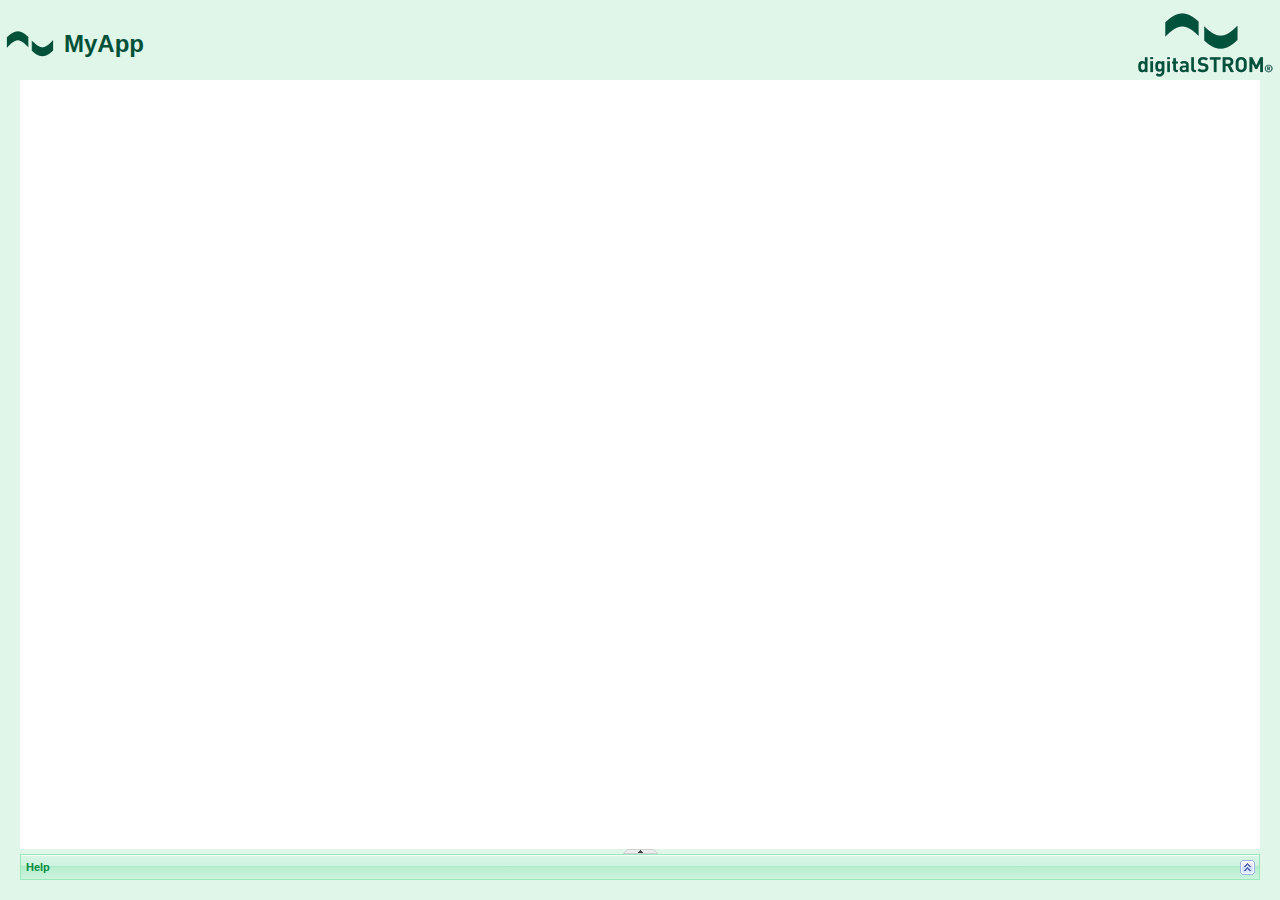
==== ui/index.html @ 5374234f "import ui framework" ====
<!DOCTYPE HTML PUBLIC "-//W3C//DTD HTML 4.01 Transitional//EN" "http://www.w3.org/TR/html4/loose.dtd">
<html>
    <head>
        <meta content="text/html; charset=UTF-8" http-equiv="content-type">
        <link rel="stylesheet" type="text/css" href="js/ext/resources/css/ext-all.css" />
        <link rel="stylesheet" type="text/css" href="ds_gui.css" />

        <script type="text/javascript" src="js/ext/ext-all-debug.js"></script>

        <script type="text/javascript" src="js/jsgettext/Gettext.js"></script>
        <script type="text/javascript" src="locale/de_DE/LC_MESSAGES/dss-addon-framework.js"></script>
        <script type="text/javascript" src="locale/de_DE/LC_MESSAGES/dss-addon.js"></script>
        <script type="text/javascript" src="js/locale.js"></script>

        <script type="text/javascript" src="js/dss/dss-json.js"></script>
        <script type="text/javascript" src="js/dss/dss-stores.js"></script>
        <script type="text/javascript" src="js/dss/dss-addon-framework.js"></script>
        <script type="text/javascript" src="js/dss/dss-components.js"></script>
        <script type="text/javascript" src="js/main.js"></script>
        <title>digitalSTROM Server</title>
        <link href="favicon.png" rel="shortcut icon" />
</head>
<body>
    <div id="start"><p class="x-green-text">Loading...</p></div>
</body>
</html>
---- ui/js/ext/resources/css/ext-all.css ----
html,body,div,dl,dt,dd,ul,ol,li,h1,h2,h3,h4,h5,h6,pre,code,form,fieldset,legend,input,textarea,p,blockquote,th,td{margin:0;padding:0}table{border-collapse:collapse;border-spacing:0}fieldset,img{border:0}address,caption,cite,code,dfn,em,strong,th,var{font-style:normal;font-weight:normal}li{list-style:none}caption,th{text-align:left}h1,h2,h3,h4,h5,h6{font-size:100%}q:before,q:after{content:""}abbr,acronym{border:0;font-variant:normal}sup{vertical-align:text-top}sub{vertical-align:text-bottom}input,textarea,select{font-family:inherit;font-size:inherit;font-weight:inherit}*:focus{outline:none}.x-border-box,.x-border-box *{box-sizing:border-box;-moz-box-sizing:border-box;-ms-box-sizing:border-box;-webkit-box-sizing:border-box}.x-body{color:black;font-size:12px;font-family:tahoma, arial, verdana, sans-serif}.x-clear{overflow:hidden;clear:both;height:0;width:0;font-size:0;line-height:0}.x-layer{position:absolute;overflow:hidden;zoom:1}.x-shim{position:absolute;left:0;top:0;overflow:hidden;filter:progid:DXImageTransform.Microsoft.Alpha(Opacity=0);opacity:0}.x-hide-display{display:none !important}.x-hide-visibility{visibility:hidden !important}.x-item-disabled{filter:progid:DXImageTransform.Microsoft.Alpha(Opacity=30);opacity:0.3}.x-ie6 .x-item-disabled{filter:none}.x-hidden,.x-hide-offsets{display:block !important;position:absolute!important;left:-10000px !important;top:-10000px !important}.x-hide-nosize{height:0!important;width:0!important}.x-masked-relative{position:relative}.x-ie6 .x-masked select,.x-ie6.x-body-masked select{visibility:hidden !important}.x-css-shadow{position:absolute;-moz-border-radius:5px 5px;-webkit-border-radius:5px 5px;-o-border-radius:5px 5px;-ms-border-radius:5px 5px;-khtml-border-radius:5px 5px;border-radius:5px 5px}.x-ie-shadow{background-color:#777;display:none;position:absolute;overflow:hidden;zoom:1}.x-frame-shadow{display:none;position:absolute;overflow:hidden}.x-frame-shadow *{overflow:hidden}.x-frame-shadow *{padding:0;border:0;margin:0;clear:none;zoom:1}.x-frame-shadow .xstc,.x-frame-shadow .xsbc{height:6px;float:left}.x-frame-shadow .xsc{width:100%}.x-frame-shadow .xsml{background:transparent repeat-y 0 0}.x-frame-shadow .xsmr{background:transparent repeat-y -6px 0}.x-frame-shadow .xstl{background:transparent no-repeat 0 0}.x-frame-shadow .xstc{background:transparent repeat-x 0 -30px}.x-frame-shadow .xstr{background:transparent repeat-x 0 -18px}.x-frame-shadow .xsbl{background:transparent no-repeat 0 -12px}.x-frame-shadow .xsbc{background:transparent repeat-x 0 -36px}.x-frame-shadow .xsbr{background:transparent repeat-x 0 -6px}.x-frame-shadow .xstl,.x-frame-shadow .xstc,.x-frame-shadow .xstr,.x-frame-shadow .xsbl,.x-frame-shadow .xsbc,.x-frame-shadow .xsbr{width:6px;height:6px;float:left;background-image:url('../../resources/themes/images/default/shared/shadow.png')}.x-frame-shadow .xsml,.x-frame-shadow .xsmr{width:6px;float:left;height:100%;background-image:url('../../resources/themes/images/default/shared/shadow-lr.png')}.x-frame-shadow .xsmc{float:left;height:100%;background-image:url('../../resources/themes/images/default/shared/shadow-c.png')}.x-frame-shadow .xst,.x-frame-shadow .xsb{height:6px;overflow:hidden;width:100%}.x-box-tl{background:transparent no-repeat 0 0;zoom:1}.x-box-tc{height:8px;background:transparent repeat-x 0 0;overflow:hidden}.x-box-tr{background:transparent no-repeat right -8px}.x-box-ml{background:transparent repeat-y 0;padding-left:4px;overflow:hidden;zoom:1}.x-box-mc{background:repeat-x 0 -16px;padding:4px 10px}.x-box-mc h3{margin:0 0 4px 0;zoom:1}.x-box-mr{background:transparent repeat-y right;padding-right:4px;overflow:hidden}.x-box-bl{background:transparent no-repeat 0 -16px;zoom:1}.x-box-bc{background:transparent repeat-x 0 -8px;height:8px;overflow:hidden}.x-box-br{background:transparent no-repeat right -24px}.x-box-tl,.x-box-bl{padding-left:8px;overflow:hidden}.x-box-tr,.x-box-br{padding-right:8px;overflow:hidden}.x-box-tl{background-image:url('../../resources/themes/images/default/box/corners.gif')}.x-box-tc{background-image:url('../../resources/themes/images/default/box/tb.gif')}.x-box-tr{background-image:url('../../resources/themes/images/default/box/corners.gif')}.x-box-ml{background-image:url('../../resources/themes/images/default/box/l.gif')}.x-box-mc{background-color:#eee;background-image:url('../../resources/themes/images/default/box/tb.gif');font-family:"Myriad Pro","Myriad Web","Tahoma","Helvetica","Arial",sans-serif;color:#393939;font-size:15px}.x-box-mc h3{font-size:18px;font-weight:bold}.x-box-mr{background-image:url('../../resources/themes/images/default/box/r.gif')}.x-box-bl{background-image:url('../../resources/themes/images/default/box/corners.gif')}.x-box-bc{background-image:url('../../resources/themes/images/default/box/tb.gif')}.x-box-br{background-image:url('../../resources/themes/images/default/box/corners.gif')}.x-box-blue .x-box-bl,.x-box-blue .x-box-br,.x-box-blue .x-box-tl,.x-box-blue .x-box-tr{background-image:url('../../resources/themes/images/default/box/corners-blue.gif')}.x-box-blue .x-box-bc,.x-box-blue .x-box-mc,.x-box-blue .x-box-tc{background-image:url('../../resources/themes/images/default/box/tb-blue.gif')}.x-box-blue .x-box-mc{background-color:#c3f9da}.x-box-blue .x-box-mc h3{color:#175b38}.x-box-blue .x-box-ml{background-image:url('../../resources/themes/images/default/box/l-blue.gif')}.x-box-blue .x-box-mr{background-image:url('../../resources/themes/images/default/box/r-blue.gif')}.x-focus-element{position:absolute;top:-10px;left:-10px;width:0px;height:0px}.x-focus-frame{position:absolute;left:0px;top:0px;z-index:100000000;width:0px;height:0px}.x-focus-frame-top,.x-focus-frame-bottom,.x-focus-frame-left,.x-focus-frame-right{position:absolute;top:0px;left:0px}.x-focus-frame-top,.x-focus-frame-bottom{border-top:solid 2px #158b42;height:2px}.x-focus-frame-left,.x-focus-frame-right{border-left:solid 2px #158b42;width:2px}.x-mask{z-index:100;position:absolute;top:0;left:0;filter:progid:DXImageTransform.Microsoft.Alpha(Opacity=50);opacity:0.5;width:100%;height:100%;zoom:1;background:#cccccc}.x-mask-msg{z-index:20001;position:absolute;top:0;left:0;padding:2px;border:1px solid;border-color:#99e8bc;background-image:none;background-color:#dff6e9}.x-mask-msg div{padding:5px 10px 5px 25px;background-image:url('../../resources/themes/images/default/grid/loading.gif');background-repeat:no-repeat;background-position:5px center;cursor:wait;border:1px solid #a3d9ba;background-color:#eeeeee;color:#222222;font:normal 11px tahoma, arial, verdana, sans-serif}.x-boundlist{border-width:1px;border-style:solid;border-color:#98f4c0;background:white}.x-boundlist .x-toolbar{border-width:1px 0 0 0}.x-boundlist-item{padding:2px;user-select:none;-o-user-select:none;-ms-user-select:none;-moz-user-select:-moz-none;-webkit-user-select:none;cursor:default;cursor:pointer;cursor:hand;position:relative;border-width:1px;border-style:dotted;border-color:white}.x-boundlist-selected{background:#cbf0da;border-color:#8ee4ab}.x-boundlist-item-over{background:#dff6e8;border-color:#a3e9ba}.x-boundlist-floating{border-top-width:0}.x-boundlist-above{border-top-width:1px;border-bottom-width:1px}.x-btn{display:inline-block;zoom:1;*display:inline;position:relative;cursor:pointer;cursor:hand;white-space:nowrap;vertical-align:middle;background-repeat:no-repeat}.x-btn *{cursor:pointer;cursor:hand}.x-btn em{background-repeat:no-repeat}.x-btn em a{text-decoration:none;display:inline-block;color:inherit}.x-btn button{margin:0;padding:0;border:0;width:auto;background:none;outline:0 none;overflow:hidden;vertical-align:bottom;-webkit-appearance:none}.x-btn button::-moz-focus-inner{border:0;padding:0}.x-btn .x-btn-inner{display:block;white-space:nowrap;background-color:transparent;background-repeat:no-repeat;background-position:left center}.x-btn .x-btn-left .x-btn-inner{text-align:left}.x-btn .x-btn-center .x-btn-inner{text-align:center}.x-btn .x-btn-right .x-btn-inner{text-align:right}.x-btn-disabled{filter:progid:DXImageTransform.Microsoft.Alpha(Opacity=100);opacity:1}.x-btn-disabled span{filter:progid:DXImageTransform.Microsoft.Alpha(Opacity=50);opacity:0.5}.x-ie6 .x-btn-disabled span,.x-ie7 .x-btn-disabled span{filter:none}.x-ie7 .x-btn-disabled,.x-ie8 .x-btn-disabled{filter:none}.x-ie6 .x-btn-disabled .x-btn-icon,.x-ie7 .x-btn-disabled .x-btn-icon,.x-ie8 .x-btn-disabled .x-btn-icon{filter:progid:DXImageTransform.Microsoft.Alpha(Opacity=60);opacity:0.6}* html .x-ie .x-btn button{width:1px}.x-ie .x-btn button{overflow-x:visible;vertical-align:baseline}.x-strict .x-ie6 .x-btn .x-frame-mc,.x-strict .x-ie7 .x-btn .x-frame-mc{height:100%}.x-nbr .x-btn .x-frame-mc{vertical-align:middle;white-space:nowrap;text-align:center;cursor:pointer}.x-btn-icon-text-left .x-btn-icon{background-position:left center}.x-btn-icon-text-right .x-btn-icon{background-position:right center}.x-btn-icon-text-top .x-btn-icon{background-position:center top}.x-btn-icon-text-bottom .x-btn-icon{background-position:center bottom}.x-btn button,.x-btn a{position:relative}.x-btn button .x-btn-icon,.x-btn a .x-btn-icon{position:absolute;background-repeat:no-repeat}.x-btn-arrow-right{background:transparent no-repeat right center;padding-right:12px}.x-btn-arrow-right .x-btn-inner{padding-right:0 !important}.x-toolbar .x-btn-arrow-right{padding-right:12px}.x-btn-arrow-bottom{background:transparent no-repeat center bottom;padding-bottom:12px}.x-btn-arrow{background-image:url('../../resources/themes/images/default/button/arrow.gif');display:block}.x-btn-split-right,.x-btn-over .x-btn-split-right{background:transparent no-repeat right center;background-image:url('../../resources/themes/images/default/button/s-arrow.gif');padding-right:14px !important}.x-btn-split-bottom,.x-btn-over .x-btn-split-bottom{background:transparent no-repeat center bottom;background-image:url('../../resources/themes/images/default/button/s-arrow-b.gif');padding-bottom:14px}.x-toolbar .x-btn-split-right{background-image:url('../../resources/themes/images/default/button/s-arrow-noline.gif');padding-right:12px !important}.x-toolbar .x-btn-split-bottom{background-image:url('../../resources/themes/images/default/button/s-arrow-b-noline.gif')}.x-btn-split{display:block}.x-item-disabled,.x-item-disabled *{cursor:default}.x-cycle-fixed-width .x-btn-inner{text-align:inherit}.x-btn-over .x-btn-split-right{background-image:url('../../resources/themes/images/default/button/s-arrow-o.gif')}.x-btn-over .x-btn-split-bottom{background-image:url('../../resources/themes/images/default/button/s-arrow-bo.gif')}.x-btn-default-small{border-color:#d1d1d1}.x-btn-default-small{-moz-border-radius:3px;-webkit-border-radius:3px;-o-border-radius:3px;-ms-border-radius:3px;-khtml-border-radius:3px;border-radius:3px;padding:2px 2px 2px 2px;border-width:1px;border-style:solid;background-image:none;background-color:white;background-image:-webkit-gradient(linear, 50% 0%, 50% 100%, color-stop(0%, #ffffff), color-stop(48%, #f9f9f9), color-stop(52%, #e2e2e2), color-stop(100%, #e7e7e7));background-image:-webkit-linear-gradient(top, #ffffff,#f9f9f9 48%,#e2e2e2 52%,#e7e7e7);background-image:-moz-linear-gradient(top, #ffffff,#f9f9f9 48%,#e2e2e2 52%,#e7e7e7);background-image:-o-linear-gradient(top, #ffffff,#f9f9f9 48%,#e2e2e2 52%,#e7e7e7);background-image:-ms-linear-gradient(top, #ffffff,#f9f9f9 48%,#e2e2e2 52%,#e7e7e7);background-image:linear-gradient(top, #ffffff,#f9f9f9 48%,#e2e2e2 52%,#e7e7e7)}.x-nlg .x-btn-default-small-mc{background-image:url('../../resources/themes/images/default/btn/btn-default-small-bg.gif');background-color:#fff}.x-nbr .x-btn-default-small{padding:0 !important;border-width:0 !important;-moz-border-radius:0px;-webkit-border-radius:0px;-o-border-radius:0px;-ms-border-radius:0px;-khtml-border-radius:0px;border-radius:0px;background-color:transparent;background-position:1100303px 1000303px}.x-nbr .x-btn-default-small-tl,.x-nbr .x-btn-default-small-bl,.x-nbr .x-btn-default-small-tr,.x-nbr .x-btn-default-small-br,.x-nbr .x-btn-default-small-tc,.x-nbr .x-btn-default-small-bc,.x-nbr .x-btn-default-small-ml,.x-nbr .x-btn-default-small-mr{zoom:1;background-image:url('../../resources/themes/images/default/btn/btn-default-small-corners.gif')}.x-nbr .x-btn-default-small-ml,.x-nbr .x-btn-default-small-mr{zoom:1;background-image:url('../../resources/themes/images/default/btn/btn-default-small-sides.gif');background-position:0 0}.x-nbr .x-btn-default-small-mc{padding:0 0 0 0}.x-btn-default-small .x-btn-inner{font-size:11px;font-weight:normal;font-family:tahoma, arial, verdana, sans-serif;color:#333333;background-repeat:no-repeat;padding:0 4px}.x-btn-default-small-icon button,.x-btn-default-small-icon .x-btn-inner,.x-btn-default-small-noicon button,.x-btn-default-small-noicon .x-btn-inner{height:16px;line-height:16px}.x-btn-default-small-icon button{padding:0;width:16px !important;height:16px}.x-btn-default-small-icon .x-btn-icon{width:16px;height:16px;top:0;left:0;bottom:0;right:0}.x-btn-default-small-icon-text-left button{height:16px}.x-btn-default-small-icon-text-left .x-btn-inner{height:16px;line-height:16px;padding-left:20px}.x-btn-default-small-icon-text-left .x-btn-icon{width:16px;height:auto;top:0;left:0;bottom:0;right:auto}.x-ie6 .x-btn-default-small-icon-text-left .x-btn-icon,.x-quirks .x-btn-default-small-icon-text-left .x-btn-icon{height:16px}.x-btn-default-small-icon-text-right button{height:16px}.x-btn-default-small-icon-text-right .x-btn-inner{height:16px;line-height:16px;padding-right:20px !important}.x-btn-default-small-icon-text-right .x-btn-icon{width:16px;height:auto;top:0;left:auto;bottom:0;right:0}.x-ie6 .x-btn-default-small-icon-text-right .x-btn-icon,.x-quirks .x-btn-default-small-icon-text-right .x-btn-icon{height:16px}.x-btn-default-small-icon-text-top .x-btn-inner{padding-top:20px}.x-btn-default-small-icon-text-top .x-btn-icon{width:auto;height:16px;top:0;left:0;bottom:auto;right:0}.x-ie6 .x-btn-default-small-icon-text-top .x-btn-icon,.x-quirks .x-ie .x-btn-default-small-icon-text-top .x-btn-icon{width:16px}.x-btn-default-small-icon-text-bottom .x-btn-inner{padding-bottom:20px}.x-btn-default-small-icon-text-bottom .x-btn-icon{width:auto;height:16px;top:auto;left:0;bottom:0;right:0}.x-ie6 .x-btn-default-small-icon-text-bottom .x-btn-icon,.x-quirks .x-ie .x-btn-default-small-icon-text-bottom .x-btn-icon{width:16px}.x-btn-default-small-over{border-color:#b0f2cc;background-image:none;background-color:#e4fff3;background-image:-webkit-gradient(linear, 50% 0%, 50% 100%, color-stop(0%, #e4fff3), color-stop(48%, #d9ffed), color-stop(52%, #c2f2d8), color-stop(100%, #c6f6dc));background-image:-webkit-linear-gradient(top, #e4fff3,#d9ffed 48%,#c2f2d8 52%,#c6f6dc);background-image:-moz-linear-gradient(top, #e4fff3,#d9ffed 48%,#c2f2d8 52%,#c6f6dc);background-image:-o-linear-gradient(top, #e4fff3,#d9ffed 48%,#c2f2d8 52%,#c6f6dc);background-image:-ms-linear-gradient(top, #e4fff3,#d9ffed 48%,#c2f2d8 52%,#c6f6dc);background-image:linear-gradient(top, #e4fff3,#d9ffed 48%,#c2f2d8 52%,#c6f6dc)}.x-btn-default-small-focus{border-color:#b0f2cc;background-image:none;background-color:#e4fff3;background-image:-webkit-gradient(linear, 50% 0%, 50% 100%, color-stop(0%, #e4fff3), color-stop(48%, #d9ffed), color-stop(52%, #c2f2d8), color-stop(100%, #c6f6dc));background-image:-webkit-linear-gradient(top, #e4fff3,#d9ffed 48%,#c2f2d8 52%,#c6f6dc);background-image:-moz-linear-gradient(top, #e4fff3,#d9ffed 48%,#c2f2d8 52%,#c6f6dc);background-image:-o-linear-gradient(top, #e4fff3,#d9ffed 48%,#c2f2d8 52%,#c6f6dc);background-image:-ms-linear-gradient(top, #e4fff3,#d9ffed 48%,#c2f2d8 52%,#c6f6dc);background-image:linear-gradient(top, #e4fff3,#d9ffed 48%,#c2f2d8 52%,#c6f6dc)}.x-btn-default-small-menu-active,.x-btn-default-small-pressed{border-color:#9ee1ba;background-image:none;background-color:#b6e4cb;background-image:-webkit-gradient(linear, 50% 0%, 50% 100%, color-stop(0%, #b6e4cb), color-stop(48%, #bfe6d2), color-stop(52%, #8df5c0), color-stop(100%, #98f5c5));background-image:-webkit-linear-gradient(top, #b6e4cb,#bfe6d2 48%,#8df5c0 52%,#98f5c5);background-image:-moz-linear-gradient(top, #b6e4cb,#bfe6d2 48%,#8df5c0 52%,#98f5c5);background-image:-o-linear-gradient(top, #b6e4cb,#bfe6d2 48%,#8df5c0 52%,#98f5c5);background-image:-ms-linear-gradient(top, #b6e4cb,#bfe6d2 48%,#8df5c0 52%,#98f5c5);background-image:linear-gradient(top, #b6e4cb,#bfe6d2 48%,#8df5c0 52%,#98f5c5)}.x-btn-default-small-disabled{border-color:#e1e1e1;background-image:none;background-color:#f7f7f7;background-image:-webkit-gradient(linear, 50% 0%, 50% 100%, color-stop(0%, #f7f7f7), color-stop(48%, #f1f1f1), color-stop(52%, #dadada), color-stop(100%, #dfdfdf));background-image:-webkit-linear-gradient(top, #f7f7f7,#f1f1f1 48%,#dadada 52%,#dfdfdf);background-image:-moz-linear-gradient(top, #f7f7f7,#f1f1f1 48%,#dadada 52%,#dfdfdf);background-image:-o-linear-gradient(top, #f7f7f7,#f1f1f1 48%,#dadada 52%,#dfdfdf);background-image:-ms-linear-gradient(top, #f7f7f7,#f1f1f1 48%,#dadada 52%,#dfdfdf);background-image:linear-gradient(top, #f7f7f7,#f1f1f1 48%,#dadada 52%,#dfdfdf)}.x-btn-default-small-disabled .x-btn-inner{color:#333333 !important}.x-ie .x-btn-default-small-disabled .x-btn-inner{color:#595959 !important}.x-ie6 .x-btn-default-small-disabled .x-btn-inner{color:#8c8c8c !important}.x-nbr .x-btn-default-small-over .x-frame-tl,.x-nbr .x-btn-default-small-over .x-frame-bl,.x-nbr .x-btn-default-small-over .x-frame-tr,.x-nbr .x-btn-default-small-over .x-frame-br,.x-nbr .x-btn-default-small-over .x-frame-tc,.x-nbr .x-btn-default-small-over .x-frame-bc{background-image:url('../../resources/themes/images/default/btn/btn-default-small-over-corners.gif')}.x-nbr .x-btn-default-small-over .x-frame-ml,.x-nbr .x-btn-default-small-over .x-frame-mr{background-image:url('../../resources/themes/images/default/btn/btn-default-small-over-sides.gif')}.x-nbr .x-btn-default-small-over .x-frame-mc{background-color:#e4fff3;background-image:url('../../resources/themes/images/default/btn/btn-default-small-over-bg.gif')}.x-nbr .x-btn-default-small-focus .x-frame-tl,.x-nbr .x-btn-default-small-focus .x-frame-bl,.x-nbr .x-btn-default-small-focus .x-frame-tr,.x-nbr .x-btn-default-small-focus .x-frame-br,.x-nbr .x-btn-default-small-focus .x-frame-tc,.x-nbr .x-btn-default-small-focus .x-frame-bc{background-image:url('../../resources/themes/images/default/btn/btn-default-small-focus-corners.gif')}.x-nbr .x-btn-default-small-focus .x-frame-ml,.x-nbr .x-btn-default-small-focus .x-frame-mr{background-image:url('../../resources/themes/images/default/btn/btn-default-small-focus-sides.gif')}.x-nbr .x-btn-default-small-focus .x-frame-mc{background-color:#e4fff3;background-image:url('../../resources/themes/images/default/btn/btn-default-small-focus-bg.gif')}.x-nbr .x-btn-default-small-menu-active .x-frame-tl,.x-nbr .x-btn-default-small-menu-active .x-frame-bl,.x-nbr .x-btn-default-small-menu-active .x-frame-tr,.x-nbr .x-btn-default-small-menu-active .x-frame-br,.x-nbr .x-btn-default-small-menu-active .x-frame-tc,.x-nbr .x-btn-default-small-menu-active .x-frame-bc,.x-nbr .x-btn-default-small-pressed .x-frame-tl,.x-nbr .x-btn-default-small-pressed .x-frame-bl,.x-nbr .x-btn-default-small-pressed .x-frame-tr,.x-nbr .x-btn-default-small-pressed .x-frame-br,.x-nbr .x-btn-default-small-pressed .x-frame-tc,.x-nbr .x-btn-default-small-pressed .x-frame-bc{background-image:url('../../resources/themes/images/default/btn/btn-default-small-pressed-corners.gif')}.x-nbr .x-btn-default-small-menu-active .x-frame-ml,.x-nbr .x-btn-default-small-menu-active .x-frame-mr,.x-nbr .x-btn-default-small-pressed .x-frame-ml,.x-nbr .x-btn-default-small-pressed .x-frame-mr{background-image:url('../../resources/themes/images/default/btn/btn-default-small-pressed-sides.gif')}.x-nbr .x-btn-default-small-menu-active .x-frame-mc,.x-nbr .x-btn-default-small-pressed .x-frame-mc{background-color:#b6e4cb;background-image:url('../../resources/themes/images/default/btn/btn-default-small-pressed-bg.gif')}.x-nbr .x-btn-default-small-disabled .x-frame-tl,.x-nbr .x-btn-default-small-disabled .x-frame-bl,.x-nbr .x-btn-default-small-disabled .x-frame-tr,.x-nbr .x-btn-default-small-disabled .x-frame-br,.x-nbr .x-btn-default-small-disabled .x-frame-tc,.x-nbr .x-btn-default-small-disabled .x-frame-bc{background-image:url('../../resources/themes/images/default/btn/btn-default-small-disabled-corners.gif')}.x-nbr .x-btn-default-small-disabled .x-frame-ml,.x-nbr .x-btn-default-small-disabled .x-frame-mr{background-image:url('../../resources/themes/images/default/btn/btn-default-small-disabled-sides.gif')}.x-nbr .x-btn-default-small-disabled .x-frame-mc{background-color:#f7f7f7;background-image:url('../../resources/themes/images/default/btn/btn-default-small-disabled-bg.gif')}.x-nlg .x-btn-default-small{background-repeat:repeat-x;background-image:url('../../resources/themes/images/default/btn/btn-default-small-bg.gif')}.x-nlg .x-btn-default-small-over{background-repeat:repeat-x;background-image:url('../../resources/themes/images/default/btn/btn-default-small-over-bg.gif')}.x-nlg .x-btn-default-small-focus{background-repeat:repeat-x;background-image:url('../../resources/themes/images/default/btn/btn-default-small-focus-bg.gif')}.x-nlg .x-btn-default-small-menu-active,.x-nlg .x-btn-default-small-pressed{background-repeat:repeat-x;background-image:url('../../resources/themes/images/default/btn/btn-default-small-pressed-bg.gif')}.x-nlg .x-btn-default-small-disabled{background-repeat:repeat-x;background-image:url('../../resources/themes/images/default/btn/btn-default-small-disabled-bg.gif')}.x-btn-default-medium{border-color:#d1d1d1}.x-btn-default-medium{-moz-border-radius:3px;-webkit-border-radius:3px;-o-border-radius:3px;-ms-border-radius:3px;-khtml-border-radius:3px;border-radius:3px;padding:3px 3px 3px 3px;border-width:1px;border-style:solid;background-image:none;background-color:#fff;background-image:-webkit-gradient(linear, 50% 0%, 50% 100%, color-stop(0%, #ffffff), color-stop(48%, #f9f9f9), color-stop(52%, #e2e2e2), color-stop(100%, #e7e7e7));background-image:-webkit-linear-gradient(top, #ffffff,#f9f9f9 48%,#e2e2e2 52%,#e7e7e7);background-image:-moz-linear-gradient(top, #ffffff,#f9f9f9 48%,#e2e2e2 52%,#e7e7e7);background-image:-o-linear-gradient(top, #ffffff,#f9f9f9 48%,#e2e2e2 52%,#e7e7e7);background-image:-ms-linear-gradient(top, #ffffff,#f9f9f9 48%,#e2e2e2 52%,#e7e7e7);background-image:linear-gradient(top, #ffffff,#f9f9f9 48%,#e2e2e2 52%,#e7e7e7)}.x-nlg .x-btn-default-medium-mc{background-image:url('../../resources/themes/images/default/btn/btn-default-medium-bg.gif');background-color:#fff}.x-nbr .x-btn-default-medium{padding:0 !important;border-width:0 !important;-moz-border-radius:0px;-webkit-border-radius:0px;-o-border-radius:0px;-ms-border-radius:0px;-khtml-border-radius:0px;border-radius:0px;background-color:transparent;background-position:1100303px 1000303px}.x-nbr .x-btn-default-medium-tl,.x-nbr .x-btn-default-medium-bl,.x-nbr .x-btn-default-medium-tr,.x-nbr .x-btn-default-medium-br,.x-nbr .x-btn-default-medium-tc,.x-nbr .x-btn-default-medium-bc,.x-nbr .x-btn-default-medium-ml,.x-nbr .x-btn-default-medium-mr{zoom:1;background-image:url('../../resources/themes/images/default/btn/btn-default-medium-corners.gif')}.x-nbr .x-btn-default-medium-ml,.x-nbr .x-btn-default-medium-mr{zoom:1;background-image:url('../../resources/themes/images/default/btn/btn-default-medium-sides.gif');background-position:0 0}.x-nbr .x-btn-default-medium-mc{padding:0px 0px 0px 0px}.x-btn-default-medium .x-btn-inner{font-size:11px;font-weight:normal;font-family:tahoma, arial, verdana, sans-serif;color:#333333;background-repeat:no-repeat;padding:0 3px}.x-btn-default-medium-icon button,.x-btn-default-medium-icon .x-btn-inner,.x-btn-default-medium-noicon button,.x-btn-default-medium-noicon .x-btn-inner{height:24px;line-height:24px}.x-btn-default-medium-icon button{padding:0;width:24px !important;height:24px}.x-btn-default-medium-icon .x-btn-icon{width:24px;height:24px;top:0;left:0;bottom:0;right:0}.x-btn-default-medium-icon-text-left button{height:24px}.x-btn-default-medium-icon-text-left .x-btn-inner{height:24px;line-height:24px;padding-left:28px}.x-btn-default-medium-icon-text-left .x-btn-icon{width:24px;height:auto;top:0;left:0;bottom:0;right:auto}.x-ie6 .x-btn-default-medium-icon-text-left .x-btn-icon,.x-quirks .x-btn-default-medium-icon-text-left .x-btn-icon{height:24px}.x-btn-default-medium-icon-text-right button{height:24px}.x-btn-default-medium-icon-text-right .x-btn-inner{height:24px;line-height:24px;padding-right:28px !important}.x-btn-default-medium-icon-text-right .x-btn-icon{width:24px;height:auto;top:0;left:auto;bottom:0;right:0}.x-ie6 .x-btn-default-medium-icon-text-right .x-btn-icon,.x-quirks .x-btn-default-medium-icon-text-right .x-btn-icon{height:24px}.x-btn-default-medium-icon-text-top .x-btn-inner{padding-top:28px}.x-btn-default-medium-icon-text-top .x-btn-icon{width:auto;height:24px;top:0;left:0;bottom:auto;right:0}.x-ie6 .x-btn-default-medium-icon-text-top .x-btn-icon,.x-quirks .x-ie .x-btn-default-medium-icon-text-top .x-btn-icon{width:24px}.x-btn-default-medium-icon-text-bottom .x-btn-inner{padding-bottom:28px}.x-btn-default-medium-icon-text-bottom .x-btn-icon{width:auto;height:24px;top:auto;left:0;bottom:0;right:0}.x-ie6 .x-btn-default-medium-icon-text-bottom .x-btn-icon,.x-quirks .x-ie .x-btn-default-medium-icon-text-bottom .x-btn-icon{width:24px}.x-btn-default-medium-over{border-color:#b0f2cc;background-image:none;background-color:#e4fff3;background-image:-webkit-gradient(linear, 50% 0%, 50% 100%, color-stop(0%, #e4fff3), color-stop(48%, #d9ffed), color-stop(52%, #c2f2d8), color-stop(100%, #c6f6dc));background-image:-webkit-linear-gradient(top, #e4fff3,#d9ffed 48%,#c2f2d8 52%,#c6f6dc);background-image:-moz-linear-gradient(top, #e4fff3,#d9ffed 48%,#c2f2d8 52%,#c6f6dc);background-image:-o-linear-gradient(top, #e4fff3,#d9ffed 48%,#c2f2d8 52%,#c6f6dc);background-image:-ms-linear-gradient(top, #e4fff3,#d9ffed 48%,#c2f2d8 52%,#c6f6dc);background-image:linear-gradient(top, #e4fff3,#d9ffed 48%,#c2f2d8 52%,#c6f6dc)}.x-btn-default-medium-focus{border-color:#b0f2cc;background-image:none;background-color:#e4fff3;background-image:-webkit-gradient(linear, 50% 0%, 50% 100%, color-stop(0%, #e4fff3), color-stop(48%, #d9ffed), color-stop(52%, #c2f2d8), color-stop(100%, #c6f6dc));background-image:-webkit-linear-gradient(top, #e4fff3,#d9ffed 48%,#c2f2d8 52%,#c6f6dc);background-image:-moz-linear-gradient(top, #e4fff3,#d9ffed 48%,#c2f2d8 52%,#c6f6dc);background-image:-o-linear-gradient(top, #e4fff3,#d9ffed 48%,#c2f2d8 52%,#c6f6dc);background-image:-ms-linear-gradient(top, #e4fff3,#d9ffed 48%,#c2f2d8 52%,#c6f6dc);background-image:linear-gradient(top, #e4fff3,#d9ffed 48%,#c2f2d8 52%,#c6f6dc)}.x-btn-default-medium-menu-active,.x-btn-default-medium-pressed{border-color:#9ee1ba;background-image:none;background-color:#b6e4cb;background-image:-webkit-gradient(linear, 50% 0%, 50% 100%, color-stop(0%, #b6e4cb), color-stop(48%, #bfe6d2), color-stop(52%, #8df5c0), color-stop(100%, #98f5c5));background-image:-webkit-linear-gradient(top, #b6e4cb,#bfe6d2 48%,#8df5c0 52%,#98f5c5);background-image:-moz-linear-gradient(top, #b6e4cb,#bfe6d2 48%,#8df5c0 52%,#98f5c5);background-image:-o-linear-gradient(top, #b6e4cb,#bfe6d2 48%,#8df5c0 52%,#98f5c5);background-image:-ms-linear-gradient(top, #b6e4cb,#bfe6d2 48%,#8df5c0 52%,#98f5c5);background-image:linear-gradient(top, #b6e4cb,#bfe6d2 48%,#8df5c0 52%,#98f5c5)}.x-btn-default-medium-disabled{border-color:#e1e1e1;background-image:none;background-color:#f7f7f7;background-image:-webkit-gradient(linear, 50% 0%, 50% 100%, color-stop(0%, #f7f7f7), color-stop(48%, #f1f1f1), color-stop(52%, #dadada), color-stop(100%, #dfdfdf));background-image:-webkit-linear-gradient(top, #f7f7f7,#f1f1f1 48%,#dadada 52%,#dfdfdf);background-image:-moz-linear-gradient(top, #f7f7f7,#f1f1f1 48%,#dadada 52%,#dfdfdf);background-image:-o-linear-gradient(top, #f7f7f7,#f1f1f1 48%,#dadada 52%,#dfdfdf);background-image:-ms-linear-gradient(top, #f7f7f7,#f1f1f1 48%,#dadada 52%,#dfdfdf);background-image:linear-gradient(top, #f7f7f7,#f1f1f1 48%,#dadada 52%,#dfdfdf)}.x-btn-default-medium-disabled .x-btn-inner{color:#333333 !important}.x-ie .x-btn-default-medium-disabled .x-btn-inner{color:#595959 !important}.x-ie6 .x-btn-default-medium-disabled .x-btn-inner{color:#8c8c8c !important}.x-nbr .x-btn-default-medium-over .x-frame-tl,.x-nbr .x-btn-default-medium-over .x-frame-bl,.x-nbr .x-btn-default-medium-over .x-frame-tr,.x-nbr .x-btn-default-medium-over .x-frame-br,.x-nbr .x-btn-default-medium-over .x-frame-tc,.x-nbr .x-btn-default-medium-over .x-frame-bc{background-image:url('../../resources/themes/images/default/btn/btn-default-medium-over-corners.gif')}.x-nbr .x-btn-default-medium-over .x-frame-ml,.x-nbr .x-btn-default-medium-over .x-frame-mr{background-image:url('../../resources/themes/images/default/btn/btn-default-medium-over-sides.gif')}.x-nbr .x-btn-default-medium-over .x-frame-mc{background-color:#e4fff3;background-image:url('../../resources/themes/images/default/btn/btn-default-medium-over-bg.gif')}.x-nbr .x-btn-default-medium-focus .x-frame-tl,.x-nbr .x-btn-default-medium-focus .x-frame-bl,.x-nbr .x-btn-default-medium-focus .x-frame-tr,.x-nbr .x-btn-default-medium-focus .x-frame-br,.x-nbr .x-btn-default-medium-focus .x-frame-tc,.x-nbr .x-btn-default-medium-focus .x-frame-bc{background-image:url('../../resources/themes/images/default/btn/btn-default-medium-focus-corners.gif')}.x-nbr .x-btn-default-medium-focus .x-frame-ml,.x-nbr .x-btn-default-medium-focus .x-frame-mr{background-image:url('../../resources/themes/images/default/btn/btn-default-medium-focus-sides.gif')}.x-nbr .x-btn-default-medium-focus .x-frame-mc{background-color:#e4fff3;background-image:url('../../resources/themes/images/default/btn/btn-default-medium-focus-bg.gif')}.x-nbr .x-btn-default-medium-menu-active .x-frame-tl,.x-nbr .x-btn-default-medium-menu-active .x-frame-bl,.x-nbr .x-btn-default-medium-menu-active .x-frame-tr,.x-nbr .x-btn-default-medium-menu-active .x-frame-br,.x-nbr .x-btn-default-medium-menu-active .x-frame-tc,.x-nbr .x-btn-default-medium-menu-active .x-frame-bc,.x-nbr .x-btn-default-medium-pressed .x-frame-tl,.x-nbr .x-btn-default-medium-pressed .x-frame-bl,.x-nbr .x-btn-default-medium-pressed .x-frame-tr,.x-nbr .x-btn-default-medium-pressed .x-frame-br,.x-nbr .x-btn-default-medium-pressed .x-frame-tc,.x-nbr .x-btn-default-medium-pressed .x-frame-bc{background-image:url('../../resources/themes/images/default/btn/btn-default-medium-pressed-corners.gif')}.x-nbr .x-btn-default-medium-menu-active .x-frame-ml,.x-nbr .x-btn-default-medium-menu-active .x-frame-mr,.x-nbr .x-btn-default-medium-pressed .x-frame-ml,.x-nbr .x-btn-default-medium-pressed .x-frame-mr{background-image:url('../../resources/themes/images/default/btn/btn-default-medium-pressed-sides.gif')}.x-nbr .x-btn-default-medium-menu-active .x-frame-mc,.x-nbr .x-btn-default-medium-pressed .x-frame-mc{background-color:#b6e4cb;background-image:url('../../resources/themes/images/default/btn/btn-default-medium-pressed-bg.gif')}.x-nbr .x-btn-default-medium-disabled .x-frame-tl,.x-nbr .x-btn-default-medium-disabled .x-frame-bl,.x-nbr .x-btn-default-medium-disabled .x-frame-tr,.x-nbr .x-btn-default-medium-disabled .x-frame-br,.x-nbr .x-btn-default-medium-disabled .x-frame-tc,.x-nbr .x-btn-default-medium-disabled .x-frame-bc{background-image:url('../../resources/themes/images/default/btn/btn-default-medium-disabled-corners.gif')}.x-nbr .x-btn-default-medium-disabled .x-frame-ml,.x-nbr .x-btn-default-medium-disabled .x-frame-mr{background-image:url('../../resources/themes/images/default/btn/btn-default-medium-disabled-sides.gif')}.x-nbr .x-btn-default-medium-disabled .x-frame-mc{background-color:#f7f7f7;background-image:url('../../resources/themes/images/default/btn/btn-default-medium-disabled-bg.gif')}.x-nlg .x-btn-default-medium{background-repeat:repeat-x;background-image:url('../../resources/themes/images/default/btn/btn-default-medium-bg.gif')}.x-nlg .x-btn-default-medium-over{background-repeat:repeat-x;background-image:url('../../resources/themes/images/default/btn/btn-default-medium-over-bg.gif')}.x-nlg .x-btn-default-medium-focus{background-repeat:repeat-x;background-image:url('../../resources/themes/images/default/btn/btn-default-medium-focus-bg.gif')}.x-nlg .x-btn-default-medium-menu-active,.x-nlg .x-btn-default-medium-pressed{background-repeat:repeat-x;background-image:url('../../resources/themes/images/default/btn/btn-default-medium-pressed-bg.gif')}.x-nlg .x-btn-default-medium-disabled{background-repeat:repeat-x;background-image:url('../../resources/themes/images/default/btn/btn-default-medium-disabled-bg.gif')}.x-btn-default-large{border-color:#d1d1d1}.x-btn-default-large{-moz-border-radius:3px;-webkit-border-radius:3px;-o-border-radius:3px;-ms-border-radius:3px;-khtml-border-radius:3px;border-radius:3px;padding:3px 3px 3px 3px;border-width:1px;border-style:solid;background-image:none;background-color:#fff;background-image:-webkit-gradient(linear, 50% 0%, 50% 100%, color-stop(0%, #ffffff), color-stop(48%, #f9f9f9), color-stop(52%, #e2e2e2), color-stop(100%, #e7e7e7));background-image:-webkit-linear-gradient(top, #ffffff,#f9f9f9 48%,#e2e2e2 52%,#e7e7e7);background-image:-moz-linear-gradient(top, #ffffff,#f9f9f9 48%,#e2e2e2 52%,#e7e7e7);background-image:-o-linear-gradient(top, #ffffff,#f9f9f9 48%,#e2e2e2 52%,#e7e7e7);background-image:-ms-linear-gradient(top, #ffffff,#f9f9f9 48%,#e2e2e2 52%,#e7e7e7);background-image:linear-gradient(top, #ffffff,#f9f9f9 48%,#e2e2e2 52%,#e7e7e7)}.x-nlg .x-btn-default-large-mc{background-image:url('../../resources/themes/images/default/btn/btn-default-large-bg.gif');background-color:#fff}.x-nbr .x-btn-default-large{padding:0 !important;border-width:0 !important;-moz-border-radius:0px;-webkit-border-radius:0px;-o-border-radius:0px;-ms-border-radius:0px;-khtml-border-radius:0px;border-radius:0px;background-color:transparent;background-position:1100303px 1000303px}.x-nbr .x-btn-default-large-tl,.x-nbr .x-btn-default-large-bl,.x-nbr .x-btn-default-large-tr,.x-nbr .x-btn-default-large-br,.x-nbr .x-btn-default-large-tc,.x-nbr .x-btn-default-large-bc,.x-nbr .x-btn-default-large-ml,.x-nbr .x-btn-default-large-mr{zoom:1;background-image:url('../../resources/themes/images/default/btn/btn-default-large-corners.gif')}.x-nbr .x-btn-default-large-ml,.x-nbr .x-btn-default-large-mr{zoom:1;background-image:url('../../resources/themes/images/default/btn/btn-default-large-sides.gif');background-position:0 0}.x-nbr .x-btn-default-large-mc{padding:0px 0px 0px 0px}.x-btn-default-large .x-btn-inner{font-size:11px;font-weight:normal;font-family:tahoma, arial, verdana, sans-serif;color:#333333;background-repeat:no-repeat;padding:0 3px}.x-btn-default-large-icon button,.x-btn-default-large-icon .x-btn-inner,.x-btn-default-large-noicon button,.x-btn-default-large-noicon .x-btn-inner{height:32px;line-height:32px}.x-btn-default-large-icon button{padding:0;width:32px !important;height:32px}.x-btn-default-large-icon .x-btn-icon{width:32px;height:32px;top:0;left:0;bottom:0;right:0}.x-btn-default-large-icon-text-left button{height:32px}.x-btn-default-large-icon-text-left .x-btn-inner{height:32px;line-height:32px;padding-left:36px}.x-btn-default-large-icon-text-left .x-btn-icon{width:32px;height:auto;top:0;left:0;bottom:0;right:auto}.x-ie6 .x-btn-default-large-icon-text-left .x-btn-icon,.x-quirks .x-btn-default-large-icon-text-left .x-btn-icon{height:32px}.x-btn-default-large-icon-text-right button{height:32px}.x-btn-default-large-icon-text-right .x-btn-inner{height:32px;line-height:32px;padding-right:36px !important}.x-btn-default-large-icon-text-right .x-btn-icon{width:32px;height:auto;top:0;left:auto;bottom:0;right:0}.x-ie6 .x-btn-default-large-icon-text-right .x-btn-icon,.x-quirks .x-btn-default-large-icon-text-right .x-btn-icon{height:32px}.x-btn-default-large-icon-text-top .x-btn-inner{padding-top:36px}.x-btn-default-large-icon-text-top .x-btn-icon{width:auto;height:32px;top:0;left:0;bottom:auto;right:0}.x-ie6 .x-btn-default-large-icon-text-top .x-btn-icon,.x-quirks .x-ie .x-btn-default-large-icon-text-top .x-btn-icon{width:32px}.x-btn-default-large-icon-text-bottom .x-btn-inner{padding-bottom:36px}.x-btn-default-large-icon-text-bottom .x-btn-icon{width:auto;height:32px;top:auto;left:0;bottom:0;right:0}.x-ie6 .x-btn-default-large-icon-text-bottom .x-btn-icon,.x-quirks .x-ie .x-btn-default-large-icon-text-bottom .x-btn-icon{width:32px}.x-btn-default-large-over{border-color:#b0f2cc;background-image:none;background-color:#e4fff3;background-image:-webkit-gradient(linear, 50% 0%, 50% 100%, color-stop(0%, #e4fff3), color-stop(48%, #d9ffed), color-stop(52%, #c2f2d8), color-stop(100%, #c6f6dc));background-image:-webkit-linear-gradient(top, #e4fff3,#d9ffed 48%,#c2f2d8 52%,#c6f6dc);background-image:-moz-linear-gradient(top, #e4fff3,#d9ffed 48%,#c2f2d8 52%,#c6f6dc);background-image:-o-linear-gradient(top, #e4fff3,#d9ffed 48%,#c2f2d8 52%,#c6f6dc);background-image:-ms-linear-gradient(top, #e4fff3,#d9ffed 48%,#c2f2d8 52%,#c6f6dc);background-image:linear-gradient(top, #e4fff3,#d9ffed 48%,#c2f2d8 52%,#c6f6dc)}.x-btn-default-large-focus{border-color:#b0f2cc;background-image:none;background-color:#e4fff3;background-image:-webkit-gradient(linear, 50% 0%, 50% 100%, color-stop(0%, #e4fff3), color-stop(48%, #d9ffed), color-stop(52%, #c2f2d8), color-stop(100%, #c6f6dc));background-image:-webkit-linear-gradient(top, #e4fff3,#d9ffed 48%,#c2f2d8 52%,#c6f6dc);background-image:-moz-linear-gradient(top, #e4fff3,#d9ffed 48%,#c2f2d8 52%,#c6f6dc);background-image:-o-linear-gradient(top, #e4fff3,#d9ffed 48%,#c2f2d8 52%,#c6f6dc);background-image:-ms-linear-gradient(top, #e4fff3,#d9ffed 48%,#c2f2d8 52%,#c6f6dc);background-image:linear-gradient(top, #e4fff3,#d9ffed 48%,#c2f2d8 52%,#c6f6dc)}.x-btn-default-large-menu-active,.x-btn-default-large-pressed{border-color:#9ee1ba;background-image:none;background-color:#b6e4cb;background-image:-webkit-gradient(linear, 50% 0%, 50% 100%, color-stop(0%, #b6e4cb), color-stop(48%, #bfe6d2), color-stop(52%, #8df5c0), color-stop(100%, #98f5c5));background-image:-webkit-linear-gradient(top, #b6e4cb,#bfe6d2 48%,#8df5c0 52%,#98f5c5);background-image:-moz-linear-gradient(top, #b6e4cb,#bfe6d2 48%,#8df5c0 52%,#98f5c5);background-image:-o-linear-gradient(top, #b6e4cb,#bfe6d2 48%,#8df5c0 52%,#98f5c5);background-image:-ms-linear-gradient(top, #b6e4cb,#bfe6d2 48%,#8df5c0 52%,#98f5c5);background-image:linear-gradient(top, #b6e4cb,#bfe6d2 48%,#8df5c0 52%,#98f5c5)}.x-btn-default-large-disabled{border-color:#e1e1e1;background-image:none;background-color:#f7f7f7;background-image:-webkit-gradient(linear, 50% 0%, 50% 100%, color-stop(0%, #f7f7f7), color-stop(48%, #f1f1f1), color-stop(52%, #dadada), color-stop(100%, #dfdfdf));background-image:-webkit-linear-gradient(top, #f7f7f7,#f1f1f1 48%,#dadada 52%,#dfdfdf);background-image:-moz-linear-gradient(top, #f7f7f7,#f1f1f1 48%,#dadada 52%,#dfdfdf);background-image:-o-linear-gradient(top, #f7f7f7,#f1f1f1 48%,#dadada 52%,#dfdfdf);background-image:-ms-linear-gradient(top, #f7f7f7,#f1f1f1 48%,#dadada 52%,#dfdfdf);background-image:linear-gradient(top, #f7f7f7,#f1f1f1 48%,#dadada 52%,#dfdfdf)}.x-btn-default-large-disabled .x-btn-inner{color:#333333 !important}.x-ie .x-btn-default-large-disabled .x-btn-inner{color:#595959 !important}.x-ie6 .x-btn-default-large-disabled .x-btn-inner{color:#8c8c8c !important}.x-nbr .x-btn-default-large-over .x-frame-tl,.x-nbr .x-btn-default-large-over .x-frame-bl,.x-nbr .x-btn-default-large-over .x-frame-tr,.x-nbr .x-btn-default-large-over .x-frame-br,.x-nbr .x-btn-default-large-over .x-frame-tc,.x-nbr .x-btn-default-large-over .x-frame-bc{background-image:url('../../resources/themes/images/default/btn/btn-default-large-over-corners.gif')}.x-nbr .x-btn-default-large-over .x-frame-ml,.x-nbr .x-btn-default-large-over .x-frame-mr{background-image:url('../../resources/themes/images/default/btn/btn-default-large-over-sides.gif')}.x-nbr .x-btn-default-large-over .x-frame-mc{background-color:#e4fff3;background-image:url('../../resources/themes/images/default/btn/btn-default-large-over-bg.gif')}.x-nbr .x-btn-default-large-focus .x-frame-tl,.x-nbr .x-btn-default-large-focus .x-frame-bl,.x-nbr .x-btn-default-large-focus .x-frame-tr,.x-nbr .x-btn-default-large-focus .x-frame-br,.x-nbr .x-btn-default-large-focus .x-frame-tc,.x-nbr .x-btn-default-large-focus .x-frame-bc{background-image:url('../../resources/themes/images/default/btn/btn-default-large-focus-corners.gif')}.x-nbr .x-btn-default-large-focus .x-frame-ml,.x-nbr .x-btn-default-large-focus .x-frame-mr{background-image:url('../../resources/themes/images/default/btn/btn-default-large-focus-sides.gif')}.x-nbr .x-btn-default-large-focus .x-frame-mc{background-color:#e4fff3;background-image:url('../../resources/themes/images/default/btn/btn-default-large-focus-bg.gif')}.x-nbr .x-btn-default-large-menu-active .x-frame-tl,.x-nbr .x-btn-default-large-menu-active .x-frame-bl,.x-nbr .x-btn-default-large-menu-active .x-frame-tr,.x-nbr .x-btn-default-large-menu-active .x-frame-br,.x-nbr .x-btn-default-large-menu-active .x-frame-tc,.x-nbr .x-btn-default-large-menu-active .x-frame-bc,.x-nbr .x-btn-default-large-pressed .x-frame-tl,.x-nbr .x-btn-default-large-pressed .x-frame-bl,.x-nbr .x-btn-default-large-pressed .x-frame-tr,.x-nbr .x-btn-default-large-pressed .x-frame-br,.x-nbr .x-btn-default-large-pressed .x-frame-tc,.x-nbr .x-btn-default-large-pressed .x-frame-bc{background-image:url('../../resources/themes/images/default/btn/btn-default-large-pressed-corners.gif')}.x-nbr .x-btn-default-large-menu-active .x-frame-ml,.x-nbr .x-btn-default-large-menu-active .x-frame-mr,.x-nbr .x-btn-default-large-pressed .x-frame-ml,.x-nbr .x-btn-default-large-pressed .x-frame-mr{background-image:url('../../resources/themes/images/default/btn/btn-default-large-pressed-sides.gif')}.x-nbr .x-btn-default-large-menu-active .x-frame-mc,.x-nbr .x-btn-default-large-pressed .x-frame-mc{background-color:#b6e4cb;background-image:url('../../resources/themes/images/default/btn/btn-default-large-pressed-bg.gif')}.x-nbr .x-btn-default-large-disabled .x-frame-tl,.x-nbr .x-btn-default-large-disabled .x-frame-bl,.x-nbr .x-btn-default-large-disabled .x-frame-tr,.x-nbr .x-btn-default-large-disabled .x-frame-br,.x-nbr .x-btn-default-large-disabled .x-frame-tc,.x-nbr .x-btn-default-large-disabled .x-frame-bc{background-image:url('../../resources/themes/images/default/btn/btn-default-large-disabled-corners.gif')}.x-nbr .x-btn-default-large-disabled .x-frame-ml,.x-nbr .x-btn-default-large-disabled .x-frame-mr{background-image:url('../../resources/themes/images/default/btn/btn-default-large-disabled-sides.gif')}.x-nbr .x-btn-default-large-disabled .x-frame-mc{background-color:#f7f7f7;background-image:url('../../resources/themes/images/default/btn/btn-default-large-disabled-bg.gif')}.x-nlg .x-btn-default-large{background-repeat:repeat-x;background-image:url('../../resources/themes/images/default/btn/btn-default-large-bg.gif')}.x-nlg .x-btn-default-large-over{background-repeat:repeat-x;background-image:url('../../resources/themes/images/default/btn/btn-default-large-over-bg.gif')}.x-nlg .x-btn-default-large-focus{background-repeat:repeat-x;background-image:url('../../resources/themes/images/default/btn/btn-default-large-focus-bg.gif')}.x-nlg .x-btn-default-large-menu-active,.x-nlg .x-btn-default-large-pressed{background-repeat:repeat-x;background-image:url('../../resources/themes/images/default/btn/btn-default-large-pressed-bg.gif')}.x-nlg .x-btn-default-large-disabled{background-repeat:repeat-x;background-image:url('../../resources/themes/images/default/btn/btn-default-large-disabled-bg.gif')}.x-btn-default-toolbar-small{border-color:transparent}.x-btn-default-toolbar-small{-moz-border-radius:3px;-webkit-border-radius:3px;-o-border-radius:3px;-ms-border-radius:3px;-khtml-border-radius:3px;border-radius:3px;padding:2px 2px 2px 2px;border-width:1px;border-style:solid;background-color:transparent}.x-nlg .x-btn-default-toolbar-small-mc{background-color:transparent}.x-nbr .x-btn-default-toolbar-small{padding:0 !important;border-width:0 !important;-moz-border-radius:0px;-webkit-border-radius:0px;-o-border-radius:0px;-ms-border-radius:0px;-khtml-border-radius:0px;border-radius:0px;background-color:transparent;background-position:1100303px 1000303px}.x-nbr .x-btn-default-toolbar-small-tl,.x-nbr .x-btn-default-toolbar-small-bl,.x-nbr .x-btn-default-toolbar-small-tr,.x-nbr .x-btn-default-toolbar-small-br,.x-nbr .x-btn-default-toolbar-small-tc,.x-nbr .x-btn-default-toolbar-small-bc,.x-nbr .x-btn-default-toolbar-small-ml,.x-nbr .x-btn-default-toolbar-small-mr{zoom:1}.x-nbr .x-btn-default-toolbar-small-ml,.x-nbr .x-btn-default-toolbar-small-mr{zoom:1}.x-nbr .x-btn-default-toolbar-small-mc{padding:0 0 0 0}.x-btn-default-toolbar-small .x-btn-inner{font-size:11px;font-weight:normal;font-family:tahoma, arial, verdana, sans-serif;color:#333333;background-repeat:no-repeat;padding:0 4px}.x-btn-default-toolbar-small-icon button,.x-btn-default-toolbar-small-icon .x-btn-inner,.x-btn-default-toolbar-small-noicon button,.x-btn-default-toolbar-small-noicon .x-btn-inner{height:16px;line-height:16px}.x-btn-default-toolbar-small-icon button{padding:0;width:16px !important;height:16px}.x-btn-default-toolbar-small-icon .x-btn-icon{width:16px;height:16px;top:0;left:0;bottom:0;right:0}.x-btn-default-toolbar-small-icon-text-left button{height:16px}.x-btn-default-toolbar-small-icon-text-left .x-btn-inner{height:16px;line-height:16px;padding-left:20px}.x-btn-default-toolbar-small-icon-text-left .x-btn-icon{width:16px;height:auto;top:0;left:0;bottom:0;right:auto}.x-ie6 .x-btn-default-toolbar-small-icon-text-left .x-btn-icon,.x-quirks .x-btn-default-toolbar-small-icon-text-left .x-btn-icon{height:16px}.x-btn-default-toolbar-small-icon-text-right button{height:16px}.x-btn-default-toolbar-small-icon-text-right .x-btn-inner{height:16px;line-height:16px;padding-right:20px !important}.x-btn-default-toolbar-small-icon-text-right .x-btn-icon{width:16px;height:auto;top:0;left:auto;bottom:0;right:0}.x-ie6 .x-btn-default-toolbar-small-icon-text-right .x-btn-icon,.x-quirks .x-btn-default-toolbar-small-icon-text-right .x-btn-icon{height:16px}.x-btn-default-toolbar-small-icon-text-top .x-btn-inner{padding-top:20px}.x-btn-default-toolbar-small-icon-text-top .x-btn-icon{width:auto;height:16px;top:0;left:0;bottom:auto;right:0}.x-ie6 .x-btn-default-toolbar-small-icon-text-top .x-btn-icon,.x-quirks .x-ie .x-btn-default-toolbar-small-icon-text-top .x-btn-icon{width:16px}.x-btn-default-toolbar-small-icon-text-bottom .x-btn-inner{padding-bottom:20px}.x-btn-default-toolbar-small-icon-text-bottom .x-btn-icon{width:auto;height:16px;top:auto;left:0;bottom:0;right:0}.x-ie6 .x-btn-default-toolbar-small-icon-text-bottom .x-btn-icon,.x-quirks .x-ie .x-btn-default-toolbar-small-icon-text-bottom .x-btn-icon{width:16px}.x-btn-default-toolbar-small-over{border-color:#81d0a4;background-image:none;background-color:#dbffee;background-image:-webkit-gradient(linear, 50% 0%, 50% 100%, color-stop(0%, #dbffee), color-stop(48%, #d0ffe7), color-stop(52%, #bbf0d2), color-stop(100%, #bef5d6));background-image:-webkit-linear-gradient(top, #dbffee,#d0ffe7 48%,#bbf0d2 52%,#bef5d6);background-image:-moz-linear-gradient(top, #dbffee,#d0ffe7 48%,#bbf0d2 52%,#bef5d6);background-image:-o-linear-gradient(top, #dbffee,#d0ffe7 48%,#bbf0d2 52%,#bef5d6);background-image:-ms-linear-gradient(top, #dbffee,#d0ffe7 48%,#bbf0d2 52%,#bef5d6);background-image:linear-gradient(top, #dbffee,#d0ffe7 48%,#bbf0d2 52%,#bef5d6)}.x-btn-default-toolbar-small-focus{border-color:#81d0a4;background-image:none;background-color:#dbffee;background-image:-webkit-gradient(linear, 50% 0%, 50% 100%, color-stop(0%, #dbffee), color-stop(48%, #d0ffe7), color-stop(52%, #bbf0d2), color-stop(100%, #bef5d6));background-image:-webkit-linear-gradient(top, #dbffee,#d0ffe7 48%,#bbf0d2 52%,#bef5d6);background-image:-moz-linear-gradient(top, #dbffee,#d0ffe7 48%,#bbf0d2 52%,#bef5d6);background-image:-o-linear-gradient(top, #dbffee,#d0ffe7 48%,#bbf0d2 52%,#bef5d6);background-image:-ms-linear-gradient(top, #dbffee,#d0ffe7 48%,#bbf0d2 52%,#bef5d6);background-image:linear-gradient(top, #dbffee,#d0ffe7 48%,#bbf0d2 52%,#bef5d6)}.x-btn-default-toolbar-small-menu-active,.x-btn-default-toolbar-small-pressed{border-color:#7ac49a;background-image:none;background-color:#bce5cf;background-image:-webkit-gradient(linear, 50% 0%, 50% 100%, color-stop(0%, #bce5cf), color-stop(48%, #c5e7d6), color-stop(52%, #95f4c4), color-stop(100%, #9ff5c9));background-image:-webkit-linear-gradient(top, #bce5cf,#c5e7d6 48%,#95f4c4 52%,#9ff5c9);background-image:-moz-linear-gradient(top, #bce5cf,#c5e7d6 48%,#95f4c4 52%,#9ff5c9);background-image:-o-linear-gradient(top, #bce5cf,#c5e7d6 48%,#95f4c4 52%,#9ff5c9);background-image:-ms-linear-gradient(top, #bce5cf,#c5e7d6 48%,#95f4c4 52%,#9ff5c9);background-image:linear-gradient(top, #bce5cf,#c5e7d6 48%,#95f4c4 52%,#9ff5c9)}.x-btn-default-toolbar-small-disabled{background-image:none;background-color:transparent}.x-btn-default-toolbar-small-disabled .x-btn-inner{color:#333333 !important}.x-ie .x-btn-default-toolbar-small-disabled .x-btn-inner{color:#595959 !important}.x-ie6 .x-btn-default-toolbar-small-disabled .x-btn-inner{color:#8c8c8c !important}.x-nbr .x-btn-default-toolbar-small-over .x-frame-tl,.x-nbr .x-btn-default-toolbar-small-over .x-frame-bl,.x-nbr .x-btn-default-toolbar-small-over .x-frame-tr,.x-nbr .x-btn-default-toolbar-small-over .x-frame-br,.x-nbr .x-btn-default-toolbar-small-over .x-frame-tc,.x-nbr .x-btn-default-toolbar-small-over .x-frame-bc{background-image:url('../../resources/themes/images/default/btn/btn-default-toolbar-small-over-corners.gif')}.x-nbr .x-btn-default-toolbar-small-over .x-frame-ml,.x-nbr .x-btn-default-toolbar-small-over .x-frame-mr{background-image:url('../../resources/themes/images/default/btn/btn-default-toolbar-small-over-sides.gif')}.x-nbr .x-btn-default-toolbar-small-over .x-frame-mc{background-color:#dbffee;background-image:url('../../resources/themes/images/default/btn/btn-default-toolbar-small-over-bg.gif')}.x-nbr .x-btn-default-toolbar-small-focus .x-frame-tl,.x-nbr .x-btn-default-toolbar-small-focus .x-frame-bl,.x-nbr .x-btn-default-toolbar-small-focus .x-frame-tr,.x-nbr .x-btn-default-toolbar-small-focus .x-frame-br,.x-nbr .x-btn-default-toolbar-small-focus .x-frame-tc,.x-nbr .x-btn-default-toolbar-small-focus .x-frame-bc{background-image:url('../../resources/themes/images/default/btn/btn-default-toolbar-small-focus-corners.gif')}.x-nbr .x-btn-default-toolbar-small-focus .x-frame-ml,.x-nbr .x-btn-default-toolbar-small-focus .x-frame-mr{background-image:url('../../resources/themes/images/default/btn/btn-default-toolbar-small-focus-sides.gif')}.x-nbr .x-btn-default-toolbar-small-focus .x-frame-mc{background-color:#dbffee;background-image:url('../../resources/themes/images/default/btn/btn-default-toolbar-small-focus-bg.gif')}.x-nbr .x-btn-default-toolbar-small-menu-active .x-frame-tl,.x-nbr .x-btn-default-toolbar-small-menu-active .x-frame-bl,.x-nbr .x-btn-default-toolbar-small-menu-active .x-frame-tr,.x-nbr .x-btn-default-toolbar-small-menu-active .x-frame-br,.x-nbr .x-btn-default-toolbar-small-menu-active .x-frame-tc,.x-nbr .x-btn-default-toolbar-small-menu-active .x-frame-bc,.x-nbr .x-btn-default-toolbar-small-pressed .x-frame-tl,.x-nbr .x-btn-default-toolbar-small-pressed .x-frame-bl,.x-nbr .x-btn-default-toolbar-small-pressed .x-frame-tr,.x-nbr .x-btn-default-toolbar-small-pressed .x-frame-br,.x-nbr .x-btn-default-toolbar-small-pressed .x-frame-tc,.x-nbr .x-btn-default-toolbar-small-pressed .x-frame-bc{background-image:url('../../resources/themes/images/default/btn/btn-default-toolbar-small-pressed-corners.gif')}.x-nbr .x-btn-default-toolbar-small-menu-active .x-frame-ml,.x-nbr .x-btn-default-toolbar-small-menu-active .x-frame-mr,.x-nbr .x-btn-default-toolbar-small-pressed .x-frame-ml,.x-nbr .x-btn-default-toolbar-small-pressed .x-frame-mr{background-image:url('../../resources/themes/images/default/btn/btn-default-toolbar-small-pressed-sides.gif')}.x-nbr .x-btn-default-toolbar-small-menu-active .x-frame-mc,.x-nbr .x-btn-default-toolbar-small-pressed .x-frame-mc{background-color:#bce5cf;background-image:url('../../resources/themes/images/default/btn/btn-default-toolbar-small-pressed-bg.gif')}.x-nbr .x-btn-default-toolbar-small-disabled .x-frame-tl,.x-nbr .x-btn-default-toolbar-small-disabled .x-frame-bl,.x-nbr .x-btn-default-toolbar-small-disabled .x-frame-tr,.x-nbr .x-btn-default-toolbar-small-disabled .x-frame-br,.x-nbr .x-btn-default-toolbar-small-disabled .x-frame-tc,.x-nbr .x-btn-default-toolbar-small-disabled .x-frame-bc{background-image:url('../../resources/themes/images/default/btn/btn-default-toolbar-small-disabled-corners.gif')}.x-nbr .x-btn-default-toolbar-small-disabled .x-frame-ml,.x-nbr .x-btn-default-toolbar-small-disabled .x-frame-mr{background-image:url('../../resources/themes/images/default/btn/btn-default-toolbar-small-disabled-sides.gif')}.x-nbr .x-btn-default-toolbar-small-disabled .x-frame-mc{background-color:transparent}.x-nlg .x-btn-default-toolbar-small-over{background-repeat:repeat-x;background-image:url('../../resources/themes/images/default/btn/btn-default-toolbar-small-over-bg.gif')}.x-nlg .x-btn-default-toolbar-small-focus{background-repeat:repeat-x;background-image:url('../../resources/themes/images/default/btn/btn-default-toolbar-small-focus-bg.gif')}.x-nlg .x-btn-default-toolbar-small-menu-active,.x-nlg .x-btn-default-toolbar-small-pressed{background-repeat:repeat-x;background-image:url('../../resources/themes/images/default/btn/btn-default-toolbar-small-pressed-bg.gif')}.x-btn-default-toolbar-medium{border-color:transparent}.x-btn-default-toolbar-medium{-moz-border-radius:3px;-webkit-border-radius:3px;-o-border-radius:3px;-ms-border-radius:3px;-khtml-border-radius:3px;border-radius:3px;padding:3px 3px 3px 3px;border-width:1px;border-style:solid;background-color:transparent}.x-nlg .x-btn-default-toolbar-medium-mc{background-color:transparent}.x-nbr .x-btn-default-toolbar-medium{padding:0 !important;border-width:0 !important;-moz-border-radius:0px;-webkit-border-radius:0px;-o-border-radius:0px;-ms-border-radius:0px;-khtml-border-radius:0px;border-radius:0px;background-color:transparent;background-position:1100303px 1000303px}.x-nbr .x-btn-default-toolbar-medium-tl,.x-nbr .x-btn-default-toolbar-medium-bl,.x-nbr .x-btn-default-toolbar-medium-tr,.x-nbr .x-btn-default-toolbar-medium-br,.x-nbr .x-btn-default-toolbar-medium-tc,.x-nbr .x-btn-default-toolbar-medium-bc,.x-nbr .x-btn-default-toolbar-medium-ml,.x-nbr .x-btn-default-toolbar-medium-mr{zoom:1}.x-nbr .x-btn-default-toolbar-medium-ml,.x-nbr .x-btn-default-toolbar-medium-mr{zoom:1}.x-nbr .x-btn-default-toolbar-medium-mc{padding:0px 0px 0px 0px}.x-btn-default-toolbar-medium .x-btn-inner{font-size:11px;font-weight:normal;font-family:tahoma, arial, verdana, sans-serif;color:#333333;background-repeat:no-repeat;padding:0 3px}.x-btn-default-toolbar-medium-icon button,.x-btn-default-toolbar-medium-icon .x-btn-inner,.x-btn-default-toolbar-medium-noicon button,.x-btn-default-toolbar-medium-noicon .x-btn-inner{height:24px;line-height:24px}.x-btn-default-toolbar-medium-icon button{padding:0;width:24px !important;height:24px}.x-btn-default-toolbar-medium-icon .x-btn-icon{width:24px;height:24px;top:0;left:0;bottom:0;right:0}.x-btn-default-toolbar-medium-icon-text-left button{height:24px}.x-btn-default-toolbar-medium-icon-text-left .x-btn-inner{height:24px;line-height:24px;padding-left:28px}.x-btn-default-toolbar-medium-icon-text-left .x-btn-icon{width:24px;height:auto;top:0;left:0;bottom:0;right:auto}.x-ie6 .x-btn-default-toolbar-medium-icon-text-left .x-btn-icon,.x-quirks .x-btn-default-toolbar-medium-icon-text-left .x-btn-icon{height:24px}.x-btn-default-toolbar-medium-icon-text-right button{height:24px}.x-btn-default-toolbar-medium-icon-text-right .x-btn-inner{height:24px;line-height:24px;padding-right:28px !important}.x-btn-default-toolbar-medium-icon-text-right .x-btn-icon{width:24px;height:auto;top:0;left:auto;bottom:0;right:0}.x-ie6 .x-btn-default-toolbar-medium-icon-text-right .x-btn-icon,.x-quirks .x-btn-default-toolbar-medium-icon-text-right .x-btn-icon{height:24px}.x-btn-default-toolbar-medium-icon-text-top .x-btn-inner{padding-top:28px}.x-btn-default-toolbar-medium-icon-text-top .x-btn-icon{width:auto;height:24px;top:0;left:0;bottom:auto;right:0}.x-ie6 .x-btn-default-toolbar-medium-icon-text-top .x-btn-icon,.x-quirks .x-ie .x-btn-default-toolbar-medium-icon-text-top .x-btn-icon{width:24px}.x-btn-default-toolbar-medium-icon-text-bottom .x-btn-inner{padding-bottom:28px}.x-btn-default-toolbar-medium-icon-text-bottom .x-btn-icon{width:auto;height:24px;top:auto;left:0;bottom:0;right:0}.x-ie6 .x-btn-default-toolbar-medium-icon-text-bottom .x-btn-icon,.x-quirks .x-ie .x-btn-default-toolbar-medium-icon-text-bottom .x-btn-icon{width:24px}.x-btn-default-toolbar-medium-over{border-color:#81d0a4;background-image:none;background-color:#dbffee;background-image:-webkit-gradient(linear, 50% 0%, 50% 100%, color-stop(0%, #dbffee), color-stop(48%, #d0ffe7), color-stop(52%, #bbf0d2), color-stop(100%, #bef5d6));background-image:-webkit-linear-gradient(top, #dbffee,#d0ffe7 48%,#bbf0d2 52%,#bef5d6);background-image:-moz-linear-gradient(top, #dbffee,#d0ffe7 48%,#bbf0d2 52%,#bef5d6);background-image:-o-linear-gradient(top, #dbffee,#d0ffe7 48%,#bbf0d2 52%,#bef5d6);background-image:-ms-linear-gradient(top, #dbffee,#d0ffe7 48%,#bbf0d2 52%,#bef5d6);background-image:linear-gradient(top, #dbffee,#d0ffe7 48%,#bbf0d2 52%,#bef5d6)}.x-btn-default-toolbar-medium-focus{border-color:#81d0a4;background-image:none;background-color:#dbffee;background-image:-webkit-gradient(linear, 50% 0%, 50% 100%, color-stop(0%, #dbffee), color-stop(48%, #d0ffe7), color-stop(52%, #bbf0d2), color-stop(100%, #bef5d6));background-image:-webkit-linear-gradient(top, #dbffee,#d0ffe7 48%,#bbf0d2 52%,#bef5d6);background-image:-moz-linear-gradient(top, #dbffee,#d0ffe7 48%,#bbf0d2 52%,#bef5d6);background-image:-o-linear-gradient(top, #dbffee,#d0ffe7 48%,#bbf0d2 52%,#bef5d6);background-image:-ms-linear-gradient(top, #dbffee,#d0ffe7 48%,#bbf0d2 52%,#bef5d6);background-image:linear-gradient(top, #dbffee,#d0ffe7 48%,#bbf0d2 52%,#bef5d6)}.x-btn-default-toolbar-medium-menu-active,.x-btn-default-toolbar-medium-pressed{border-color:#7ac49a;background-image:none;background-color:#bce5cf;background-image:-webkit-gradient(linear, 50% 0%, 50% 100%, color-stop(0%, #bce5cf), color-stop(48%, #c5e7d6), color-stop(52%, #95f4c4), color-stop(100%, #9ff5c9));background-image:-webkit-linear-gradient(top, #bce5cf,#c5e7d6 48%,#95f4c4 52%,#9ff5c9);background-image:-moz-linear-gradient(top, #bce5cf,#c5e7d6 48%,#95f4c4 52%,#9ff5c9);background-image:-o-linear-gradient(top, #bce5cf,#c5e7d6 48%,#95f4c4 52%,#9ff5c9);background-image:-ms-linear-gradient(top, #bce5cf,#c5e7d6 48%,#95f4c4 52%,#9ff5c9);background-image:linear-gradient(top, #bce5cf,#c5e7d6 48%,#95f4c4 52%,#9ff5c9)}.x-btn-default-toolbar-medium-disabled{background-image:none;background-color:transparent}.x-btn-default-toolbar-medium-disabled .x-btn-inner{color:#333333 !important}.x-ie .x-btn-default-toolbar-medium-disabled .x-btn-inner{color:#595959 !important}.x-ie6 .x-btn-default-toolbar-medium-disabled .x-btn-inner{color:#8c8c8c !important}.x-nbr .x-btn-default-toolbar-medium-over .x-frame-tl,.x-nbr .x-btn-default-toolbar-medium-over .x-frame-bl,.x-nbr .x-btn-default-toolbar-medium-over .x-frame-tr,.x-nbr .x-btn-default-toolbar-medium-over .x-frame-br,.x-nbr .x-btn-default-toolbar-medium-over .x-frame-tc,.x-nbr .x-btn-default-toolbar-medium-over .x-frame-bc{background-image:url('../../resources/themes/images/default/btn/btn-default-toolbar-medium-over-corners.gif')}.x-nbr .x-btn-default-toolbar-medium-over .x-frame-ml,.x-nbr .x-btn-default-toolbar-medium-over .x-frame-mr{background-image:url('../../resources/themes/images/default/btn/btn-default-toolbar-medium-over-sides.gif')}.x-nbr .x-btn-default-toolbar-medium-over .x-frame-mc{background-color:#dbffee;background-image:url('../../resources/themes/images/default/btn/btn-default-toolbar-medium-over-bg.gif')}.x-nbr .x-btn-default-toolbar-medium-focus .x-frame-tl,.x-nbr .x-btn-default-toolbar-medium-focus .x-frame-bl,.x-nbr .x-btn-default-toolbar-medium-focus .x-frame-tr,.x-nbr .x-btn-default-toolbar-medium-focus .x-frame-br,.x-nbr .x-btn-default-toolbar-medium-focus .x-frame-tc,.x-nbr .x-btn-default-toolbar-medium-focus .x-frame-bc{background-image:url('../../resources/themes/images/default/btn/btn-default-toolbar-medium-focus-corners.gif')}.x-nbr .x-btn-default-toolbar-medium-focus .x-frame-ml,.x-nbr .x-btn-default-toolbar-medium-focus .x-frame-mr{background-image:url('../../resources/themes/images/default/btn/btn-default-toolbar-medium-focus-sides.gif')}.x-nbr .x-btn-default-toolbar-medium-focus .x-frame-mc{background-color:#dbffee;background-image:url('../../resources/themes/images/default/btn/btn-default-toolbar-medium-focus-bg.gif')}.x-nbr .x-btn-default-toolbar-medium-menu-active .x-frame-tl,.x-nbr .x-btn-default-toolbar-medium-menu-active .x-frame-bl,.x-nbr .x-btn-default-toolbar-medium-menu-active .x-frame-tr,.x-nbr .x-btn-default-toolbar-medium-menu-active .x-frame-br,.x-nbr .x-btn-default-toolbar-medium-menu-active .x-frame-tc,.x-nbr .x-btn-default-toolbar-medium-menu-active .x-frame-bc,.x-nbr .x-btn-default-toolbar-medium-pressed .x-frame-tl,.x-nbr .x-btn-default-toolbar-medium-pressed .x-frame-bl,.x-nbr .x-btn-default-toolbar-medium-pressed .x-frame-tr,.x-nbr .x-btn-default-toolbar-medium-pressed .x-frame-br,.x-nbr .x-btn-default-toolbar-medium-pressed .x-frame-tc,.x-nbr .x-btn-default-toolbar-medium-pressed .x-frame-bc{background-image:url('../../resources/themes/images/default/btn/btn-default-toolbar-medium-pressed-corners.gif')}.x-nbr .x-btn-default-toolbar-medium-menu-active .x-frame-ml,.x-nbr .x-btn-default-toolbar-medium-menu-active .x-frame-mr,.x-nbr .x-btn-default-toolbar-medium-pressed .x-frame-ml,.x-nbr .x-btn-default-toolbar-medium-pressed .x-frame-mr{background-image:url('../../resources/themes/images/default/btn/btn-default-toolbar-medium-pressed-sides.gif')}.x-nbr .x-btn-default-toolbar-medium-menu-active .x-frame-mc,.x-nbr .x-btn-default-toolbar-medium-pressed .x-frame-mc{background-color:#bce5cf;background-image:url('../../resources/themes/images/default/btn/btn-default-toolbar-medium-pressed-bg.gif')}.x-nbr .x-btn-default-toolbar-medium-disabled .x-frame-tl,.x-nbr .x-btn-default-toolbar-medium-disabled .x-frame-bl,.x-nbr .x-btn-default-toolbar-medium-disabled .x-frame-tr,.x-nbr .x-btn-default-toolbar-medium-disabled .x-frame-br,.x-nbr .x-btn-default-toolbar-medium-disabled .x-frame-tc,.x-nbr .x-btn-default-toolbar-medium-disabled .x-frame-bc{background-image:url('../../resources/themes/images/default/btn/btn-default-toolbar-medium-disabled-corners.gif')}.x-nbr .x-btn-default-toolbar-medium-disabled .x-frame-ml,.x-nbr .x-btn-default-toolbar-medium-disabled .x-frame-mr{background-image:url('../../resources/themes/images/default/btn/btn-default-toolbar-medium-disabled-sides.gif')}.x-nbr .x-btn-default-toolbar-medium-disabled .x-frame-mc{background-color:transparent}.x-nlg .x-btn-default-toolbar-medium-over{background-repeat:repeat-x;background-image:url('../../resources/themes/images/default/btn/btn-default-toolbar-medium-over-bg.gif')}.x-nlg .x-btn-default-toolbar-medium-focus{background-repeat:repeat-x;background-image:url('../../resources/themes/images/default/btn/btn-default-toolbar-medium-focus-bg.gif')}.x-nlg .x-btn-default-toolbar-medium-menu-active,.x-nlg .x-btn-default-toolbar-medium-pressed{background-repeat:repeat-x;background-image:url('../../resources/themes/images/default/btn/btn-default-toolbar-medium-pressed-bg.gif')}.x-btn-default-toolbar-large{border-color:transparent}.x-btn-default-toolbar-large{-moz-border-radius:3px;-webkit-border-radius:3px;-o-border-radius:3px;-ms-border-radius:3px;-khtml-border-radius:3px;border-radius:3px;padding:3px 3px 3px 3px;border-width:1px;border-style:solid;background-color:transparent}.x-nlg .x-btn-default-toolbar-large-mc{background-color:transparent}.x-nbr .x-btn-default-toolbar-large{padding:0 !important;border-width:0 !important;-moz-border-radius:0px;-webkit-border-radius:0px;-o-border-radius:0px;-ms-border-radius:0px;-khtml-border-radius:0px;border-radius:0px;background-color:transparent;background-position:1100303px 1000303px}.x-nbr .x-btn-default-toolbar-large-tl,.x-nbr .x-btn-default-toolbar-large-bl,.x-nbr .x-btn-default-toolbar-large-tr,.x-nbr .x-btn-default-toolbar-large-br,.x-nbr .x-btn-default-toolbar-large-tc,.x-nbr .x-btn-default-toolbar-large-bc,.x-nbr .x-btn-default-toolbar-large-ml,.x-nbr .x-btn-default-toolbar-large-mr{zoom:1}.x-nbr .x-btn-default-toolbar-large-ml,.x-nbr .x-btn-default-toolbar-large-mr{zoom:1}.x-nbr .x-btn-default-toolbar-large-mc{padding:0px 0px 0px 0px}.x-btn-default-toolbar-large .x-btn-inner{font-size:11px;font-weight:normal;font-family:tahoma, arial, verdana, sans-serif;color:#333333;background-repeat:no-repeat;padding:0 3px}.x-btn-default-toolbar-large-icon button,.x-btn-default-toolbar-large-icon .x-btn-inner,.x-btn-default-toolbar-large-noicon button,.x-btn-default-toolbar-large-noicon .x-btn-inner{height:32px;line-height:32px}.x-btn-default-toolbar-large-icon button{padding:0;width:32px !important;height:32px}.x-btn-default-toolbar-large-icon .x-btn-icon{width:32px;height:32px;top:0;left:0;bottom:0;right:0}.x-btn-default-toolbar-large-icon-text-left button{height:32px}.x-btn-default-toolbar-large-icon-text-left .x-btn-inner{height:32px;line-height:32px;padding-left:36px}.x-btn-default-toolbar-large-icon-text-left .x-btn-icon{width:32px;height:auto;top:0;left:0;bottom:0;right:auto}.x-ie6 .x-btn-default-toolbar-large-icon-text-left .x-btn-icon,.x-quirks .x-btn-default-toolbar-large-icon-text-left .x-btn-icon{height:32px}.x-btn-default-toolbar-large-icon-text-right button{height:32px}.x-btn-default-toolbar-large-icon-text-right .x-btn-inner{height:32px;line-height:32px;padding-right:36px !important}.x-btn-default-toolbar-large-icon-text-right .x-btn-icon{width:32px;height:auto;top:0;left:auto;bottom:0;right:0}.x-ie6 .x-btn-default-toolbar-large-icon-text-right .x-btn-icon,.x-quirks .x-btn-default-toolbar-large-icon-text-right .x-btn-icon{height:32px}.x-btn-default-toolbar-large-icon-text-top .x-btn-inner{padding-top:36px}.x-btn-default-toolbar-large-icon-text-top .x-btn-icon{width:auto;height:32px;top:0;left:0;bottom:auto;right:0}.x-ie6 .x-btn-default-toolbar-large-icon-text-top .x-btn-icon,.x-quirks .x-ie .x-btn-default-toolbar-large-icon-text-top .x-btn-icon{width:32px}.x-btn-default-toolbar-large-icon-text-bottom .x-btn-inner{padding-bottom:36px}.x-btn-default-toolbar-large-icon-text-bottom .x-btn-icon{width:auto;height:32px;top:auto;left:0;bottom:0;right:0}.x-ie6 .x-btn-default-toolbar-large-icon-text-bottom .x-btn-icon,.x-quirks .x-ie .x-btn-default-toolbar-large-icon-text-bottom .x-btn-icon{width:32px}.x-btn-default-toolbar-large-over{border-color:#81d0a4;background-image:none;background-color:#dbffee;background-image:-webkit-gradient(linear, 50% 0%, 50% 100%, color-stop(0%, #dbffee), color-stop(48%, #d0ffe7), color-stop(52%, #bbf0d2), color-stop(100%, #bef5d6));background-image:-webkit-linear-gradient(top, #dbffee,#d0ffe7 48%,#bbf0d2 52%,#bef5d6);background-image:-moz-linear-gradient(top, #dbffee,#d0ffe7 48%,#bbf0d2 52%,#bef5d6);background-image:-o-linear-gradient(top, #dbffee,#d0ffe7 48%,#bbf0d2 52%,#bef5d6);background-image:-ms-linear-gradient(top, #dbffee,#d0ffe7 48%,#bbf0d2 52%,#bef5d6);background-image:linear-gradient(top, #dbffee,#d0ffe7 48%,#bbf0d2 52%,#bef5d6)}.x-btn-default-toolbar-large-focus{border-color:#81d0a4;background-image:none;background-color:#dbffee;background-image:-webkit-gradient(linear, 50% 0%, 50% 100%, color-stop(0%, #dbffee), color-stop(48%, #d0ffe7), color-stop(52%, #bbf0d2), color-stop(100%, #bef5d6));background-image:-webkit-linear-gradient(top, #dbffee,#d0ffe7 48%,#bbf0d2 52%,#bef5d6);background-image:-moz-linear-gradient(top, #dbffee,#d0ffe7 48%,#bbf0d2 52%,#bef5d6);background-image:-o-linear-gradient(top, #dbffee,#d0ffe7 48%,#bbf0d2 52%,#bef5d6);background-image:-ms-linear-gradient(top, #dbffee,#d0ffe7 48%,#bbf0d2 52%,#bef5d6);background-image:linear-gradient(top, #dbffee,#d0ffe7 48%,#bbf0d2 52%,#bef5d6)}.x-btn-default-toolbar-large-menu-active,.x-btn-default-toolbar-large-pressed{border-color:#7ac49a;background-image:none;background-color:#bce5cf;background-image:-webkit-gradient(linear, 50% 0%, 50% 100%, color-stop(0%, #bce5cf), color-stop(48%, #c5e7d6), color-stop(52%, #95f4c4), color-stop(100%, #9ff5c9));background-image:-webkit-linear-gradient(top, #bce5cf,#c5e7d6 48%,#95f4c4 52%,#9ff5c9);background-image:-moz-linear-gradient(top, #bce5cf,#c5e7d6 48%,#95f4c4 52%,#9ff5c9);background-image:-o-linear-gradient(top, #bce5cf,#c5e7d6 48%,#95f4c4 52%,#9ff5c9);background-image:-ms-linear-gradient(top, #bce5cf,#c5e7d6 48%,#95f4c4 52%,#9ff5c9);background-image:linear-gradient(top, #bce5cf,#c5e7d6 48%,#95f4c4 52%,#9ff5c9)}.x-btn-default-toolbar-large-disabled{background-image:none;background-color:transparent}.x-btn-default-toolbar-large-disabled .x-btn-inner{color:#333333 !important}.x-ie .x-btn-default-toolbar-large-disabled .x-btn-inner{color:#595959 !important}.x-ie6 .x-btn-default-toolbar-large-disabled .x-btn-inner{color:#8c8c8c !important}.x-nbr .x-btn-default-toolbar-large-over .x-frame-tl,.x-nbr .x-btn-default-toolbar-large-over .x-frame-bl,.x-nbr .x-btn-default-toolbar-large-over .x-frame-tr,.x-nbr .x-btn-default-toolbar-large-over .x-frame-br,.x-nbr .x-btn-default-toolbar-large-over .x-frame-tc,.x-nbr .x-btn-default-toolbar-large-over .x-frame-bc{background-image:url('../../resources/themes/images/default/btn/btn-default-toolbar-large-over-corners.gif')}.x-nbr .x-btn-default-toolbar-large-over .x-frame-ml,.x-nbr .x-btn-default-toolbar-large-over .x-frame-mr{background-image:url('../../resources/themes/images/default/btn/btn-default-toolbar-large-over-sides.gif')}.x-nbr .x-btn-default-toolbar-large-over .x-frame-mc{background-color:#dbffee;background-image:url('../../resources/themes/images/default/btn/btn-default-toolbar-large-over-bg.gif')}.x-nbr .x-btn-default-toolbar-large-focus .x-frame-tl,.x-nbr .x-btn-default-toolbar-large-focus .x-frame-bl,.x-nbr .x-btn-default-toolbar-large-focus .x-frame-tr,.x-nbr .x-btn-default-toolbar-large-focus .x-frame-br,.x-nbr .x-btn-default-toolbar-large-focus .x-frame-tc,.x-nbr .x-btn-default-toolbar-large-focus .x-frame-bc{background-image:url('../../resources/themes/images/default/btn/btn-default-toolbar-large-focus-corners.gif')}.x-nbr .x-btn-default-toolbar-large-focus .x-frame-ml,.x-nbr .x-btn-default-toolbar-large-focus .x-frame-mr{background-image:url('../../resources/themes/images/default/btn/btn-default-toolbar-large-focus-sides.gif')}.x-nbr .x-btn-default-toolbar-large-focus .x-frame-mc{background-color:#dbffee;background-image:url('../../resources/themes/images/default/btn/btn-default-toolbar-large-focus-bg.gif')}.x-nbr .x-btn-default-toolbar-large-menu-active .x-frame-tl,.x-nbr .x-btn-default-toolbar-large-menu-active .x-frame-bl,.x-nbr .x-btn-default-toolbar-large-menu-active .x-frame-tr,.x-nbr .x-btn-default-toolbar-large-menu-active .x-frame-br,.x-nbr .x-btn-default-toolbar-large-menu-active .x-frame-tc,.x-nbr .x-btn-default-toolbar-large-menu-active .x-frame-bc,.x-nbr .x-btn-default-toolbar-large-pressed .x-frame-tl,.x-nbr .x-btn-default-toolbar-large-pressed .x-frame-bl,.x-nbr .x-btn-default-toolbar-large-pressed .x-frame-tr,.x-nbr .x-btn-default-toolbar-large-pressed .x-frame-br,.x-nbr .x-btn-default-toolbar-large-pressed .x-frame-tc,.x-nbr .x-btn-default-toolbar-large-pressed .x-frame-bc{background-image:url('../../resources/themes/images/default/btn/btn-default-toolbar-large-pressed-corners.gif')}.x-nbr .x-btn-default-toolbar-large-menu-active .x-frame-ml,.x-nbr .x-btn-default-toolbar-large-menu-active .x-frame-mr,.x-nbr .x-btn-default-toolbar-large-pressed .x-frame-ml,.x-nbr .x-btn-default-toolbar-large-pressed .x-frame-mr{background-image:url('../../resources/themes/images/default/btn/btn-default-toolbar-large-pressed-sides.gif')}.x-nbr .x-btn-default-toolbar-large-menu-active .x-frame-mc,.x-nbr .x-btn-default-toolbar-large-pressed .x-frame-mc{background-color:#bce5cf;background-image:url('../../resources/themes/images/default/btn/btn-default-toolbar-large-pressed-bg.gif')}.x-nbr .x-btn-default-toolbar-large-disabled .x-frame-tl,.x-nbr .x-btn-default-toolbar-large-disabled .x-frame-bl,.x-nbr .x-btn-default-toolbar-large-disabled .x-frame-tr,.x-nbr .x-btn-default-toolbar-large-disabled .x-frame-br,.x-nbr .x-btn-default-toolbar-large-disabled .x-frame-tc,.x-nbr .x-btn-default-toolbar-large-disabled .x-frame-bc{background-image:url('../../resources/themes/images/default/btn/btn-default-toolbar-large-disabled-corners.gif')}.x-nbr .x-btn-default-toolbar-large-disabled .x-frame-ml,.x-nbr .x-btn-default-toolbar-large-disabled .x-frame-mr{background-image:url('../../resources/themes/images/default/btn/btn-default-toolbar-large-disabled-sides.gif')}.x-nbr .x-btn-default-toolbar-large-disabled .x-frame-mc{background-color:transparent}.x-nlg .x-btn-default-toolbar-large-over{background-repeat:repeat-x;background-image:url('../../resources/themes/images/default/btn/btn-default-toolbar-large-over-bg.gif')}.x-nlg .x-btn-default-toolbar-large-focus{background-repeat:repeat-x;background-image:url('../../resources/themes/images/default/btn/btn-default-toolbar-large-focus-bg.gif')}.x-nlg .x-btn-default-toolbar-large-menu-active,.x-nlg .x-btn-default-toolbar-large-pressed{background-repeat:repeat-x;background-image:url('../../resources/themes/images/default/btn/btn-default-toolbar-large-pressed-bg.gif')}.x-btn-default-toolbar-small-disabled,.x-btn-default-toolbar-medium-disabled,.x-btn-default-toolbar-large-disabled{border-color:transparent;background-image:none;background:transparent}.x-btn-group{position:relative;overflow:hidden}.x-btn-group-body{position:relative;zoom:1;padding:0 1px}.x-btn-group-body .x-table-layout-cell{vertical-align:top}.x-btn-group-header-text{white-space:nowrap}.x-btn-group-default-framed{-moz-border-radius:2px;-webkit-border-radius:2px;-o-border-radius:2px;-ms-border-radius:2px;-khtml-border-radius:2px;border-radius:2px;padding:1px 1px 1px 1px;border-width:1px;border-style:solid;background-color:#d0f0de}.x-nlg .x-btn-group-default-framed-mc{background-color:#d0f0de}.x-nbr .x-btn-group-default-framed{padding:0 !important;border-width:0 !important;-moz-border-radius:0px;-webkit-border-radius:0px;-o-border-radius:0px;-ms-border-radius:0px;-khtml-border-radius:0px;border-radius:0px;background-color:transparent;background-position:1000202px 1000202px}.x-nbr .x-btn-group-default-framed-tl,.x-nbr .x-btn-group-default-framed-bl,.x-nbr .x-btn-group-default-framed-tr,.x-nbr .x-btn-group-default-framed-br,.x-nbr .x-btn-group-default-framed-tc,.x-nbr .x-btn-group-default-framed-bc,.x-nbr .x-btn-group-default-framed-ml,.x-nbr .x-btn-group-default-framed-mr{zoom:1;background-image:url('../../resources/themes/images/default/btn-group/btn-group-default-framed-corners.gif')}.x-nbr .x-btn-group-default-framed-ml,.x-nbr .x-btn-group-default-framed-mr{zoom:1;background-image:url('../../resources/themes/images/default/btn-group/btn-group-default-framed-sides.gif');background-position:0 0;background-repeat:repeat-y}.x-nbr .x-btn-group-default-framed-mc{padding:0 0 0 0}.x-btn-group-default-framed{border-color:#b7d7c8;-moz-box-shadow:#e3f5eb 0 1px 0px 0 inset, #e3f5eb 0 -1px 0px 0 inset, #e3f5eb -1px 0 0px 0 inset, #e3f5eb 1px 0 0px 0 inset;-webkit-box-shadow:#e3f5eb 0 1px 0px 0 inset, #e3f5eb 0 -1px 0px 0 inset, #e3f5eb -1px 0 0px 0 inset, #e3f5eb 1px 0 0px 0 inset;-o-box-shadow:#e3f5eb 0 1px 0px 0 inset, #e3f5eb 0 -1px 0px 0 inset, #e3f5eb -1px 0 0px 0 inset, #e3f5eb 1px 0 0px 0 inset;box-shadow:#e3f5eb 0 1px 0px 0 inset, #e3f5eb 0 -1px 0px 0 inset, #e3f5eb -1px 0 0px 0 inset, #e3f5eb 1px 0 0px 0 inset}.x-btn-group-header-default-framed{margin:2px 2px 0 2px}.x-btn-group-header-body-default-framed{padding:1px 0;background:#c2f0d8;-moz-border-radius-topleft:2px;-webkit-border-top-left-radius:2px;-o-border-top-left-radius:2px;-ms-border-top-left-radius:2px;-khtml-border-top-left-radius:2px;border-top-left-radius:2px;-moz-border-radius-topright:2px;-webkit-border-top-right-radius:2px;-o-border-top-right-radius:2px;-ms-border-top-right-radius:2px;-khtml-border-top-right-radius:2px;border-top-right-radius:2px}.x-btn-group-header-text-default-framed{font:normal 11px tahoma, arial, verdana, sans-serif;color:#3eaa6a}.x-datepicker{border:1px solid #1b6c37;background-color:white;position:relative}.x-datepicker a{-moz-outline:0 none;outline:0 none;color:#158b42;text-decoration:none;border-width:0}.x-datepicker-inner,.x-datepicker-inner td,.x-datepicker-inner th{border-collapse:separate}.x-datepicker-header{position:relative;height:26px;background-image:none;background-color:#237c42;background-image:-webkit-gradient(linear, 50% 0%, 50% 100%, color-stop(0%, #268848), color-stop(100%, #1f6c3a));background-image:-webkit-linear-gradient(top, #268848,#1f6c3a);background-image:-moz-linear-gradient(top, #268848,#1f6c3a);background-image:-o-linear-gradient(top, #268848,#1f6c3a);background-image:-ms-linear-gradient(top, #268848,#1f6c3a);background-image:linear-gradient(top, #268848,#1f6c3a)}.x-datepicker-prev,.x-datepicker-next{position:absolute;top:5px;width:18px}.x-datepicker-prev a,.x-datepicker-next a{display:block;width:16px;height:16px;background-position:top;background-repeat:no-repeat;cursor:pointer;text-decoration:none !important;filter:progid:DXImageTransform.Microsoft.Alpha(Opacity=70);opacity:0.7}.x-datepicker-prev a:hover,.x-datepicker-next a:hover{filter:progid:DXImageTransform.Microsoft.Alpha(Opacity=100);opacity:1}.x-datepicker-next{right:5px}.x-datepicker-next a{background-image:url('../../resources/themes/images/default/shared/right-btn.gif')}.x-datepicker-prev{left:5px}.x-datepicker-prev a{background-image:url('../../resources/themes/images/default/shared/left-btn.gif')}.x-item-disabled .x-datepicker-prev a:hover,.x-item-disabled .x-datepicker-next a:hover{filter:progid:DXImageTransform.Microsoft.Alpha(Opacity=60);opacity:0.6}.x-datepicker-month{padding-top:3px}.x-datepicker-month .x-btn,.x-datepicker-month button,.x-datepicker-month .x-btn-tc,.x-datepicker-month .x-btn-tl,.x-datepicker-month .x-btn-tr,.x-datepicker-month .x-btn-mc,.x-datepicker-month .x-btn-ml,.x-datepicker-month .x-btn-mr,.x-datepicker-month .x-btn-bc,.x-datepicker-month .x-btn-bl,.x-datepicker-month .x-btn-br{background:transparent !important;border-width:0 !important}.x-datepicker-month span{color:#fff !important}.x-datepicker-month .x-btn-split-right{background:no-repeat right center !important;background-image:url('../../resources/themes/images/default/button/s-arrow-light.gif');padding-right:12px}.x-datepicker-next{text-align:right}.x-datepicker-month{text-align:center}.x-datepicker-month button{color:white !important}table.x-datepicker-inner{width:100%;table-layout:fixed}table.x-datepicker-inner th{width:25px;height:19px;padding:0;color:#236d3d;font:normal 10px tahoma, arial, verdana, sans-serif;text-align:right;border-bottom:1px solid #b2f5d1;border-collapse:separate;background-image:none;background-color:#dffbec;background-image:-webkit-gradient(linear, 50% 0%, 50% 100%, color-stop(0%, #edfdf4), color-stop(100%, #cdf9e1));background-image:-webkit-linear-gradient(top, #edfdf4,#cdf9e1);background-image:-moz-linear-gradient(top, #edfdf4,#cdf9e1);background-image:-o-linear-gradient(top, #edfdf4,#cdf9e1);background-image:-ms-linear-gradient(top, #edfdf4,#cdf9e1);background-image:linear-gradient(top, #edfdf4,#cdf9e1);cursor:default}table.x-datepicker-inner th span{display:block;padding-right:7px}table.x-datepicker-inner tr{height:20px}table.x-datepicker-inner td{border:1px solid;height:17px;border-color:white;text-align:right;padding:0}table.x-datepicker-inner a{padding-right:4px;display:block;zoom:1;font:normal 11px tahoma, arial, verdana, sans-serif;color:black;text-decoration:none;text-align:right}table.x-datepicker-inner .x-datepicker-active{cursor:pointer;color:black}table.x-datepicker-inner .x-datepicker-selected a{background:repeat-x left top;background-color:#daf3e5;border:1px solid #8de3b2}table.x-datepicker-inner .x-datepicker-selected span{font-weight:bold}table.x-datepicker-inner .x-datepicker-today a{border:1px solid;border-color:darkred}table.x-datepicker-inner .x-datepicker-prevday a,table.x-datepicker-inner .x-datepicker-nextday a{text-decoration:none !important;color:#aaa}table.x-datepicker-inner a:hover,table.x-datepicker-inner .x-datepicker-disabled a:hover{text-decoration:none !important;color:#000;background-color:#ddfeec}table.x-datepicker-inner .x-datepicker-disabled a{cursor:default;background-color:#eee;color:#bbb}.x-datepicker-footer,.x-monthpicker-buttons{position:relative;border-top:1px solid #b2f5d1;background-image:none;background-color:#dffbec;background-image:-webkit-gradient(linear, 50% 0%, 50% 100%, color-stop(0%, #def5e8), color-stop(49%, #d1f0df), color-stop(51%, #c7edd8), color-stop(100%, #cbeeda));background-image:-webkit-linear-gradient(top, #def5e8,#d1f0df 49%,#c7edd8 51%,#cbeeda);background-image:-moz-linear-gradient(top, #def5e8,#d1f0df 49%,#c7edd8 51%,#cbeeda);background-image:-o-linear-gradient(top, #def5e8,#d1f0df 49%,#c7edd8 51%,#cbeeda);background-image:-ms-linear-gradient(top, #def5e8,#d1f0df 49%,#c7edd8 51%,#cbeeda);background-image:linear-gradient(top, #def5e8,#d1f0df 49%,#c7edd8 51%,#cbeeda);text-align:center}.x-datepicker-footer .x-btn,.x-monthpicker-buttons .x-btn{position:relative;margin:4px}.x-item-disabled .x-datepicker-inner a:hover{background:none}.x-datepicker .x-monthpicker{position:absolute;left:0;top:0}.x-monthpicker{border:1px solid #1b6c37;background-color:white}.x-monthpicker-months,.x-monthpicker-years{float:left;height:167px;width:88px}.x-monthpicker-item{float:left;margin:4px 0 5px 0;font:normal 11px tahoma, arial, verdana, sans-serif;text-align:center;vertical-align:middle;height:18px;width:43px;border:0 none}.x-monthpicker-item a{display:block;margin:0 5px 0 5px;text-decoration:none;color:#158b42;border:1px solid white;line-height:17px}.x-monthpicker-item a:hover{background-color:#ddfeec}.x-monthpicker-item a.x-monthpicker-selected{background-color:#dffbec;border:1px solid #8de3b2}.x-monthpicker-months{border-right:1px solid #1b6c37;width:87px}.x-monthpicker-years .x-monthpicker-item{width:44px}.x-monthpicker-yearnav{height:28px}.x-monthpicker-yearnav button{background-image:url('../../resources/themes/images/default/tools/tool-sprites.gif');height:15px;width:15px;padding:0;margin:6px 12px 5px 15px;border:0;outline:0 none}.x-monthpicker-yearnav button::-moz-focus-inner{border:0;padding:0}.x-monthpicker-yearnav-next{background-position:0 -120px}.x-monthpicker-yearnav-next-over{cursor:pointer;cursor:hand;background-position:-15px -120px}.x-monthpicker-yearnav-prev{background-position:0 -105px}.x-monthpicker-yearnav-prev-over{cursor:pointer;cursor:hand;background-position:-15px -105px}.x-monthpicker-small .x-monthpicker-item{margin:2px 0 2px 0}.x-monthpicker-small .x-monthpicker-yearnav{height:23px}.x-monthpicker-small .x-monthpicker-months,.x-monthpicker-small .x-monthpicker-years{height:136px}.x-quirks .x-ie7 .x-monthpicker-buttons .x-btn,.x-quirks .x-ie8 .x-monthpicker-buttons .x-btn{margin-top:2px}.x-quirks .x-monthpicker-small .x-monthpicker-yearnav button{margin-top:3px;margin-bottom:3px}.x-ie6 .x-monthpicker-small .x-monthpicker-yearnav button{margin-top:3px;margin-bottom:3px}.x-nlg .x-datepicker-header{background-image:url('../../resources/themes/images/default/datepicker/datepicker-header-bg.gif');background-repeat:repeat-x;background-position:top left}.x-nlg .x-datepicker-footer,.x-nlg .x-monthpicker-buttons{background-image:url('../../resources/themes/images/default/datepicker/datepicker-footer-bg.gif');background-repeat:repeat-x;background-position:top left}.x-color-picker{width:144px;height:90px;cursor:pointer}.x-color-picker a{border:1px solid #fff;float:left;padding:2px;text-decoration:none;-moz-outline:0 none;outline:0 none;cursor:pointer}.x-color-picker a:hover,.x-color-picker a.x-color-picker-selected{border-color:#8bf3b8;background-color:#defdec}.x-color-picker em{display:block;border:1px solid #ac99a8}.x-color-picker em span{cursor:pointer;display:block;height:10px;width:10px;line-height:10px}.x-menu-body{user-select:none;-o-user-select:none;-ms-user-select:none;-moz-user-select:-moz-none;-webkit-user-select:none;cursor:default;background:#f0f0f0 !important;padding:2px}.x-menu-item .x-form-text{user-select:text;-webkit-user-select:text;-o-user-select:text;-ie-user-select:text;-moz-user-select:text;-ie-user-select:text}.x-menu-icon-separator{position:absolute;top:0px;left:27px;z-index:0;border-left:solid 1px #e0e0e0;background-color:white;width:2px;height:100%!important;overflow:hidden}.x-menu-plain .x-menu-icon-separator{display:none}.x-menu-focus{display:block;position:absolute;top:-10px;left:-10px;width:0px;height:0px}.x-menu-item{white-space:nowrap;overflow:hidden;z-index:1}.x-menu-item-cmp{margin-bottom:1px}.x-menu-item-link{display:block;margin:1px;padding:6px 2px 3px 32px;text-decoration:none !important;line-height:16px;cursor:default}.x-opera .x-menu-item-link{position:relative}.x-menu-item-icon{width:16px;height:16px;position:absolute;top:5px;left:4px;background:no-repeat center center}.x-menu-item-text{font-size:11px;color:#222222}.x-menu-item-checked .x-menu-item-icon{background-image:url('../../resources/themes/images/default/menu/checked.gif')}.x-menu-item-checked .x-menu-group-icon{background-image:url('../../resources/themes/images/default/menu/group-checked.gif')}.x-menu-item-unchecked .x-menu-item-icon{background-image:url('../../resources/themes/images/default/menu/unchecked.gif')}.x-menu-item-unchecked .x-menu-group-icon{background-image:none}.x-menu-item-separator{height:2px;border-top:solid 1px #e0e0e0;background-color:white;margin:2px 0px;overflow:hidden}.x-menu-item-arrow{position:absolute;width:12px;height:9px;top:9px;right:0px;background:no-repeat center center;background-image:url('../../resources/themes/images/default/menu/menu-parent.gif')}.x-menu-item-indent{margin-left:31px}.x-menu-item-active{cursor:pointer}.x-menu-item-active .x-menu-item-link{background-image:none;background-color:#d9fbe8;background-image:-webkit-gradient(linear, 50% 0%, 50% 100%, color-stop(0%, #e7fcf0), color-stop(100%, #c7f9dd));background-image:-webkit-linear-gradient(top, #e7fcf0,#c7f9dd);background-image:-moz-linear-gradient(top, #e7fcf0,#c7f9dd);background-image:-o-linear-gradient(top, #e7fcf0,#c7f9dd);background-image:-ms-linear-gradient(top, #e7fcf0,#c7f9dd);background-image:linear-gradient(top, #e7fcf0,#c7f9dd);margin:0px;border:1px solid #a9f5cb;cursor:pointer;-moz-border-radius:3px;-webkit-border-radius:3px;-o-border-radius:3px;-ms-border-radius:3px;-khtml-border-radius:3px;border-radius:3px}.x-menu-item-disabled{filter:progid:DXImageTransform.Microsoft.Alpha(Opacity=50);opacity:0.5}.x-ie .x-menu-item-disabled .x-menu-item-icon{filter:progid:DXImageTransform.Microsoft.Alpha(Opacity=50);opacity:0.5}.x-ie .x-menu-item-disabled .x-menu-item-text{background-color:transparent}.x-strict .x-ie .x-menu-icon-separator{width:1px}.x-strict .x-ie .x-menu-item-separator{height:1px}.x-ie6 .x-menu-item-link,.x-ie7 .x-menu-item-link,.x-quirks .x-ie8 .x-menu-item-link{padding-bottom:2px}.x-nlg .x-menu-item-active .x-menu-item-link{background:#d9fbe8 repeat-x left top;background-image:url('../../resources/themes/images/default/menu/menu-item-active-bg.gif')}.x-menu-date-item{border-color:#99E8BB}.x-panel .x-grid-body{background:white;border-color:#99e8bc;border-style:solid;border-width:1px;border-top-color:#c5c5c5}.x-panel .x-grid-header-ct-hidden{border-top-width:0 !important}.x-grid-header-hidden .x-grid-body{border-top-color:#99e8bc !important}.x-grid-view{overflow:hidden;position:relative}.x-grid-table{table-layout:fixed;border-collapse:separate}.x-grid-row .x-grid-table{border-collapse:collapse}.x-grid-locked .x-grid-inner-locked{border-width:0 1px 0 0 !important;border-style:solid}.x-grid-header-ct{cursor:default;zoom:1;padding:0;border:1px solid #99e8bc;background-image:none;background-color:#c5c5c5;background-image:-webkit-gradient(linear, 50% 0%, 50% 100%, color-stop(0%, #f9f9f9), color-stop(100%, #e3e6e4));background-image:-webkit-linear-gradient(top, #f9f9f9,#e3e6e4);background-image:-moz-linear-gradient(top, #f9f9f9,#e3e6e4);background-image:-o-linear-gradient(top, #f9f9f9,#e3e6e4);background-image:-ms-linear-gradient(top, #f9f9f9,#e3e6e4);background-image:linear-gradient(top, #f9f9f9,#e3e6e4)}.x-accordion-item .x-grid-header-ct{border:0 none}.x-border-box .x-ie9 .x-grid-header-ct{padding-left:1px}.x-ie6 .x-grid-header-ct,.x-ie7 .x-grid-header-ct{padding-left:1px}.x-column-header{padding:0;position:absolute;overflow:hidden;border-right:1px solid #c5c5c5;border-left:0 none;border-top:0 none;border-bottom:0 none;text-shadow:0 1px 0 rgba(255, 255, 255, 0.3);font:normal 11px/15px tahoma, arial, verdana, sans-serif;color:null;font:normal 11px tahoma, arial, verdana, sans-serif;background-image:none;background-color:#c5c5c5;background-image:-webkit-gradient(linear, 50% 0%, 50% 100%, color-stop(0%, #f9f9f9), color-stop(100%, #e3e6e4));background-image:-webkit-linear-gradient(top, #f9f9f9,#e3e6e4);background-image:-moz-linear-gradient(top, #f9f9f9,#e3e6e4);background-image:-o-linear-gradient(top, #f9f9f9,#e3e6e4);background-image:-ms-linear-gradient(top, #f9f9f9,#e3e6e4);background-image:linear-gradient(top, #f9f9f9,#e3e6e4)}.x-group-header{padding:0;border-left-width:0}.x-group-sub-header{background:transparent;border-top:1px solid #c5c5c5;border-left-width:0}.x-column-header-inner{zoom:1;position:relative;white-space:nowrap;line-height:22px;padding:0px 6px}.x-column-header-inner .x-column-header-text{white-space:nowrap}.x-column-header-over,.x-column-header-sort-ASC,.x-column-header-sort-DESC{border-left-color:#aaf6cc;border-right-color:#aaf6cc;background-image:none;background-color:#aaf6cc;background-image:-webkit-gradient(linear, 50% 0%, 50% 100%, color-stop(0%, #ebfdf3), color-stop(39%, #ebfdf3), color-stop(40%, #d9fbe8), color-stop(100%, #d9fbe8));background-image:-webkit-linear-gradient(top, #ebfdf3,#ebfdf3 39%,#d9fbe8 40%,#d9fbe8);background-image:-moz-linear-gradient(top, #ebfdf3,#ebfdf3 39%,#d9fbe8 40%,#d9fbe8);background-image:-o-linear-gradient(top, #ebfdf3,#ebfdf3 39%,#d9fbe8 40%,#d9fbe8);background-image:-ms-linear-gradient(top, #ebfdf3,#ebfdf3 39%,#d9fbe8 40%,#d9fbe8);background-image:linear-gradient(top, #ebfdf3,#ebfdf3 39%,#d9fbe8 40%,#d9fbe8)}.x-nlg .x-grid-header-ct,.x-nlg .x-column-header{background:repeat-x 0 top;background-image:url('../../resources/themes/images/default/grid/column-header-bg.gif')}.x-nlg .x-column-header-over,.x-nlg .x-column-header-sort-ASC,.x-nlg .x-column-header-sort-DESC{background:#ebfdf3 repeat-x 0 top;background-image:url('../../resources/themes/images/default/grid/column-header-over-bg.gif')}.x-column-header-trigger{display:none;height:100%;width:14px;background:no-repeat left center;background-color:#c3f9da;background-image:url('../../resources/themes/images/default/grid/grid3-hd-btn.gif');position:absolute;right:0;top:0;z-index:2;cursor:pointer}.x-column-header-over .x-column-header-trigger,.x-column-header-open .x-column-header-trigger{display:block}.x-column-header-align-right{text-align:right}.x-column-header-align-right .x-column-header-text{padding-right:0.5ex;margin-right:6px}.x-column-header-align-center{text-align:center}.x-column-header-align-left{text-align:left}.x-column-header-sort-ASC .x-column-header-text{padding-right:16px;background:no-repeat right 6px;background-image:url('../../resources/themes/images/default/grid/sort_asc.gif')}.x-column-header-sort-DESC .x-column-header-text{padding-right:16px;background:no-repeat right 6px;background-image:url('../../resources/themes/images/default/grid/sort_desc.gif')}.x-grid-row{line-height:13px;vertical-align:top;padding:0 1px;user-select:none;-o-user-select:none;-ms-user-select:none;-moz-user-select:-moz-none;-webkit-user-select:none;cursor:default}.x-grid-row .x-grid-cell{color:null;font:normal 11px tahoma, arial, verdana, sans-serif;background-color:white;border-color:#ededed;border-style:solid;border-width:1px 0;border-top-color:#fafafa}.x-grid-rowwrap-div{border-width:1px 0;border-color:#ededed;border-style:solid;border-top-color:#fafafa;overflow:hidden}.x-grid-row-alt .x-grid-cell,.x-grid-row-alt .x-grid-rowwrap-div{background-color:#fafafa}.x-grid-row-over .x-grid-cell,.x-grid-row-over .x-grid-rowwrap-div{border-color:#dddddd;background-color:#efefef}.x-grid-row-focused .x-grid-cell,.x-grid-row-focused .x-grid-rowwrap-div{border-color:#dddddd;background-color:#efefef}.x-grid-row-selected .x-grid-cell,.x-grid-row-selected .x-grid-rowwrap-div{border-style:dotted;border-color:#a3e9ba;background-color:#dff6e8 !important}.x-grid-rowwrap-div .x-grid-cell,.x-grid-rowwrap-div .x-grid-cell-inner{border-width:0;background:transparent}.x-grid-row-body-hidden{display:none}.x-grid-rowbody{font:normal 11px/13px tahoma, arial, verdana, sans-serif;padding:4px}.x-grid-rowbody p{margin:5px 5px 10px 5px}.x-grid-cell{overflow:hidden;font:normal 13px tahoma, arial, verdana, sans-serif;user-select:none;-o-user-select:none;-ms-user-select:none;-moz-user-select:-moz-none;-webkit-user-select:none;cursor:default}.x-grid-cell-inner{overflow:hidden;-o-text-overflow:ellipsis;text-overflow:ellipsis;padding:3px 6px;white-space:nowrap}.x-action-col-cell .x-grid-cell-inner{padding:1px 2px 0 2px}.x-ie6 .x-action-col-cell .x-grid-cell-inner,.x-ie7 .x-action-col-cell .x-grid-cell-inner,.x-quirks .x-ie9 .x-action-col-cell .x-grid-cell-inner,.x-quirks .x-ie8 .x-action-col-cell .x-grid-cell-inner,.x-strict .x-ie8 .x-action-col-cell .x-grid-cell-inner{padding:2px 2px 1px 2px}.x-grid-row .x-grid-cell-special{padding:0;border-right:1px solid #d0d0d0;background-image:none;background-color:#f6f6f6;background-image:-webkit-gradient(linear, 0% 50%, 100% 50%, color-stop(0%, #f6f6f6), color-stop(100%, #e9e9e9));background-image:-webkit-linear-gradient(left, #f6f6f6,#e9e9e9);background-image:-moz-linear-gradient(left, #f6f6f6,#e9e9e9);background-image:-o-linear-gradient(left, #f6f6f6,#e9e9e9);background-image:-ms-linear-gradient(left, #f6f6f6,#e9e9e9);background-image:linear-gradient(left, #f6f6f6,#e9e9e9)}.x-ie6 .x-grid-header-row,.x-ie7 .x-grid-header-row,.x-quirks .x-ie8 .x-grid-header-row,.x-strict .x-ie8 .x-grid-header-row{position:absolute}.x-grid-row-selected .x-grid-cell-special{border-right:1px solid #aaf6cc;background-image:none;background-color:#dff6e8;background-image:-webkit-gradient(linear, 0% 50%, 100% 50%, color-stop(0%, #dff6e8), color-stop(100%, #cbf0da));background-image:-webkit-linear-gradient(left, #dff6e8,#cbf0da);background-image:-moz-linear-gradient(left, #dff6e8,#cbf0da);background-image:-o-linear-gradient(left, #dff6e8,#cbf0da);background-image:-ms-linear-gradient(left, #dff6e8,#cbf0da);background-image:linear-gradient(left, #dff6e8,#cbf0da)}.x-grid-dirty-cell{background-image:url('../../resources/themes/images/default/grid/dirty.gif');background-position:0 0;background-repeat:no-repeat}.x-grid-cell-selected{background-color:#B8EECF !important}.x-nlg .x-grid-cell-special{background-repeat:repeat-y;background-position:top right}.x-nlg .x-grid-row .x-grid-cell-special,.x-nlg .x-grid-row-over .x-grid-cell-special{background-image:url('../../resources/themes/images/default/grid/cell-special-bg.gif')}.x-nlg .x-grid-row-focused .x-grid-cell-special,.x-nlg .x-grid-row-selected .x-grid-cell-special{background-image:url('../../resources/themes/images/default/grid/cell-special-selected-bg.gif')}.x-panel-with-col-lines .x-grid-row .x-grid-cell{padding-right:0;border-right:1px solid #d0d0d0}.x-ie .x-grid-cell-special{border-right-width:0 !important}.x-property-grid .x-grid-row .x-grid-cell-inner{padding:3px 6px 5px}.x-property-grid .x-grid-row .x-grid-property-name .x-grid-cell-inner,.x-property-grid .x-grid-row-over .x-grid-property-name .x-grid-cell-inner{padding-left:12px;background-image:url('../../resources/themes/images/default/grid/property-cell-bg.gif');background-repeat:no-repeat;background-position:-16px 1px}.x-quirks .x-ie .x-grid-row .x-grid-property-name .x-grid-cell-inner{background-position:-16px 2px}.x-unselectable{user-select:none;-o-user-select:none;-ms-user-select:none;-moz-user-select:-moz-none;-webkit-user-select:none;cursor:default}.x-grid-row-body-hidden{display:none}.x-grid-group-collapsed{display:none}.x-grid-view .x-grid-td-expander{vertical-align:top}.x-grid-td-expander{background:repeat-y right transparent}.x-grid-view .x-grid-td-expander .x-grid-cell-inner{padding:0 !important}.x-grid-row-expander{background-image:url('../../resources/themes/images/default/grid/group-collapse.gif');background-color:transparent;width:9px;height:13px;margin-left:3px;background-repeat:no-repeat;background-position:0 -2px}.x-grid-row-collapsed .x-grid-row-expander{background-image:url('../../resources/themes/images/default/grid/group-expand.gif')}.x-grid-resize-marker{position:absolute;z-index:5;top:0;width:1px;background-color:#0f0f0f}.col-move-top,.col-move-bottom{width:9px;height:9px;position:absolute;top:0;line-height:0;font-size:0;overflow:hidden;z-index:20000;background:no-repeat left top transparent}.col-move-top{background-image:url('../../resources/themes/images/default/grid/col-move-top.gif')}.col-move-bottom{background-image:url('../../resources/themes/images/default/grid/col-move-bottom.gif')}.x-tbar-page-number{width:30px}.x-grid-group,.x-grid-group-body,.x-grid-group-hd{zoom:1}.x-grid-group-hd{padding-top:6px}.x-grid-group-hd .x-grid-cell-inner{padding:10px 4px 4px 4px;background:white;border-width:0 0 2px 0;border-style:solid;border-color:#99e8bb;cursor:pointer}.x-grid-group-title{background:transparent no-repeat 0 -1px;background-image:url('../../resources/themes/images/default/grid/group-collapse.gif');color:#37a064;font:bold 11px tahoma, arial, verdana, sans-serif;padding:0 0 0 14px}.x-grid-group-hd-collapsed .x-grid-group-title{background-image:url('../../resources/themes/images/default/grid/group-expand.gif')}.x-grid-group-collapsed .x-grid-group-body{display:none}.x-grid-group-collapsed .x-grid-group-title{background-image:url('../../resources/themes/images/default/grid/group-expand.gif')}.x-group-by-icon{background-image:url('../../resources/themes/images/default/grid/group-by.gif')}.x-show-groups-icon{background-image:url('../../resources/themes/images/default/grid/group-by.gif')}.x-column-header-checkbox .x-column-header-inner{padding:1px}.x-grid-cell-special .x-grid-cell-inner{padding:4px}.x-grid-row-checker,.x-column-header-checkbox .x-column-header-text{height:14px;width:14px;background-image:url('../../resources/themes/images/default/grid/unchecked.gif');background-position:-1px -1px;background-repeat:no-repeat;background-color:transparent}.x-column-header-checkbox .x-column-header-text{display:block;margin-top:4px;margin-left:4px}.x-quirks .x-ie .x-column-header-checkbox .x-column-header-inner,.x-ie6 .x-column-header-checkbox .x-column-header-inner{line-height:18px}.x-ie6 .x-column-header-checkbox .x-column-header-text,.x-ie7 .x-column-header-checkbox .x-column-header-text,.x-ie9 .x-column-header-checkbox .x-column-header-text{margin-left:3px}.x-grid-hd-checker-on .x-column-header-text{background-image:url('../../resources/themes/images/default/grid/checked.gif')}.x-grid-row-checker{margin-left:1px;background-position:50% -2px}.x-grid-row-selected .x-grid-row-checker,.x-grid-row-checked .x-grid-row-checker{background-image:url('../../resources/themes/images/default/grid/checked.gif')}.x-tbar-page-first{background-image:url('../../resources/themes/images/default/grid/page-first.gif') !important}.x-tbar-loading{background-image:url('../../resources/themes/images/default/grid/refresh.gif') !important}.x-tbar-page-last{background-image:url('../../resources/themes/images/default/grid/page-last.gif') !important}.x-tbar-page-next{background-image:url('../../resources/themes/images/default/grid/page-next.gif') !important}.x-tbar-page-prev{background-image:url('../../resources/themes/images/default/grid/page-prev.gif') !important}.x-item-disabled .x-tbar-loading{background-image:url('../../resources/themes/images/default/grid/refresh-disabled.gif') !important}.x-item-disabled .x-tbar-page-first{background-image:url('../../resources/themes/images/default/grid/page-first-disabled.gif') !important}.x-item-disabled .x-tbar-page-last{background-image:url('../../resources/themes/images/default/grid/page-last-disabled.gif') !important}.x-item-disabled .x-tbar-page-next{background-image:url('../../resources/themes/images/default/grid/page-next-disabled.gif') !important}.x-item-disabled .x-tbar-page-prev{background-image:url('../../resources/themes/images/default/grid/page-prev-disabled.gif') !important}.x-hmenu-sort-asc .x-menu-item-icon{background-image:url('../../resources/themes/images/default/grid/hmenu-asc.gif')}.x-hmenu-sort-desc .x-menu-item-icon{background-image:url('../../resources/themes/images/default/grid/hmenu-desc.gif')}.x-hmenu-lock .x-menu-item-icon{background-image:url('../../resources/themes/images/default/grid/hmenu-lock.gif')}.x-hmenu-unlock .x-menu-item-icon{background-image:url('../../resources/themes/images/default/grid/hmenu-unlock.gif')}.x-group-by-icon{background-image:url('../../resources/themes/images/default/grid/group-by.gif')}.x-cols-icon .x-menu-item-icon{background-image:url('../../resources/themes/images/default/grid/columns.gif')}.x-show-groups-icon{background-image:url('../../resources/themes/images/default/grid/group-by.gif')}.x-grid-drop-indicator{position:absolute;height:1px;line-height:0px;background-color:#7771BC;overflow:visible}.x-grid-drop-indicator .x-grid-drop-indicator-left{position:absolute;top:-8px;left:-12px;background-image:url('../../resources/themes/images/default/grid/dd-insert-arrow-right.png');height:16px;width:16px}.x-grid-drop-indicator .x-grid-drop-indicator-right{position:absolute;top:-8px;right:-11px;background-image:url('../../resources/themes/images/default/grid/dd-insert-arrow-left.png');height:16px;width:16px}.x-ie6 .x-grid-drop-indicator-left{background-image:url('../../resources/themes/images/default/grid/dd-insert-arrow-right.gif')}.x-ie6 .x-grid-drop-indicator-right{background-image:url('../../resources/themes/images/default/grid/dd-insert-arrow-left.gif')}.x-grid-row-editor{position:absolute !important;z-index:1;zoom:1;overflow:visible !important}.x-grid-row-editor .x-form-field{font:normal 11px tahoma, arial, verdana, sans-serif !important}.x-grid-row-editor .x-form-display-field{font:normal 11px tahoma, arial, verdana, sans-serif !important;padding-top:0;padding-left:4px}.x-grid-row-editor .x-panel-body{background-color:#eafbf1;border-top:1px solid #99e8bc !important;border-bottom:1px solid #99e8bc !important}.x-grid-row-editor .x-form-text{padding-left:2px}.x-grid-editor .x-form-cb-wrap{text-align:center}.x-grid-row-editor-buttons{background-color:#eafbf1;position:absolute;bottom:-31px;padding:4px;width:200px;height:32px}.x-strict .x-grid-row-editor-buttons{width:192px;height:24px}.x-grid-row-editor-buttons-ml,.x-grid-row-editor-buttons-mr,.x-grid-row-editor-buttons-bl,.x-grid-row-editor-buttons-br,.x-grid-row-editor-buttons-bc{position:absolute;overflow:hidden}.x-grid-row-editor-buttons-bl,.x-grid-row-editor-buttons-br{width:4px;height:4px;bottom:0px;background-image:url('../../resources/themes/images/default/panel/panel-default-framed-corners.gif')}.x-grid-row-editor-buttons-bl{left:0px;background-position:0px -16px}.x-grid-row-editor-buttons-br{right:0px;background-position:0px -20px}.x-grid-row-editor-buttons-bc{position:absolute;left:4px;bottom:0px;width:192px;height:1px;background-color:#99e8bc}.x-grid-row-editor-buttons-ml,.x-grid-row-editor-buttons-mr{height:27px;width:1px;top:1px;background-color:#99e8bc}.x-grid-row-editor-buttons-ml{left:0px}.x-grid-row-editor-buttons-mr{background-position:0px -20px;right:0px}.x-grid-row-editor-errors ul{margin-left:5px}.x-grid-row-editor-errors li{list-style:disc;margin-left:15px}.x-webkit *:focus{outline:none !important}.x-form-item{display:block;zoom:1;position:relative;margin-bottom:5px}.x-form-item-label{float:left;padding:3px 0 0;z-index:2;position:relative;font-size:12px;user-select:none;-o-user-select:none;-ms-user-select:none;-moz-user-select:-moz-none;-webkit-user-select:none;cursor:default}.x-form-item-label-top{float:none;clear:none;padding:0;display:block}.x-form-item-label-right{float:left;text-align:right}.x-form-item-body{position:relative;float:left}.x-form-invalid-under{padding:2px 2px 2px 18px;clear:left;color:#c02b27;font:normal 11px tahoma, arial, verdana, sans-serif;line-height:16px;background:no-repeat 0 2px;background-image:url('../../resources/themes/images/default/form/exclamation.gif')}.x-form-invalid-icon{width:18px;height:18px;overflow:hidden;text-indent:-9999px;position:absolute;left:0;top:0;background:no-repeat 2px 3px;background-image:url('../../resources/themes/images/default/form/exclamation.gif')}.x-form-invalid-icon ul{display:none}.x-form-field,.x-form-display-field{float:left;margin:0 0 0 0;font:normal 12px tahoma, arial, verdana, sans-serif;color:black}.x-form-text,textarea.x-form-field{padding:1px 3px;background:repeat-x 0 0;border:1px solid;background-color:white;background-image:url('../../resources/themes/images/default/form/text-bg.gif');border-color:#b5c8b8}.x-form-text{height:18px;line-height:18px;vertical-align:middle}.x-ie6 .x-form-text,.x-ie7 .x-form-text,.x-ie8 .x-form-text{line-height:15px}.x-border-box .x-form-text{height:22px}textarea.x-form-field{color:black;overflow:auto;height:auto;line-height:normal;background:repeat-x 0 0;background-color:white;background-image:url('../../resources/themes/images/default/form/text-bg.gif');resize:none}.x-border-box textarea.x-form-field{height:auto}.x-safari.x-mac textarea.x-form-field{margin-bottom:-2px}.x-form-focus,textarea.x-form-focus{border-color:#7ed9ad}.x-form-invalid-field,textarea.x-form-invalid-field{background-color:white;background-image:url('../../resources/themes/images/default/grid/invalid_line.gif');background-repeat:repeat-x;background-position:bottom;border-color:#cc0033}.x-form-item{font:normal 12px tahoma, arial, verdana, sans-serif}.x-form-empty-field,textarea.x-form-empty-field{color:gray}.x-webkit .x-form-empty-field{line-height:15px}.x-form-display-field{padding-top:3px}.x-ie .x-form-file{height:23px;line-height:18px;vertical-align:middle}.x-field-default-toolbar .x-form-text{height:16px}.x-border-box .x-field-default-toolbar .x-form-text{height:20px}.x-field-default-toolbar .x-form-item-label-left{padding-left:4px}.x-fieldset{border:1px solid #b5c8b8;padding:0 10px;margin-bottom:10px;display:block}.x-ie .x-fieldset{padding-top:0;padding-bottom:10px}.x-fieldset-header{font:11px bold tahoma, arial, verdana, sans-serif;color:#158b42;padding:0 3px;line-height:16px}.x-fieldset-header .x-fieldset-header-text{float:left}.x-fieldset-header .x-form-item,.x-fieldset-header .x-tool{float:left;margin:0 3px 0 0}.x-fieldset-header .x-form-cb-wrap{padding:0}.x-webkit .x-fieldset-header{padding-top:1px}.x-quirks .x-ie .x-fieldset-header,.x-ie6 .x-fieldset-header,.x-ie7 .x-fieldset-header,.x-ie8 .x-fieldset-header{padding:0}.x-ie9 .x-fieldset-header{padding-top:1px}.x-fieldset-collapsed .x-fieldset-body{display:none}.x-fieldset-collapsed{padding-bottom:0 !important;border-width:1px 1px 0 1px !important;border-left-color:transparent !important;border-right-color:transparent !important}.x-ie6 .x-fieldset-collapsed{border-width:1px 0 0 0 !important;padding-bottom:0 !important;margin-left:1px;margin-right:1px}.x-ie .x-fieldset-bwrap{zoom:1}.x-ie .x-fieldset-noborder legend{position:relative;margin-bottom:23px}.x-ie .x-fieldset-noborder legend span{position:absolute;left:16px}.x-fieldset{overflow:hidden}.x-fieldset-bwrap{overflow:hidden;zoom:1}.x-fieldset-body{overflow:hidden}.x-form-file-wrap .x-form-text{color:#777}.x-form-file-wrap .x-form-file-btn{overflow:hidden;float:left}.x-form-file-wrap .x-form-file-input{position:absolute;top:-4px;right:-2px;height:30px;filter:progid:DXImageTransform.Microsoft.Alpha(Opacity=0);opacity:0;font-size:100px}.x-form-cb-wrap{padding-top:3px}.x-form-checkbox,.x-form-radio{float:none;vertical-align:-1px;width:13px;height:13px;background:no-repeat;background-image:url('../../resources/themes/images/default/form/checkbox.gif');overflow:hidden;padding:0;border:0}.x-form-checkbox::-moz-focus-inner,.x-form-radio::-moz-focus-inner{padding:0;border:0}.x-nbr.x-ie .x-form-checkbox,.x-nbr.x-ie .x-form-radio{font-size:0}.x-form-cb-checked .x-form-checkbox,.x-form-cb-checked .x-form-radio{background-position:0 -13px}.x-form-cb-focus{background-position:-13px 0}.x-form-cb-checked .x-form-cb-focus{background-position:-13px -13px}.x-form-radio{background-image:url('../../resources/themes/images/default/form/radio.gif')}.x-form-cb-label-before{margin-right:4px}.x-form-cb-label-after{margin-left:4px}.x-form-invalid .x-form-checkboxgroup-body{border:1px solid #c03;background:#fff repeat-x bottom;background-image:url('../../resources/themes/images/default/grid/invalid_line.gif');padding:2px 3px}.x-check-group-alt{background:#d1efdd;border-top:1px dotted #b5c8b8;border-bottom:1px dotted #b5c8b8}.x-form-check-group-label{color:#333;border-bottom:1px solid #333;margin:0 30px 5px 0;padding:2px}.x-form-trigger-wrap{float:left}.x-form-trigger{background-image:url('../../resources/themes/images/default/form/trigger.gif');background-position:0 0;width:17px;height:21px;float:left;border-bottom:1px solid #b5c8b8;cursor:pointer;cursor:hand}.x-border-box .x-form-trigger{height:22px}.x-field-default-toolbar .x-form-trigger{height:19px}.x-border-box .x-field-default-toolbar .x-form-trigger{height:20px}.x-form-trigger-over{background-position:-17px 0;border-bottom-color:#7ed9ad}.x-form-trigger-wrap-focus .x-form-trigger{background-position:-51px 0;border-bottom-color:#7ed9ad}.x-form-trigger-wrap-focus .x-form-trigger-over{background-position:-68px 0;border-bottom-color:null}.x-form-trigger-click,.x-form-trigger-wrap-focus .x-form-trigger-click{background-position:-34px 0;border-bottom-color:null}.x-form-trigger-icon{height:16px;background-repeat:no-repeat;background-position:7px 6px}.x-pickerfield-open .x-form-field{-moz-border-radius-bottomleft:0;-webkit-border-bottom-left-radius:0;-o-border-bottom-left-radius:0;-ms-border-bottom-left-radius:0;-khtml-border-bottom-left-radius:0;border-bottom-left-radius:0;-moz-border-radius-bottomright:0;-webkit-border-bottom-right-radius:0;-o-border-bottom-right-radius:0;-ms-border-bottom-right-radius:0;-khtml-border-bottom-right-radius:0;border-bottom-right-radius:0}.x-pickerfield-open-above .x-form-field{-moz-border-radius-bottomleft:3px;-webkit-border-bottom-left-radius:3px;-o-border-bottom-left-radius:3px;-ms-border-bottom-left-radius:3px;-khtml-border-bottom-left-radius:3px;border-bottom-left-radius:3px;-moz-border-radius-topleft:0;-webkit-border-top-left-radius:0;-o-border-top-left-radius:0;-ms-border-top-left-radius:0;-khtml-border-top-left-radius:0;border-top-left-radius:0;-moz-border-radius-topright:0;-webkit-border-top-right-radius:0;-o-border-top-right-radius:0;-ms-border-top-right-radius:0;-khtml-border-top-right-radius:0;border-top-right-radius:0}.x-form-arrow-trigger .x-form-trigger-icon{background-image:url('../../resources/themes/images/default/boundlist/trigger-arrow.png')}.x-form-date-trigger{background-image:url('../../resources/themes/images/default/form/date-trigger.gif')}.x-form-trigger-wrap .x-form-spinner-up,.x-form-trigger-wrap .x-form-spinner-down{background-image:url('../../resources/themes/images/default/form/spinner.gif');width:17px !important;height:11px !important;font-size:0;border-bottom:0}.x-form-trigger-wrap .x-form-spinner-down{background-position:0 -11px}.x-form-trigger-wrap-focus .x-form-spinner-down{background-position:-51px -11px}.x-form-trigger-wrap .x-form-spinner-down-over{background-position:-17px -11px}.x-form-trigger-wrap-focus .x-form-spinner-down-over{background-position:-68px -11px}.x-form-trigger-wrap .x-form-spinner-down-click{background-position:-34px -11px}.x-field-default-toolbar .x-form-trigger-wrap .x-form-spinner-up,.x-field-default-toolbar .x-form-trigger-wrap .x-form-spinner-down{background-image:url('../../resources/themes/images/default/form/spinner-small.gif');height:10px !important}.x-field-default-toolbar .x-form-trigger-wrap .x-form-spinner-down{background-position:0 -10px}.x-field-default-toolbar .x-form-trigger-wrap-focus .x-form-spinner-down{background-position:-51px -10px}.x-field-default-toolbar .x-form-trigger-wrap .x-form-spinner-down-over{background-position:-17px -10px}.x-field-default-toolbar .x-form-trigger-wrap-focus .x-form-spinner-down-over{background-position:-68px -10px}.x-field-default-toolbar .x-form-trigger-wrap .x-form-spinner-down-click{background-position:-34px -10px}.x-trigger-noedit{cursor:pointer;cursor:hand}.x-form-clear-trigger{background-image:url('../../resources/themes/images/default/form/clear-trigger.gif')}.x-form-search-trigger{background-image:url('../../resources/themes/images/default/form/search-trigger.gif')}.x-html-editor-wrap{border:1px solid #b5c8b8}.x-html-editor-wrap .x-toolbar{border-top-width:0;border-left-width:0;border-right-width:0}.x-html-editor-wrap textarea{background-color:white}.x-html-editor-tb .x-btn-text{background:transparent no-repeat;background-image:url('../../resources/themes/images/default/editor/tb-sprite.gif')}.x-html-editor-tb .x-edit-bold,.x-menu-item img.x-edit-bold{background-position:0 0;background-image:url('../../resources/themes/images/default/editor/tb-sprite.gif')}.x-html-editor-tb .x-edit-italic,.x-menu-item img.x-edit-italic{background-position:-16px 0;background-image:url('../../resources/themes/images/default/editor/tb-sprite.gif')}.x-html-editor-tb .x-edit-underline,.x-menu-item img.x-edit-underline{background-position:-32px 0;background-image:url('../../resources/themes/images/default/editor/tb-sprite.gif')}.x-html-editor-tb .x-edit-forecolor,.x-menu-item img.x-edit-forecolor{background-position:-160px 0;background-image:url('../../resources/themes/images/default/editor/tb-sprite.gif')}.x-html-editor-tb .x-edit-backcolor,.x-menu-item img.x-edit-backcolor{background-position:-176px 0;background-image:url('../../resources/themes/images/default/editor/tb-sprite.gif')}.x-html-editor-tb .x-edit-justifyleft,.x-menu-item img.x-edit-justifyleft{background-position:-112px 0;background-image:url('../../resources/themes/images/default/editor/tb-sprite.gif')}.x-html-editor-tb .x-edit-justifycenter,.x-menu-item img.x-edit-justifycenter{background-position:-128px 0;background-image:url('../../resources/themes/images/default/editor/tb-sprite.gif')}.x-html-editor-tb .x-edit-justifyright,.x-menu-item img.x-edit-justifyright{background-position:-144px 0;background-image:url('../../resources/themes/images/default/editor/tb-sprite.gif')}.x-html-editor-tb .x-edit-insertorderedlist,.x-menu-item img.x-edit-insertorderedlist{background-position:-80px 0;background-image:url('../../resources/themes/images/default/editor/tb-sprite.gif')}.x-html-editor-tb .x-edit-insertunorderedlist,.x-menu-item img.x-edit-insertunorderedlist{background-position:-96px 0;background-image:url('../../resources/themes/images/default/editor/tb-sprite.gif')}.x-html-editor-tb .x-edit-increasefontsize,.x-menu-item img.x-edit-increasefontsize{background-position:-48px 0;background-image:url('../../resources/themes/images/default/editor/tb-sprite.gif')}.x-html-editor-tb .x-edit-decreasefontsize,.x-menu-item img.x-edit-decreasefontsize{background-position:-64px 0;background-image:url('../../resources/themes/images/default/editor/tb-sprite.gif')}.x-html-editor-tb .x-edit-sourceedit,.x-menu-item img.x-edit-sourceedit{background-position:-192px 0;background-image:url('../../resources/themes/images/default/editor/tb-sprite.gif')}.x-html-editor-tb .x-edit-createlink,.x-menu-item img.x-edit-createlink{background-position:-208px 0;background-image:url('../../resources/themes/images/default/editor/tb-sprite.gif')}.x-html-editor-tip .x-tip-bd .x-tip-bd-inner{padding:5px;padding-bottom:1px}.x-html-editor-tb .x-toolbar{position:static !important}.x-html-editor-tb .x-font-select{font-size:11px}.x-html-editor-wrap textarea{border:0;padding:3px 2px;overflow:auto}.x-panel,.x-plain{overflow:hidden;position:relative}.x-ie .x-panel-header,.x-ie .x-panel-header-tl,.x-ie .x-panel-header-tc,.x-ie .x-panel-header-tr,.x-ie .x-panel-header-ml,.x-ie .x-panel-header-mc,.x-ie .x-panel-header-mr,.x-ie .x-panel-header-bl,.x-ie .x-panel-header-bc,.x-ie .x-panel-header-br{zoom:1}.x-ie8 td.x-frame-mc{vertical-align:top}.x-panel-header{padding:5px 4px 4px 5px}.x-panel-header-icon,.x-window-header-icon{width:16px;height:16px;background-repeat:no-repeat;background-position:0 0;vertical-align:middle;margin-right:4px;margin-top:-1px;margin-bottom:-1px}.x-panel-header-draggable,.x-panel-header-draggable .x-panel-header-text,.x-window-header-draggable,.x-window-header-draggable .x-window-header-text{cursor:move}.x-panel-ghost,.x-window-ghost{filter:progid:DXImageTransform.Microsoft.Alpha(Opacity=65);opacity:0.65;cursor:move}.x-panel-header-horizontal .x-panel-header-body,.x-panel-header-horizontal .x-window-header-body,.x-panel-header-horizontal .x-btn-group-header-body,.x-window-header-horizontal .x-panel-header-body,.x-window-header-horizontal .x-window-header-body,.x-window-header-horizontal .x-btn-group-header-body,.x-btn-group-header-horizontal .x-panel-header-body,.x-btn-group-header-horizontal .x-window-header-body,.x-btn-group-header-horizontal .x-btn-group-header-body{width:100%}.x-panel-header-vertical .x-panel-header-body,.x-panel-header-vertical .x-window-header-body,.x-panel-header-vertical .x-btn-group-header-body,.x-window-header-vertical .x-panel-header-body,.x-window-header-vertical .x-window-header-body,.x-window-header-vertical .x-btn-group-header-body,.x-btn-group-header-vertical .x-panel-header-body,.x-btn-group-header-vertical .x-window-header-body,.x-btn-group-header-vertical .x-btn-group-header-body{height:100%}.x-panel-header-vertical,.x-panel-header-vertical .x-panel-header-body,.x-btn-group-header-vertical,.x-btn-group-header-vertical .x-btn-group-header-body,.x-window-header-vertical,.x-window-header-vertical .x-window-header-body{display:-moz-inline-stack;display:inline-block}.x-panel-header-text-container{overflow:hidden;-o-text-overflow:ellipsis;text-overflow:ellipsis}.x-panel-header-text{user-select:none;-o-user-select:none;-ms-user-select:none;-moz-user-select:-moz-none;-webkit-user-select:none;cursor:default;white-space:nowrap}.x-panel-header-left .x-vml-base,.x-panel-header-right .x-vml-base{left:-3px !important}.x-panel-body{overflow:hidden;position:relative;font-size:12px}.x-panel-header-vertical .x-surface{margin-top:2px}.x-panel-header-plain-vertical .x-surface{margin-top:0}.x-panel-collapsed .x-panel-header-collapsed-border-top{border-bottom-width:1px !important}.x-panel-collapsed .x-panel-header-collapsed-border-right{border-left-width:1px !important}.x-panel-collapsed .x-panel-header-collapsed-border-bottom{border-top-width:1px !important}.x-panel-collapsed .x-panel-header-collapsed-border-left{border-right-width:1px !important}.x-nlg .x-panel-header-vertical .x-frame-mc{background-repeat:repeat-y}.x-panel-default{border-color:#99e8bc}.x-panel-header-default{font-size:11px;line-height:15px;border-color:#99e8bc;border-width:1px;border-style:solid;background-image:none;background-color:#cbf3dd;background-image:-webkit-gradient(linear, 50% 0%, 50% 100%, color-stop(0%, #daf6e7), color-stop(45%, #cdf3de), color-stop(46%, #abecc7), color-stop(50%, #abecc7), color-stop(51%, #b8eecf), color-stop(100%, #cbf3dd));background-image:-webkit-linear-gradient(top, #daf6e7,#cdf3de 45%,#abecc7 46%,#abecc7 50%,#b8eecf 51%,#cbf3dd);background-image:-moz-linear-gradient(top, #daf6e7,#cdf3de 45%,#abecc7 46%,#abecc7 50%,#b8eecf 51%,#cbf3dd);background-image:-o-linear-gradient(top, #daf6e7,#cdf3de 45%,#abecc7 46%,#abecc7 50%,#b8eecf 51%,#cbf3dd);background-image:-ms-linear-gradient(top, #daf6e7,#cdf3de 45%,#abecc7 46%,#abecc7 50%,#b8eecf 51%,#cbf3dd);background-image:linear-gradient(top, #daf6e7,#cdf3de 45%,#abecc7 46%,#abecc7 50%,#b8eecf 51%,#cbf3dd);-moz-box-shadow:#f4fdf8 0 1px 0px 0 inset;-webkit-box-shadow:#f4fdf8 0 1px 0px 0 inset;-o-box-shadow:#f4fdf8 0 1px 0px 0 inset;box-shadow:#f4fdf8 0 1px 0px 0 inset}.x-nlg .x-panel-header-default-top{background-image:url('../../resources/themes/images/default/panel-header/panel-header-default-top-bg.gif')}.x-nlg .x-panel-header-default-bottom{background-image:url('../../resources/themes/images/default/panel-header/panel-header-default-bottom-bg.gif')}.x-nlg .x-panel-header-default-left{background-image:url('../../resources/themes/images/default/panel-header/panel-header-default-left-bg.gif')}.x-nlg .x-panel-header-default-right{background-image:url('../../resources/themes/images/default/panel-header/panel-header-default-right-bg.gif')}.x-panel-header-text-default{color:#048c40;font-size:11px;font-weight:bold;font-family:tahoma, arial, verdana, sans-serif}.x-panel-body-default{background:white;border-color:#99e8bc;color:black;border-width:1px;border-style:solid}.x-panel-collapsed .x-window-header-default,.x-panel-collapsed .x-panel-header-default{border-color:#99e8bc}.x-panel-header-default-vertical{border-color:#99e8bc}.x-panel-header-default-left,.x-panel-header-default-right{background-image:none;background-color:#cbf3dd;background-image:-webkit-gradient(linear, 100% 50%, 0% 50%, color-stop(0%, #daf6e7), color-stop(45%, #cdf3de), color-stop(46%, #abecc7), color-stop(50%, #abecc7), color-stop(51%, #b8eecf), color-stop(100%, #cbf3dd));background-image:-webkit-linear-gradient(right, #daf6e7,#cdf3de 45%,#abecc7 46%,#abecc7 50%,#b8eecf 51%,#cbf3dd);background-image:-moz-linear-gradient(right, #daf6e7,#cdf3de 45%,#abecc7 46%,#abecc7 50%,#b8eecf 51%,#cbf3dd);background-image:-o-linear-gradient(right, #daf6e7,#cdf3de 45%,#abecc7 46%,#abecc7 50%,#b8eecf 51%,#cbf3dd);background-image:-ms-linear-gradient(right, #daf6e7,#cdf3de 45%,#abecc7 46%,#abecc7 50%,#b8eecf 51%,#cbf3dd);background-image:linear-gradient(right, #daf6e7,#cdf3de 45%,#abecc7 46%,#abecc7 50%,#b8eecf 51%,#cbf3dd)}.x-panel-collapsed .x-panel-header-default-top{-moz-border-radius-bottomleft:null;-webkit-border-bottom-left-radius:null;-o-border-bottom-left-radius:null;-ms-border-bottom-left-radius:null;-khtml-border-bottom-left-radius:null;border-bottom-left-radius:null;-moz-border-radius-bottomright:null;-webkit-border-bottom-right-radius:null;-o-border-bottom-right-radius:null;-ms-border-bottom-right-radius:null;-khtml-border-bottom-right-radius:null;border-bottom-right-radius:null}.x-panel-collapsed .x-panel-header-default-right{-moz-border-radius-topleft:null;-webkit-border-top-left-radius:null;-o-border-top-left-radius:null;-ms-border-top-left-radius:null;-khtml-border-top-left-radius:null;border-top-left-radius:null;-moz-border-radius-bottomleft:null;-webkit-border-bottom-left-radius:null;-o-border-bottom-left-radius:null;-ms-border-bottom-left-radius:null;-khtml-border-bottom-left-radius:null;border-bottom-left-radius:null}.x-panel-collapsed .x-panel-header-default-bottom{-moz-border-radius-topleft:null;-webkit-border-top-left-radius:null;-o-border-top-left-radius:null;-ms-border-top-left-radius:null;-khtml-border-top-left-radius:null;border-top-left-radius:null;-moz-border-radius-topright:null;-webkit-border-top-right-radius:null;-o-border-top-right-radius:null;-ms-border-top-right-radius:null;-khtml-border-top-right-radius:null;border-top-right-radius:null}.x-panel-collapsed .x-panel-header-default-left{-moz-border-radius-topright:null;-webkit-border-top-right-radius:null;-o-border-top-right-radius:null;-ms-border-top-right-radius:null;-khtml-border-top-right-radius:null;border-top-right-radius:null;-moz-border-radius-bottomright:null;-webkit-border-bottom-right-radius:null;-o-border-bottom-right-radius:null;-ms-border-bottom-right-radius:null;-khtml-border-bottom-right-radius:null;border-bottom-right-radius:null}.x-nlg .x-panel-header-default-right{background-position:top right}.x-panel-header-default-top{-moz-box-shadow:#f4fdf8 0 1px 0px 0 inset;-webkit-box-shadow:#f4fdf8 0 1px 0px 0 inset;-o-box-shadow:#f4fdf8 0 1px 0px 0 inset;box-shadow:#f4fdf8 0 1px 0px 0 inset}.x-panel-header-default-right{-moz-box-shadow:#f4fdf8 -1px 0 0px 0 inset;-webkit-box-shadow:#f4fdf8 -1px 0 0px 0 inset;-o-box-shadow:#f4fdf8 -1px 0 0px 0 inset;box-shadow:#f4fdf8 -1px 0 0px 0 inset}.x-panel-header-default-bottom{-moz-box-shadow:#f4fdf8 0 -1px 0px 0 inset;-webkit-box-shadow:#f4fdf8 0 -1px 0px 0 inset;-o-box-shadow:#f4fdf8 0 -1px 0px 0 inset;box-shadow:#f4fdf8 0 -1px 0px 0 inset}.x-panel-header-default-left{-moz-box-shadow:#f4fdf8 1px 0 0px 0 inset;-webkit-box-shadow:#f4fdf8 1px 0 0px 0 inset;-o-box-shadow:#f4fdf8 1px 0 0px 0 inset;box-shadow:#f4fdf8 1px 0 0px 0 inset}.x-nlg .x-panel-header-default-bottom{background-position:bottom left}.x-panel-header-default-right-tc,.x-panel-header-default-right-mc,.x-panel-header-default-right-bc{background-position:right 0}.x-panel-header-default-bottom-tc,.x-panel-header-default-bottom-mc,.x-panel-header-default-bottom-bc{background-position:0 bottom}.x-panel-default-framed{border-color:#99e8bc}.x-panel-header-default-framed{font-size:11px;line-height:15px;border-color:#99e8bc;border-width:1px;border-style:solid;background-image:none;background-color:#cbf3dd;background-image:-webkit-gradient(linear, 50% 0%, 50% 100%, color-stop(0%, #daf6e7), color-stop(45%, #cdf3de), color-stop(46%, #abecc7), color-stop(50%, #abecc7), color-stop(51%, #b8eecf), color-stop(100%, #cbf3dd));background-image:-webkit-linear-gradient(top, #daf6e7,#cdf3de 45%,#abecc7 46%,#abecc7 50%,#b8eecf 51%,#cbf3dd);background-image:-moz-linear-gradient(top, #daf6e7,#cdf3de 45%,#abecc7 46%,#abecc7 50%,#b8eecf 51%,#cbf3dd);background-image:-o-linear-gradient(top, #daf6e7,#cdf3de 45%,#abecc7 46%,#abecc7 50%,#b8eecf 51%,#cbf3dd);background-image:-ms-linear-gradient(top, #daf6e7,#cdf3de 45%,#abecc7 46%,#abecc7 50%,#b8eecf 51%,#cbf3dd);background-image:linear-gradient(top, #daf6e7,#cdf3de 45%,#abecc7 46%,#abecc7 50%,#b8eecf 51%,#cbf3dd);-moz-box-shadow:#f4fdf8 0 1px 0px 0 inset;-webkit-box-shadow:#f4fdf8 0 1px 0px 0 inset;-o-box-shadow:#f4fdf8 0 1px 0px 0 inset;box-shadow:#f4fdf8 0 1px 0px 0 inset}.x-nlg .x-panel-header-default-framed-top{background-image:url('../../resources/themes/images/default/panel-header/panel-header-default-framed-top-bg.gif')}.x-nlg .x-panel-header-default-framed-bottom{background-image:url('../../resources/themes/images/default/panel-header/panel-header-default-framed-bottom-bg.gif')}.x-nlg .x-panel-header-default-framed-left{background-image:url('../../resources/themes/images/default/panel-header/panel-header-default-framed-left-bg.gif')}.x-nlg .x-panel-header-default-framed-right{background-image:url('../../resources/themes/images/default/panel-header/panel-header-default-framed-right-bg.gif')}.x-panel-header-text-default-framed{color:#048c40;font-size:11px;font-weight:bold;font-family:tahoma, arial, verdana, sans-serif}.x-panel-body-default-framed{background:#dff6e9;border-color:#99e8bc;color:black;border-width:0;border-style:solid}.x-panel-collapsed .x-window-header-default-framed,.x-panel-collapsed .x-panel-header-default-framed{border-color:#99e8bc}.x-panel-header-default-framed-vertical{border-color:#99e8bc}.x-panel-header-default-framed-left,.x-panel-header-default-framed-right{background-image:none;background-color:#cbf3dd;background-image:-webkit-gradient(linear, 100% 50%, 0% 50%, color-stop(0%, #daf6e7), color-stop(45%, #cdf3de), color-stop(46%, #abecc7), color-stop(50%, #abecc7), color-stop(51%, #b8eecf), color-stop(100%, #cbf3dd));background-image:-webkit-linear-gradient(right, #daf6e7,#cdf3de 45%,#abecc7 46%,#abecc7 50%,#b8eecf 51%,#cbf3dd);background-image:-moz-linear-gradient(right, #daf6e7,#cdf3de 45%,#abecc7 46%,#abecc7 50%,#b8eecf 51%,#cbf3dd);background-image:-o-linear-gradient(right, #daf6e7,#cdf3de 45%,#abecc7 46%,#abecc7 50%,#b8eecf 51%,#cbf3dd);background-image:-ms-linear-gradient(right, #daf6e7,#cdf3de 45%,#abecc7 46%,#abecc7 50%,#b8eecf 51%,#cbf3dd);background-image:linear-gradient(right, #daf6e7,#cdf3de 45%,#abecc7 46%,#abecc7 50%,#b8eecf 51%,#cbf3dd)}.x-panel-default-framed{-moz-border-radius:4px;-webkit-border-radius:4px;-o-border-radius:4px;-ms-border-radius:4px;-khtml-border-radius:4px;border-radius:4px;padding:4px 4px 4px 4px;border-width:1px;border-style:solid;background-color:#dff6e9}.x-nlg .x-panel-default-framed-mc{background-color:#dff6e9}.x-nbr .x-panel-default-framed{padding:0 !important;border-width:0 !important;-moz-border-radius:0px;-webkit-border-radius:0px;-o-border-radius:0px;-ms-border-radius:0px;-khtml-border-radius:0px;border-radius:0px;background-color:transparent;background-position:1000404px 1000404px}.x-nbr .x-panel-default-framed-tl,.x-nbr .x-panel-default-framed-bl,.x-nbr .x-panel-default-framed-tr,.x-nbr .x-panel-default-framed-br,.x-nbr .x-panel-default-framed-tc,.x-nbr .x-panel-default-framed-bc,.x-nbr .x-panel-default-framed-ml,.x-nbr .x-panel-default-framed-mr{zoom:1;background-image:url('../../resources/themes/images/default/panel/panel-default-framed-corners.gif')}.x-nbr .x-panel-default-framed-ml,.x-nbr .x-panel-default-framed-mr{zoom:1;background-image:url('../../resources/themes/images/default/panel/panel-default-framed-sides.gif');background-position:0 0;background-repeat:repeat-y}.x-nbr .x-panel-default-framed-mc{padding:0px 0px 0px 0px}.x-panel-header-default-framed-top{-moz-border-radius-topleft:4px;-webkit-border-top-left-radius:4px;-o-border-top-left-radius:4px;-ms-border-top-left-radius:4px;-khtml-border-top-left-radius:4px;border-top-left-radius:4px;-moz-border-radius-topright:4px;-webkit-border-top-right-radius:4px;-o-border-top-right-radius:4px;-ms-border-top-right-radius:4px;-khtml-border-top-right-radius:4px;border-top-right-radius:4px;-moz-border-radius-bottomright:0;-webkit-border-bottom-right-radius:0;-o-border-bottom-right-radius:0;-ms-border-bottom-right-radius:0;-khtml-border-bottom-right-radius:0;border-bottom-right-radius:0;-moz-border-radius-bottomleft:0;-webkit-border-bottom-left-radius:0;-o-border-bottom-left-radius:0;-ms-border-bottom-left-radius:0;-khtml-border-bottom-left-radius:0;border-bottom-left-radius:0;padding:4px 5px 4px 5px;border-width:1px;border-style:solid;background-image:none;background-color:#cbf3dd;background-image:-webkit-gradient(linear, 50% 0%, 50% 100%, color-stop(0%, #daf6e7), color-stop(45%, #cdf3de), color-stop(46%, #abecc7), color-stop(50%, #abecc7), color-stop(51%, #b8eecf), color-stop(100%, #cbf3dd));background-image:-webkit-linear-gradient(top, #daf6e7,#cdf3de 45%,#abecc7 46%,#abecc7 50%,#b8eecf 51%,#cbf3dd);background-image:-moz-linear-gradient(top, #daf6e7,#cdf3de 45%,#abecc7 46%,#abecc7 50%,#b8eecf 51%,#cbf3dd);background-image:-o-linear-gradient(top, #daf6e7,#cdf3de 45%,#abecc7 46%,#abecc7 50%,#b8eecf 51%,#cbf3dd);background-image:-ms-linear-gradient(top, #daf6e7,#cdf3de 45%,#abecc7 46%,#abecc7 50%,#b8eecf 51%,#cbf3dd);background-image:linear-gradient(top, #daf6e7,#cdf3de 45%,#abecc7 46%,#abecc7 50%,#b8eecf 51%,#cbf3dd)}.x-nlg .x-panel-header-default-framed-top-mc{background-image:url('../../resources/themes/images/default/panel-header/panel-header-default-framed-top-bg.gif');background-color:#cbf3dd}.x-nbr .x-panel-header-default-framed-top{padding:0 !important;border-width:0 !important;-moz-border-radius:0px;-webkit-border-radius:0px;-o-border-radius:0px;-ms-border-radius:0px;-khtml-border-radius:0px;border-radius:0px;background-color:transparent;background-position:1000404px 1000000px}.x-nbr .x-panel-header-default-framed-top-tl,.x-nbr .x-panel-header-default-framed-top-bl,.x-nbr .x-panel-header-default-framed-top-tr,.x-nbr .x-panel-header-default-framed-top-br,.x-nbr .x-panel-header-default-framed-top-tc,.x-nbr .x-panel-header-default-framed-top-bc,.x-nbr .x-panel-header-default-framed-top-ml,.x-nbr .x-panel-header-default-framed-top-mr{zoom:1;background-image:url('../../resources/themes/images/default/panel-header/panel-header-default-framed-top-corners.gif')}.x-nbr .x-panel-header-default-framed-top-ml,.x-nbr .x-panel-header-default-framed-top-mr{zoom:1;background-image:url('../../resources/themes/images/default/panel-header/panel-header-default-framed-top-sides.gif');background-position:0 0}.x-nbr .x-panel-header-default-framed-top-mc{padding:0px 1px 4px 1px}.x-panel-header-default-framed-right{-moz-border-radius-topleft:0;-webkit-border-top-left-radius:0;-o-border-top-left-radius:0;-ms-border-top-left-radius:0;-khtml-border-top-left-radius:0;border-top-left-radius:0;-moz-border-radius-topright:4px;-webkit-border-top-right-radius:4px;-o-border-top-right-radius:4px;-ms-border-top-right-radius:4px;-khtml-border-top-right-radius:4px;border-top-right-radius:4px;-moz-border-radius-bottomright:4px;-webkit-border-bottom-right-radius:4px;-o-border-bottom-right-radius:4px;-ms-border-bottom-right-radius:4px;-khtml-border-bottom-right-radius:4px;border-bottom-right-radius:4px;-moz-border-radius-bottomleft:0;-webkit-border-bottom-left-radius:0;-o-border-bottom-left-radius:0;-ms-border-bottom-left-radius:0;-khtml-border-bottom-left-radius:0;border-bottom-left-radius:0;padding:4px 5px 4px 5px;border-width:1px;border-style:solid;background-image:none;background-color:#cbf3dd;background-image:-webkit-gradient(linear, 100% 50%, 0% 50%, color-stop(0%, #daf6e7), color-stop(45%, #cdf3de), color-stop(46%, #abecc7), color-stop(50%, #abecc7), color-stop(51%, #b8eecf), color-stop(100%, #cbf3dd));background-image:-webkit-linear-gradient(right, #daf6e7,#cdf3de 45%,#abecc7 46%,#abecc7 50%,#b8eecf 51%,#cbf3dd);background-image:-moz-linear-gradient(right, #daf6e7,#cdf3de 45%,#abecc7 46%,#abecc7 50%,#b8eecf 51%,#cbf3dd);background-image:-o-linear-gradient(right, #daf6e7,#cdf3de 45%,#abecc7 46%,#abecc7 50%,#b8eecf 51%,#cbf3dd);background-image:-ms-linear-gradient(right, #daf6e7,#cdf3de 45%,#abecc7 46%,#abecc7 50%,#b8eecf 51%,#cbf3dd);background-image:linear-gradient(right, #daf6e7,#cdf3de 45%,#abecc7 46%,#abecc7 50%,#b8eecf 51%,#cbf3dd)}.x-nlg .x-panel-header-default-framed-right-mc{background-image:url('../../resources/themes/images/default/panel-header/panel-header-default-framed-right-bg.gif');background-color:#cbf3dd}.x-nbr .x-panel-header-default-framed-right{padding:0 !important;border-width:0 !important;-moz-border-radius:0px;-webkit-border-radius:0px;-o-border-radius:0px;-ms-border-radius:0px;-khtml-border-radius:0px;border-radius:0px;background-color:transparent;background-position:1000004px 1100400px}.x-nbr .x-panel-header-default-framed-right-tl,.x-nbr .x-panel-header-default-framed-right-bl,.x-nbr .x-panel-header-default-framed-right-tr,.x-nbr .x-panel-header-default-framed-right-br,.x-nbr .x-panel-header-default-framed-right-tc,.x-nbr .x-panel-header-default-framed-right-bc,.x-nbr .x-panel-header-default-framed-right-ml,.x-nbr .x-panel-header-default-framed-right-mr{zoom:1;background-image:url('../../resources/themes/images/default/panel-header/panel-header-default-framed-right-corners.gif')}.x-nbr .x-panel-header-default-framed-right-tc,.x-nbr .x-panel-header-default-framed-right-bc{zoom:1;background-image:url('../../resources/themes/images/default/panel-header/panel-header-default-framed-right-sides.gif');background-position:0 0;background-repeat:repeat-x}.x-nbr .x-panel-header-default-framed-right-mc{padding:0px 1px 0px 5px}.x-panel-header-default-framed-bottom{-moz-border-radius-topleft:0;-webkit-border-top-left-radius:0;-o-border-top-left-radius:0;-ms-border-top-left-radius:0;-khtml-border-top-left-radius:0;border-top-left-radius:0;-moz-border-radius-topright:0;-webkit-border-top-right-radius:0;-o-border-top-right-radius:0;-ms-border-top-right-radius:0;-khtml-border-top-right-radius:0;border-top-right-radius:0;-moz-border-radius-bottomright:4px;-webkit-border-bottom-right-radius:4px;-o-border-bottom-right-radius:4px;-ms-border-bottom-right-radius:4px;-khtml-border-bottom-right-radius:4px;border-bottom-right-radius:4px;-moz-border-radius-bottomleft:4px;-webkit-border-bottom-left-radius:4px;-o-border-bottom-left-radius:4px;-ms-border-bottom-left-radius:4px;-khtml-border-bottom-left-radius:4px;border-bottom-left-radius:4px;padding:4px 5px 4px 5px;border-width:1px;border-style:solid;background-image:none;background-color:#cbf3dd;background-image:-webkit-gradient(linear, 50% 0%, 50% 100%, color-stop(0%, #daf6e7), color-stop(45%, #cdf3de), color-stop(46%, #abecc7), color-stop(50%, #abecc7), color-stop(51%, #b8eecf), color-stop(100%, #cbf3dd));background-image:-webkit-linear-gradient(top, #daf6e7,#cdf3de 45%,#abecc7 46%,#abecc7 50%,#b8eecf 51%,#cbf3dd);background-image:-moz-linear-gradient(top, #daf6e7,#cdf3de 45%,#abecc7 46%,#abecc7 50%,#b8eecf 51%,#cbf3dd);background-image:-o-linear-gradient(top, #daf6e7,#cdf3de 45%,#abecc7 46%,#abecc7 50%,#b8eecf 51%,#cbf3dd);background-image:-ms-linear-gradient(top, #daf6e7,#cdf3de 45%,#abecc7 46%,#abecc7 50%,#b8eecf 51%,#cbf3dd);background-image:linear-gradient(top, #daf6e7,#cdf3de 45%,#abecc7 46%,#abecc7 50%,#b8eecf 51%,#cbf3dd)}.x-nlg .x-panel-header-default-framed-bottom-mc{background-image:url('../../resources/themes/images/default/panel-header/panel-header-default-framed-bottom-bg.gif');background-color:#cbf3dd}.x-nbr .x-panel-header-default-framed-bottom{padding:0 !important;border-width:0 !important;-moz-border-radius:0px;-webkit-border-radius:0px;-o-border-radius:0px;-ms-border-radius:0px;-khtml-border-radius:0px;border-radius:0px;background-color:transparent;background-position:1000000px 1000404px}.x-nbr .x-panel-header-default-framed-bottom-tl,.x-nbr .x-panel-header-default-framed-bottom-bl,.x-nbr .x-panel-header-default-framed-bottom-tr,.x-nbr .x-panel-header-default-framed-bottom-br,.x-nbr .x-panel-header-default-framed-bottom-tc,.x-nbr .x-panel-header-default-framed-bottom-bc,.x-nbr .x-panel-header-default-framed-bottom-ml,.x-nbr .x-panel-header-default-framed-bottom-mr{zoom:1;background-image:url('../../resources/themes/images/default/panel-header/panel-header-default-framed-bottom-corners.gif')}.x-nbr .x-panel-header-default-framed-bottom-ml,.x-nbr .x-panel-header-default-framed-bottom-mr{zoom:1;background-image:url('../../resources/themes/images/default/panel-header/panel-header-default-framed-bottom-sides.gif');background-position:0 0}.x-nbr .x-panel-header-default-framed-bottom-mc{padding:4px 1px 0px 1px}.x-panel-header-default-framed-left{-moz-border-radius-topleft:4px;-webkit-border-top-left-radius:4px;-o-border-top-left-radius:4px;-ms-border-top-left-radius:4px;-khtml-border-top-left-radius:4px;border-top-left-radius:4px;-moz-border-radius-topright:0;-webkit-border-top-right-radius:0;-o-border-top-right-radius:0;-ms-border-top-right-radius:0;-khtml-border-top-right-radius:0;border-top-right-radius:0;-moz-border-radius-bottomright:0;-webkit-border-bottom-right-radius:0;-o-border-bottom-right-radius:0;-ms-border-bottom-right-radius:0;-khtml-border-bottom-right-radius:0;border-bottom-right-radius:0;-moz-border-radius-bottomleft:4px;-webkit-border-bottom-left-radius:4px;-o-border-bottom-left-radius:4px;-ms-border-bottom-left-radius:4px;-khtml-border-bottom-left-radius:4px;border-bottom-left-radius:4px;padding:4px 5px 4px 5px;border-width:1px;border-style:solid;background-image:none;background-color:#cbf3dd;background-image:-webkit-gradient(linear, 100% 50%, 0% 50%, color-stop(0%, #daf6e7), color-stop(45%, #cdf3de), color-stop(46%, #abecc7), color-stop(50%, #abecc7), color-stop(51%, #b8eecf), color-stop(100%, #cbf3dd));background-image:-webkit-linear-gradient(right, #daf6e7,#cdf3de 45%,#abecc7 46%,#abecc7 50%,#b8eecf 51%,#cbf3dd);background-image:-moz-linear-gradient(right, #daf6e7,#cdf3de 45%,#abecc7 46%,#abecc7 50%,#b8eecf 51%,#cbf3dd);background-image:-o-linear-gradient(right, #daf6e7,#cdf3de 45%,#abecc7 46%,#abecc7 50%,#b8eecf 51%,#cbf3dd);background-image:-ms-linear-gradient(right, #daf6e7,#cdf3de 45%,#abecc7 46%,#abecc7 50%,#b8eecf 51%,#cbf3dd);background-image:linear-gradient(right, #daf6e7,#cdf3de 45%,#abecc7 46%,#abecc7 50%,#b8eecf 51%,#cbf3dd)}.x-nlg .x-panel-header-default-framed-left-mc{background-image:url('../../resources/themes/images/default/panel-header/panel-header-default-framed-left-bg.gif');background-color:#cbf3dd}.x-nbr .x-panel-header-default-framed-left{padding:0 !important;border-width:0 !important;-moz-border-radius:0px;-webkit-border-radius:0px;-o-border-radius:0px;-ms-border-radius:0px;-khtml-border-radius:0px;border-radius:0px;background-color:transparent;background-position:1000400px 1100004px}.x-nbr .x-panel-header-default-framed-left-tl,.x-nbr .x-panel-header-default-framed-left-bl,.x-nbr .x-panel-header-default-framed-left-tr,.x-nbr .x-panel-header-default-framed-left-br,.x-nbr .x-panel-header-default-framed-left-tc,.x-nbr .x-panel-header-default-framed-left-bc,.x-nbr .x-panel-header-default-framed-left-ml,.x-nbr .x-panel-header-default-framed-left-mr{zoom:1;background-image:url('../../resources/themes/images/default/panel-header/panel-header-default-framed-left-corners.gif')}.x-nbr .x-panel-header-default-framed-left-tc,.x-nbr .x-panel-header-default-framed-left-bc{zoom:1;background-image:url('../../resources/themes/images/default/panel-header/panel-header-default-framed-left-sides.gif');background-position:0 0;background-repeat:repeat-x}.x-nbr .x-panel-header-default-framed-left-mc{padding:0px 5px 0px 1px}.x-panel-header-default-framed-top{-moz-box-shadow:#f4fdf8 0 1px 0px 0 inset, #f4fdf8 -1px 0 0px 0 inset, #f4fdf8 1px 0 0px 0 inset;-webkit-box-shadow:#f4fdf8 0 1px 0px 0 inset, #f4fdf8 -1px 0 0px 0 inset, #f4fdf8 1px 0 0px 0 inset;-o-box-shadow:#f4fdf8 0 1px 0px 0 inset, #f4fdf8 -1px 0 0px 0 inset, #f4fdf8 1px 0 0px 0 inset;box-shadow:#f4fdf8 0 1px 0px 0 inset, #f4fdf8 -1px 0 0px 0 inset, #f4fdf8 1px 0 0px 0 inset}.x-panel-header-default-framed-right{-moz-box-shadow:#f4fdf8 0 1px 0px 0 inset, #f4fdf8 0 -1px 0px 0 inset, #f4fdf8 -1px 0 0px 0 inset;-webkit-box-shadow:#f4fdf8 0 1px 0px 0 inset, #f4fdf8 0 -1px 0px 0 inset, #f4fdf8 -1px 0 0px 0 inset;-o-box-shadow:#f4fdf8 0 1px 0px 0 inset, #f4fdf8 0 -1px 0px 0 inset, #f4fdf8 -1px 0 0px 0 inset;box-shadow:#f4fdf8 0 1px 0px 0 inset, #f4fdf8 0 -1px 0px 0 inset, #f4fdf8 -1px 0 0px 0 inset}.x-panel-header-default-framed-bottom{-moz-box-shadow:#f4fdf8 0 -1px 0px 0 inset, #f4fdf8 -1px 0 0px 0 inset, #f4fdf8 1px 0 0px 0 inset;-webkit-box-shadow:#f4fdf8 0 -1px 0px 0 inset, #f4fdf8 -1px 0 0px 0 inset, #f4fdf8 1px 0 0px 0 inset;-o-box-shadow:#f4fdf8 0 -1px 0px 0 inset, #f4fdf8 -1px 0 0px 0 inset, #f4fdf8 1px 0 0px 0 inset;box-shadow:#f4fdf8 0 -1px 0px 0 inset, #f4fdf8 -1px 0 0px 0 inset, #f4fdf8 1px 0 0px 0 inset}.x-panel-header-default-framed-left{-moz-box-shadow:#f4fdf8 0 1px 0px 0 inset, #f4fdf8 0 -1px 0px 0 inset, #f4fdf8 1px 0 0px 0 inset;-webkit-box-shadow:#f4fdf8 0 1px 0px 0 inset, #f4fdf8 0 -1px 0px 0 inset, #f4fdf8 1px 0 0px 0 inset;-o-box-shadow:#f4fdf8 0 1px 0px 0 inset, #f4fdf8 0 -1px 0px 0 inset, #f4fdf8 1px 0 0px 0 inset;box-shadow:#f4fdf8 0 1px 0px 0 inset, #f4fdf8 0 -1px 0px 0 inset, #f4fdf8 1px 0 0px 0 inset}.x-nlg .x-panel-header-default-framed-bottom{background-position:bottom left}.x-panel .x-panel-header-default-framed-top{border-bottom-width:1px !important}.x-panel .x-panel-header-default-framed-right{border-left-width:1px !important}.x-panel .x-panel-header-default-framed-bottom{border-top-width:1px !important}.x-panel .x-panel-header-default-framed-left{border-right-width:1px !important}.x-panel-header-default-framed-collapsed{-moz-border-radius:4px;-webkit-border-radius:4px;-o-border-radius:4px;-ms-border-radius:4px;-khtml-border-radius:4px;border-radius:4px}.x-panel-header-default-framed-collapsed-top{-moz-border-radius-topleft:4px;-webkit-border-top-left-radius:4px;-o-border-top-left-radius:4px;-ms-border-top-left-radius:4px;-khtml-border-top-left-radius:4px;border-top-left-radius:4px;-moz-border-radius-topright:4px;-webkit-border-top-right-radius:4px;-o-border-top-right-radius:4px;-ms-border-top-right-radius:4px;-khtml-border-top-right-radius:4px;border-top-right-radius:4px;-moz-border-radius-bottomright:4px;-webkit-border-bottom-right-radius:4px;-o-border-bottom-right-radius:4px;-ms-border-bottom-right-radius:4px;-khtml-border-bottom-right-radius:4px;border-bottom-right-radius:4px;-moz-border-radius-bottomleft:4px;-webkit-border-bottom-left-radius:4px;-o-border-bottom-left-radius:4px;-ms-border-bottom-left-radius:4px;-khtml-border-bottom-left-radius:4px;border-bottom-left-radius:4px;padding:4px 5px 4px 5px;border-width:1px;border-style:solid;background-image:none;background-color:#cbf3dd;background-image:-webkit-gradient(linear, 50% 0%, 50% 100%, color-stop(0%, #daf6e7), color-stop(45%, #cdf3de), color-stop(46%, #abecc7), color-stop(50%, #abecc7), color-stop(51%, #b8eecf), color-stop(100%, #cbf3dd));background-image:-webkit-linear-gradient(top, #daf6e7,#cdf3de 45%,#abecc7 46%,#abecc7 50%,#b8eecf 51%,#cbf3dd);background-image:-moz-linear-gradient(top, #daf6e7,#cdf3de 45%,#abecc7 46%,#abecc7 50%,#b8eecf 51%,#cbf3dd);background-image:-o-linear-gradient(top, #daf6e7,#cdf3de 45%,#abecc7 46%,#abecc7 50%,#b8eecf 51%,#cbf3dd);background-image:-ms-linear-gradient(top, #daf6e7,#cdf3de 45%,#abecc7 46%,#abecc7 50%,#b8eecf 51%,#cbf3dd);background-image:linear-gradient(top, #daf6e7,#cdf3de 45%,#abecc7 46%,#abecc7 50%,#b8eecf 51%,#cbf3dd)}.x-nlg .x-panel-header-default-framed-collapsed-top-mc{background-image:url('../../resources/themes/images/default/panel-header/panel-header-default-framed-collapsed-top-bg.gif');background-color:#cbf3dd}.x-nbr .x-panel-header-default-framed-collapsed-top{padding:0 !important;border-width:0 !important;-moz-border-radius:0px;-webkit-border-radius:0px;-o-border-radius:0px;-ms-border-radius:0px;-khtml-border-radius:0px;border-radius:0px;background-color:transparent;background-position:1000404px 1000404px}.x-nbr .x-panel-header-default-framed-collapsed-top-tl,.x-nbr .x-panel-header-default-framed-collapsed-top-bl,.x-nbr .x-panel-header-default-framed-collapsed-top-tr,.x-nbr .x-panel-header-default-framed-collapsed-top-br,.x-nbr .x-panel-header-default-framed-collapsed-top-tc,.x-nbr .x-panel-header-default-framed-collapsed-top-bc,.x-nbr .x-panel-header-default-framed-collapsed-top-ml,.x-nbr .x-panel-header-default-framed-collapsed-top-mr{zoom:1;background-image:url('../../resources/themes/images/default/panel-header/panel-header-default-framed-collapsed-top-corners.gif')}.x-nbr .x-panel-header-default-framed-collapsed-top-ml,.x-nbr .x-panel-header-default-framed-collapsed-top-mr{zoom:1;background-image:url('../../resources/themes/images/default/panel-header/panel-header-default-framed-collapsed-top-sides.gif');background-position:0 0}.x-nbr .x-panel-header-default-framed-collapsed-top-mc{padding:0px 1px 0px 1px}.x-panel-header-default-framed-collapsed-right{-moz-border-radius-topleft:4px;-webkit-border-top-left-radius:4px;-o-border-top-left-radius:4px;-ms-border-top-left-radius:4px;-khtml-border-top-left-radius:4px;border-top-left-radius:4px;-moz-border-radius-topright:4px;-webkit-border-top-right-radius:4px;-o-border-top-right-radius:4px;-ms-border-top-right-radius:4px;-khtml-border-top-right-radius:4px;border-top-right-radius:4px;-moz-border-radius-bottomright:4px;-webkit-border-bottom-right-radius:4px;-o-border-bottom-right-radius:4px;-ms-border-bottom-right-radius:4px;-khtml-border-bottom-right-radius:4px;border-bottom-right-radius:4px;-moz-border-radius-bottomleft:4px;-webkit-border-bottom-left-radius:4px;-o-border-bottom-left-radius:4px;-ms-border-bottom-left-radius:4px;-khtml-border-bottom-left-radius:4px;border-bottom-left-radius:4px;padding:4px 5px 4px 5px;border-width:1px;border-style:solid;background-image:none;background-color:#cbf3dd;background-image:-webkit-gradient(linear, 100% 50%, 0% 50%, color-stop(0%, #daf6e7), color-stop(45%, #cdf3de), color-stop(46%, #abecc7), color-stop(50%, #abecc7), color-stop(51%, #b8eecf), color-stop(100%, #cbf3dd));background-image:-webkit-linear-gradient(right, #daf6e7,#cdf3de 45%,#abecc7 46%,#abecc7 50%,#b8eecf 51%,#cbf3dd);background-image:-moz-linear-gradient(right, #daf6e7,#cdf3de 45%,#abecc7 46%,#abecc7 50%,#b8eecf 51%,#cbf3dd);background-image:-o-linear-gradient(right, #daf6e7,#cdf3de 45%,#abecc7 46%,#abecc7 50%,#b8eecf 51%,#cbf3dd);background-image:-ms-linear-gradient(right, #daf6e7,#cdf3de 45%,#abecc7 46%,#abecc7 50%,#b8eecf 51%,#cbf3dd);background-image:linear-gradient(right, #daf6e7,#cdf3de 45%,#abecc7 46%,#abecc7 50%,#b8eecf 51%,#cbf3dd)}.x-nlg .x-panel-header-default-framed-collapsed-right-mc{background-image:url('../../resources/themes/images/default/panel-header/panel-header-default-framed-collapsed-right-bg.gif');background-color:#cbf3dd}.x-nbr .x-panel-header-default-framed-collapsed-right{padding:0 !important;border-width:0 !important;-moz-border-radius:0px;-webkit-border-radius:0px;-o-border-radius:0px;-ms-border-radius:0px;-khtml-border-radius:0px;border-radius:0px;background-color:transparent;background-position:1000404px 1100404px}.x-nbr .x-panel-header-default-framed-collapsed-right-tl,.x-nbr .x-panel-header-default-framed-collapsed-right-bl,.x-nbr .x-panel-header-default-framed-collapsed-right-tr,.x-nbr .x-panel-header-default-framed-collapsed-right-br,.x-nbr .x-panel-header-default-framed-collapsed-right-tc,.x-nbr .x-panel-header-default-framed-collapsed-right-bc,.x-nbr .x-panel-header-default-framed-collapsed-right-ml,.x-nbr .x-panel-header-default-framed-collapsed-right-mr{zoom:1;background-image:url('../../resources/themes/images/default/panel-header/panel-header-default-framed-collapsed-right-corners.gif')}.x-nbr .x-panel-header-default-framed-collapsed-right-tc,.x-nbr .x-panel-header-default-framed-collapsed-right-bc{zoom:1;background-image:url('../../resources/themes/images/default/panel-header/panel-header-default-framed-collapsed-right-sides.gif');background-position:0 0;background-repeat:repeat-x}.x-nbr .x-panel-header-default-framed-collapsed-right-mc{padding:0px 1px 0px 1px}.x-panel-header-default-framed-collapsed-bottom{-moz-border-radius-topleft:4px;-webkit-border-top-left-radius:4px;-o-border-top-left-radius:4px;-ms-border-top-left-radius:4px;-khtml-border-top-left-radius:4px;border-top-left-radius:4px;-moz-border-radius-topright:4px;-webkit-border-top-right-radius:4px;-o-border-top-right-radius:4px;-ms-border-top-right-radius:4px;-khtml-border-top-right-radius:4px;border-top-right-radius:4px;-moz-border-radius-bottomright:4px;-webkit-border-bottom-right-radius:4px;-o-border-bottom-right-radius:4px;-ms-border-bottom-right-radius:4px;-khtml-border-bottom-right-radius:4px;border-bottom-right-radius:4px;-moz-border-radius-bottomleft:4px;-webkit-border-bottom-left-radius:4px;-o-border-bottom-left-radius:4px;-ms-border-bottom-left-radius:4px;-khtml-border-bottom-left-radius:4px;border-bottom-left-radius:4px;padding:4px 5px 4px 5px;border-width:1px;border-style:solid;background-image:none;background-color:#cbf3dd;background-image:-webkit-gradient(linear, 50% 0%, 50% 100%, color-stop(0%, #daf6e7), color-stop(45%, #cdf3de), color-stop(46%, #abecc7), color-stop(50%, #abecc7), color-stop(51%, #b8eecf), color-stop(100%, #cbf3dd));background-image:-webkit-linear-gradient(top, #daf6e7,#cdf3de 45%,#abecc7 46%,#abecc7 50%,#b8eecf 51%,#cbf3dd);background-image:-moz-linear-gradient(top, #daf6e7,#cdf3de 45%,#abecc7 46%,#abecc7 50%,#b8eecf 51%,#cbf3dd);background-image:-o-linear-gradient(top, #daf6e7,#cdf3de 45%,#abecc7 46%,#abecc7 50%,#b8eecf 51%,#cbf3dd);background-image:-ms-linear-gradient(top, #daf6e7,#cdf3de 45%,#abecc7 46%,#abecc7 50%,#b8eecf 51%,#cbf3dd);background-image:linear-gradient(top, #daf6e7,#cdf3de 45%,#abecc7 46%,#abecc7 50%,#b8eecf 51%,#cbf3dd)}.x-nlg .x-panel-header-default-framed-collapsed-bottom-mc{background-image:url('../../resources/themes/images/default/panel-header/panel-header-default-framed-collapsed-bottom-bg.gif');background-color:#cbf3dd}.x-nbr .x-panel-header-default-framed-collapsed-bottom{padding:0 !important;border-width:0 !important;-moz-border-radius:0px;-webkit-border-radius:0px;-o-border-radius:0px;-ms-border-radius:0px;-khtml-border-radius:0px;border-radius:0px;background-color:transparent;background-position:1000404px 1000404px}.x-nbr .x-panel-header-default-framed-collapsed-bottom-tl,.x-nbr .x-panel-header-default-framed-collapsed-bottom-bl,.x-nbr .x-panel-header-default-framed-collapsed-bottom-tr,.x-nbr .x-panel-header-default-framed-collapsed-bottom-br,.x-nbr .x-panel-header-default-framed-collapsed-bottom-tc,.x-nbr .x-panel-header-default-framed-collapsed-bottom-bc,.x-nbr .x-panel-header-default-framed-collapsed-bottom-ml,.x-nbr .x-panel-header-default-framed-collapsed-bottom-mr{zoom:1;background-image:url('../../resources/themes/images/default/panel-header/panel-header-default-framed-collapsed-bottom-corners.gif')}.x-nbr .x-panel-header-default-framed-collapsed-bottom-ml,.x-nbr .x-panel-header-default-framed-collapsed-bottom-mr{zoom:1;background-image:url('../../resources/themes/images/default/panel-header/panel-header-default-framed-collapsed-bottom-sides.gif');background-position:0 0}.x-nbr .x-panel-header-default-framed-collapsed-bottom-mc{padding:0px 1px 0px 1px}.x-panel-header-default-framed-collapsed-left{-moz-border-radius-topleft:4px;-webkit-border-top-left-radius:4px;-o-border-top-left-radius:4px;-ms-border-top-left-radius:4px;-khtml-border-top-left-radius:4px;border-top-left-radius:4px;-moz-border-radius-topright:4px;-webkit-border-top-right-radius:4px;-o-border-top-right-radius:4px;-ms-border-top-right-radius:4px;-khtml-border-top-right-radius:4px;border-top-right-radius:4px;-moz-border-radius-bottomright:4px;-webkit-border-bottom-right-radius:4px;-o-border-bottom-right-radius:4px;-ms-border-bottom-right-radius:4px;-khtml-border-bottom-right-radius:4px;border-bottom-right-radius:4px;-moz-border-radius-bottomleft:4px;-webkit-border-bottom-left-radius:4px;-o-border-bottom-left-radius:4px;-ms-border-bottom-left-radius:4px;-khtml-border-bottom-left-radius:4px;border-bottom-left-radius:4px;padding:4px 5px 4px 5px;border-width:1px;border-style:solid;background-image:none;background-color:#cbf3dd;background-image:-webkit-gradient(linear, 100% 50%, 0% 50%, color-stop(0%, #daf6e7), color-stop(45%, #cdf3de), color-stop(46%, #abecc7), color-stop(50%, #abecc7), color-stop(51%, #b8eecf), color-stop(100%, #cbf3dd));background-image:-webkit-linear-gradient(right, #daf6e7,#cdf3de 45%,#abecc7 46%,#abecc7 50%,#b8eecf 51%,#cbf3dd);background-image:-moz-linear-gradient(right, #daf6e7,#cdf3de 45%,#abecc7 46%,#abecc7 50%,#b8eecf 51%,#cbf3dd);background-image:-o-linear-gradient(right, #daf6e7,#cdf3de 45%,#abecc7 46%,#abecc7 50%,#b8eecf 51%,#cbf3dd);background-image:-ms-linear-gradient(right, #daf6e7,#cdf3de 45%,#abecc7 46%,#abecc7 50%,#b8eecf 51%,#cbf3dd);background-image:linear-gradient(right, #daf6e7,#cdf3de 45%,#abecc7 46%,#abecc7 50%,#b8eecf 51%,#cbf3dd)}.x-nlg .x-panel-header-default-framed-collapsed-left-mc{background-image:url('../../resources/themes/images/default/panel-header/panel-header-default-framed-collapsed-left-bg.gif');background-color:#cbf3dd}.x-nbr .x-panel-header-default-framed-collapsed-left{padding:0 !important;border-width:0 !important;-moz-border-radius:0px;-webkit-border-radius:0px;-o-border-radius:0px;-ms-border-radius:0px;-khtml-border-radius:0px;border-radius:0px;background-color:transparent;background-position:1000404px 1100404px}.x-nbr .x-panel-header-default-framed-collapsed-left-tl,.x-nbr .x-panel-header-default-framed-collapsed-left-bl,.x-nbr .x-panel-header-default-framed-collapsed-left-tr,.x-nbr .x-panel-header-default-framed-collapsed-left-br,.x-nbr .x-panel-header-default-framed-collapsed-left-tc,.x-nbr .x-panel-header-default-framed-collapsed-left-bc,.x-nbr .x-panel-header-default-framed-collapsed-left-ml,.x-nbr .x-panel-header-default-framed-collapsed-left-mr{zoom:1;background-image:url('../../resources/themes/images/default/panel-header/panel-header-default-framed-collapsed-left-corners.gif')}.x-nbr .x-panel-header-default-framed-collapsed-left-tc,.x-nbr .x-panel-header-default-framed-collapsed-left-bc{zoom:1;background-image:url('../../resources/themes/images/default/panel-header/panel-header-default-framed-collapsed-left-sides.gif');background-position:0 0;background-repeat:repeat-x}.x-nbr .x-panel-header-default-framed-collapsed-left-mc{padding:0px 1px 0px 1px}.x-panel-header-default-framed-right-tc,.x-panel-header-default-framed-right-mc,.x-panel-header-default-framed-right-bc{background-position:right 0}.x-panel-header-default-framed-bottom-tc,.x-panel-header-default-framed-bottom-mc,.x-panel-header-default-framed-bottom-bc{background-position:0 bottom}.x-panel-header-plain,.x-panel-body-plain{border:0;padding:0}.x-tip{position:absolute;overflow:visible;border-color:#8eceaa}.x-tip .x-tip-header .x-box-item{padding:3px 3px 0}.x-tip .x-tip-header .x-tool{padding:0px 1px 0 0 !important}.x-tip{-moz-border-radius:3px;-webkit-border-radius:3px;-o-border-radius:3px;-ms-border-radius:3px;-khtml-border-radius:3px;border-radius:3px;padding:2px 2px 2px 2px;border-width:1px;border-style:solid;background-color:#e9fff2}.x-nlg .x-tip-mc{background-color:#e9fff2}.x-nbr .x-tip{padding:0 !important;border-width:0 !important;-moz-border-radius:0px;-webkit-border-radius:0px;-o-border-radius:0px;-ms-border-radius:0px;-khtml-border-radius:0px;border-radius:0px;background-color:transparent;background-position:1100303px 1000303px}.x-nbr .x-tip-tl,.x-nbr .x-tip-bl,.x-nbr .x-tip-tr,.x-nbr .x-tip-br,.x-nbr .x-tip-tc,.x-nbr .x-tip-bc,.x-nbr .x-tip-ml,.x-nbr .x-tip-mr{zoom:1;background-image:url('../../resources/themes/images/default/tip/tip-corners.gif')}.x-nbr .x-tip-ml,.x-nbr .x-tip-mr{zoom:1;background-image:url('../../resources/themes/images/default/tip/tip-sides.gif');background-position:0 0;background-repeat:repeat-y}.x-nbr .x-tip-mc{padding:0 0 0 0}.x-tip-header-text{user-select:none;-o-user-select:none;-ms-user-select:none;-moz-user-select:-moz-none;-webkit-user-select:none;cursor:default;color:#444444;font-size:11px;font-weight:bold}.x-tip-header-draggable .x-tip-header-text{cursor:move}.x-tip-body,.x-form-invalid-tip-body{overflow:hidden;position:relative;padding:3px}.x-tip-header,.x-tip-body,.x-form-invalid-tip-body{color:#444444;font-size:11px;font-weight:normal}.x-tip-header a,.x-tip-body a,.x-form-invalid-tip-body a{color:#2a2a2a}.x-tip-anchor{position:absolute;overflow:hidden;height:0;width:0;border-style:solid;border-width:5px;border-color:#8eceaa;zoom:1}.x-border-box .x-tip-anchor{width:10px;height:10px}.x-tip-anchor-top{border-top-color:transparent;border-left-color:transparent;border-right-color:transparent;_border-top-color:pink;_border-left-color:pink;_border-right-color:pink;_filter:chroma(color=pink)}.x-tip-anchor-bottom{border-bottom-color:transparent;border-left-color:transparent;border-right-color:transparent;_border-bottom-color:pink;_border-left-color:pink;_border-right-color:pink;_filter:chroma(color=pink)}.x-tip-anchor-left{border-top-color:transparent;border-bottom-color:transparent;border-left-color:transparent;_border-top-color:pink;_border-bottom-color:pink;_border-left-color:pink;_filter:chroma(color=pink)}.x-tip-anchor-right{border-top-color:transparent;border-bottom-color:transparent;border-right-color:transparent;_border-top-color:pink;_border-bottom-color:pink;_border-right-color:pink;_filter:chroma(color=pink)}.x-form-invalid-tip{border-color:#a11f31;-moz-box-shadow:#d86671 0 1px 0px 0 inset, #d86671 0 -1px 0px 0 inset, #d86671 -1px 0 0px 0 inset, #d86671 1px 0 0px 0 inset;-webkit-box-shadow:#d86671 0 1px 0px 0 inset, #d86671 0 -1px 0px 0 inset, #d86671 -1px 0 0px 0 inset, #d86671 1px 0 0px 0 inset;-o-box-shadow:#d86671 0 1px 0px 0 inset, #d86671 0 -1px 0px 0 inset, #d86671 -1px 0 0px 0 inset, #d86671 1px 0 0px 0 inset;box-shadow:#d86671 0 1px 0px 0 inset, #d86671 0 -1px 0px 0 inset, #d86671 -1px 0 0px 0 inset, #d86671 1px 0 0px 0 inset}.x-form-invalid-tip-body{background:1px 1px no-repeat;background-image:url('../../resources/themes/images/default/form/exclamation.gif');padding-left:22px}.x-form-invalid-tip-body li{margin-bottom:4px}.x-form-invalid-tip-body li.last{margin-bottom:0}.x-form-invalid-tip-default{-moz-border-radius:5px;-webkit-border-radius:5px;-o-border-radius:5px;-ms-border-radius:5px;-khtml-border-radius:5px;border-radius:5px;padding:4px 4px 4px 4px;border-width:1px;border-style:solid;background-color:white}.x-nlg .x-form-invalid-tip-default-mc{background-color:white}.x-nbr .x-form-invalid-tip-default{padding:0 !important;border-width:0 !important;-moz-border-radius:0px;-webkit-border-radius:0px;-o-border-radius:0px;-ms-border-radius:0px;-khtml-border-radius:0px;border-radius:0px;background-color:transparent;background-position:1100505px 1000505px}.x-nbr .x-form-invalid-tip-default-tl,.x-nbr .x-form-invalid-tip-default-bl,.x-nbr .x-form-invalid-tip-default-tr,.x-nbr .x-form-invalid-tip-default-br,.x-nbr .x-form-invalid-tip-default-tc,.x-nbr .x-form-invalid-tip-default-bc,.x-nbr .x-form-invalid-tip-default-ml,.x-nbr .x-form-invalid-tip-default-mr{zoom:1;background-image:url('../../resources/themes/images/default/form-invalid-tip/form-invalid-tip-default-corners.gif')}.x-nbr .x-form-invalid-tip-default-ml,.x-nbr .x-form-invalid-tip-default-mr{zoom:1;background-image:url('../../resources/themes/images/default/form-invalid-tip/form-invalid-tip-default-sides.gif');background-position:0 0;background-repeat:repeat-y}.x-nbr .x-form-invalid-tip-default-mc{padding:0 0 0 0}.x-slider{zoom:1}.x-slider-inner{position:relative;left:0;top:0;overflow:visible;zoom:1}.x-slider-focus{position:absolute;left:0;top:0;width:1px;height:1px;line-height:1px;font-size:1px;-moz-outline:0 none;outline:0 none;user-select:none;-o-user-select:none;-ms-user-select:none;-moz-user-select:-moz-none;-webkit-user-select:none;cursor:default;display:block;overflow:hidden}.x-slider-horz{padding-left:7px;background:transparent no-repeat 0 -24px}.x-slider-horz .x-slider-end{padding-right:7px;zoom:1;background:transparent no-repeat right -46px}.x-slider-horz .x-slider-inner{background:transparent repeat-x 0 -2px;height:18px}.x-slider-horz .x-slider-thumb{width:14px;height:15px;position:absolute;left:0;top:1px;background:transparent no-repeat 0 0}.x-slider-horz .x-slider-thumb-over{background-position:-14px -15px}.x-slider-horz .x-slider-thumb-drag{background-position:-28px -30px}.x-slider-vert{padding-top:7px;background:transparent no-repeat -44px 0}.x-slider-vert .x-slider-end{padding-bottom:7px;zoom:1;background:transparent no-repeat -22px bottom;width:22px}.x-slider-vert .x-slider-inner{background:transparent repeat-y 0 0;width:22px}.x-slider-vert .x-slider-thumb{width:15px;height:14px;position:absolute;left:3px;bottom:0;background:transparent no-repeat 0 0}.x-slider-vert .x-slider-thumb-over{background-position:-15px -14px}.x-slider-vert .x-slider-thumb-drag{background-position:-30px -28px}.x-slider-horz,.x-slider-horz .x-slider-end,.x-slider-horz .x-slider-inner{background-image:url('../../resources/themes/images/default/slider/slider-bg.png')}.x-slider-horz .x-slider-thumb{background-image:url('../../resources/themes/images/default/slider/slider-thumb.png')}.x-slider-vert,.x-slider-vert .x-slider-end,.x-slider-vert .x-slider-inner{background-image:url('../../resources/themes/images/default/slider/slider-v-bg.png')}.x-slider-vert .x-slider-thumb{background-image:url('../../resources/themes/images/default/slider/slider-v-thumb.png')}.x-ie6 .x-slider-horz,.x-ie6 .x-slider-horz .x-slider-end,.x-ie6 .x-slider-horz .x-slider-inner{background-image:url('../../resources/themes/images/default/slider/slider-bg.gif')}.x-ie6 .x-slider-horz .x-slider-thumb{background-image:url('../../resources/themes/images/default/slider/slider-thumb.gif')}.x-ie6 .x-slider-vert,.x-ie6 .x-slider-vert .x-slider-end,.x-ie6 .x-slider-vert .x-slider-inner{background-image:url('../../resources/themes/images/default/slider/slider-v-bg.gif')}.x-ie6 .x-slider-vert .x-slider-thumb{background-image:url('../../resources/themes/images/default/slider/slider-v-thumb.gif')}.x-progress{border-width:1px;border-style:solid;-moz-border-radius:0;-webkit-border-radius:0;-o-border-radius:0;-ms-border-radius:0;-khtml-border-radius:0;border-radius:0;overflow:hidden;height:20px}.x-progress-bar{height:18px;overflow:hidden;position:absolute;width:0;-moz-border-radius:0;-webkit-border-radius:0;-o-border-radius:0;-ms-border-radius:0;-khtml-border-radius:0;border-radius:0;border-right:1px solid;border-top:1px solid}.x-progress-text{overflow:hidden;position:absolute;padding:0 5px;height:18px;font-weight:bold;font-size:11px;line-height:16px;text-align:center}.x-progress-text-back{padding-top:1px}.x-strict .x-progress{height:18px}.x-progress-default{border-color:#65cf94}.x-progress-default .x-progress-bar{border-right-color:#65cf94;border-top-color:#c6edd8;background-image:none;background-color:#73e0a3;background-image:-webkit-gradient(linear, 50% 0%, 50% 100%, color-stop(0%, #b2eecc), color-stop(50%, #88e5b1), color-stop(51%, #73e0a3), color-stop(100%, #5edb96));background-image:-webkit-linear-gradient(top, #b2eecc,#88e5b1 50%,#73e0a3 51%,#5edb96);background-image:-moz-linear-gradient(top, #b2eecc,#88e5b1 50%,#73e0a3 51%,#5edb96);background-image:-o-linear-gradient(top, #b2eecc,#88e5b1 50%,#73e0a3 51%,#5edb96);background-image:-ms-linear-gradient(top, #b2eecc,#88e5b1 50%,#73e0a3 51%,#5edb96);background-image:linear-gradient(top, #b2eecc,#88e5b1 50%,#73e0a3 51%,#5edb96)}.x-progress-default .x-progress-text{color:white}.x-progress-default .x-progress-text-back{color:#399562}.x-nlg .x-progress-default .x-progress-bar{background:repeat-x;background-image:url('../../resources/themes/images/default/progress/progress-default-bg.gif')}.x-toolbar{font-size:11px;border:1px solid;padding:2px 0 2px 2px}.x-toolbar .x-form-item-label{font-size:11px;line-height:15px}.x-toolbar .x-toolbar-item{margin:0 2px 0 0}.x-toolbar .x-toolbar-text{margin-left:4px;margin-right:6px;white-space:nowrap;color:#4c4c4c !important;line-height:16px;font-family:tahoma, arial, verdana, sans-serif;font-size:11px;font-weight:normal}.x-toolbar .x-toolbar-separator{display:block;font-size:1px;overflow:hidden;cursor:default;border:0}.x-toolbar .x-toolbar-separator-horizontal{margin:0 3px 0 2px;height:14px;width:0px;border-left:1px solid #98ffc8;border-right:1px solid white}.x-quirks .x-ie .x-toolbar .x-toolbar-separator-horizontal{width:2px}.x-toolbar-footer{background:transparent;border:0px none;margin-top:3px;padding:2px 0 2px 6px}.x-toolbar-footer .x-box-inner{border-width:0}.x-toolbar-footer .x-toolbar-item{margin:0 6px 0 0}.x-toolbar-vertical{padding:2px 2px 0 2px}.x-toolbar-vertical .x-toolbar-item{margin:0 0 2px 0}.x-toolbar-vertical .x-toolbar-text{margin-top:4px;margin-bottom:6px}.x-toolbar-vertical .x-toolbar-separator-vertical{margin:2px 5px 3px 5px;height:0px;width:10px;line-height:0px;border-top:1px solid #98ffc8;border-bottom:1px solid white}.x-toolbar-scroller{padding-left:0}.x-toolbar-spacer{width:2px}.x-toolbar-more-icon{background-image:url('../../resources/themes/images/default/toolbar/more.gif') !important;background-position:2px center !important;background-repeat:no-repeat}.x-toolbar-default{border-color:#99e8bc;background-image:none;background-color:#d3f1e1;background-image:-webkit-gradient(linear, 50% 0%, 50% 100%, color-stop(0%, #dff5e9), color-stop(100%, #d3f1e1));background-image:-webkit-linear-gradient(top, #dff5e9,#d3f1e1);background-image:-moz-linear-gradient(top, #dff5e9,#d3f1e1);background-image:-o-linear-gradient(top, #dff5e9,#d3f1e1);background-image:-ms-linear-gradient(top, #dff5e9,#d3f1e1);background-image:linear-gradient(top, #dff5e9,#d3f1e1)}.x-nlg .x-toolbar-default{background-image:url('../../resources/themes/images/default/toolbar/toolbar-default-bg.gif') !important;background-repeat:repeat-x}.x-toolbar-plain{border:0}.x-window{outline:none}.x-window .x-window-wrap{position:relative}.x-window .x-window-wrap .x-window-body{overflow:hidden}.x-window-body{position:relative;border-style:solid}.x-window-maximized .x-window-wrap .x-window-header{-moz-border-radius:0 !important;-webkit-border-radius:0 !important;-o-border-radius:0 !important;-ms-border-radius:0 !important;-khtml-border-radius:0 !important;border-radius:0 !important}.x-window-collapsed .x-window-header-vertical{-moz-border-radius:5px;-webkit-border-radius:5px;-o-border-radius:5px;-ms-border-radius:5px;-khtml-border-radius:5px;border-radius:5px}.x-window-collapsed .x-window-header-horizontal{-moz-border-radius:5px;-webkit-border-radius:5px;-o-border-radius:5px;-ms-border-radius:5px;-khtml-border-radius:5px;border-radius:5px}.x-window-collapsed .x-window-header-left{padding-right:5px !important}.x-window-collapsed .x-window-header-right{padding-left:5px !important}.x-window-collapsed .x-window-header-top{padding-bottom:5px !important}.x-window-collapsed .x-window-header-bottom{padding-top:5px !important}.x-window-header-left .x-vml-base,.x-window-header-right .x-vml-base{left:-3px !important}.x-window-header-text{user-select:none;-o-user-select:none;-ms-user-select:none;-moz-user-select:-moz-none;-webkit-user-select:none;cursor:default;white-space:nowrap;display:block}.x-window-default{border-color:#a2c5b1;-moz-border-radius:5px 5px;-webkit-border-radius:5px 5px;-o-border-radius:5px 5px;-ms-border-radius:5px 5px;-khtml-border-radius:5px 5px;border-radius:5px 5px;-moz-box-shadow:#ecfbf2 0 1px 0px 0 inset, #ecfbf2 0 -1px 0px 0 inset, #ecfbf2 -1px 0 0px 0 inset, #ecfbf2 1px 0 0px 0 inset;-webkit-box-shadow:#ecfbf2 0 1px 0px 0 inset, #ecfbf2 0 -1px 0px 0 inset, #ecfbf2 -1px 0 0px 0 inset, #ecfbf2 1px 0 0px 0 inset;-o-box-shadow:#ecfbf2 0 1px 0px 0 inset, #ecfbf2 0 -1px 0px 0 inset, #ecfbf2 -1px 0 0px 0 inset, #ecfbf2 1px 0 0px 0 inset;box-shadow:#ecfbf2 0 1px 0px 0 inset, #ecfbf2 0 -1px 0px 0 inset, #ecfbf2 -1px 0 0px 0 inset, #ecfbf2 1px 0 0px 0 inset}.x-window-default{-moz-border-radius-topleft:5px;-webkit-border-top-left-radius:5px;-o-border-top-left-radius:5px;-ms-border-top-left-radius:5px;-khtml-border-top-left-radius:5px;border-top-left-radius:5px;-moz-border-radius-topright:5px;-webkit-border-top-right-radius:5px;-o-border-top-right-radius:5px;-ms-border-top-right-radius:5px;-khtml-border-top-right-radius:5px;border-top-right-radius:5px;-moz-border-radius-bottomright:5px;-webkit-border-bottom-right-radius:5px;-o-border-bottom-right-radius:5px;-ms-border-bottom-right-radius:5px;-khtml-border-bottom-right-radius:5px;border-bottom-right-radius:5px;-moz-border-radius-bottomleft:5px;-webkit-border-bottom-left-radius:5px;-o-border-bottom-left-radius:5px;-ms-border-bottom-left-radius:5px;-khtml-border-bottom-left-radius:5px;border-bottom-left-radius:5px;padding:4px 4px 4px 4px;border-width:1px;border-style:solid;background-color:#cee7d9}.x-nlg .x-window-default-mc{background-color:#cee7d9}.x-nbr .x-window-default{padding:0 !important;border-width:0 !important;-moz-border-radius:0px;-webkit-border-radius:0px;-o-border-radius:0px;-ms-border-radius:0px;-khtml-border-radius:0px;border-radius:0px;background-color:transparent;background-position:1000505px 1000505px}.x-nbr .x-window-default-tl,.x-nbr .x-window-default-bl,.x-nbr .x-window-default-tr,.x-nbr .x-window-default-br,.x-nbr .x-window-default-tc,.x-nbr .x-window-default-bc,.x-nbr .x-window-default-ml,.x-nbr .x-window-default-mr{zoom:1;background-image:url('../../resources/themes/images/default/window/window-default-corners.gif')}.x-nbr .x-window-default-ml,.x-nbr .x-window-default-mr{zoom:1;background-image:url('../../resources/themes/images/default/window/window-default-sides.gif');background-position:0 0;background-repeat:repeat-y}.x-nbr .x-window-default-mc{padding:0 0 0 0}.x-window-body-default{border-color:#99e8bb;border-width:1px;background:#dff6e8;color:black}.x-window-header-default{border-color:#a2c5b1;zoom:1}.x-window-header-text-default{color:#048c46;font-weight:bold;line-height:16px;font-family:tahoma, arial, verdana, sans-serif;font-size:11px}.x-window-header-default-top{-moz-border-radius-topleft:5px;-webkit-border-top-left-radius:5px;-o-border-top-left-radius:5px;-ms-border-top-left-radius:5px;-khtml-border-top-left-radius:5px;border-top-left-radius:5px;-moz-border-radius-topright:5px;-webkit-border-top-right-radius:5px;-o-border-top-right-radius:5px;-ms-border-top-right-radius:5px;-khtml-border-top-right-radius:5px;border-top-right-radius:5px;-moz-border-radius-bottomright:0;-webkit-border-bottom-right-radius:0;-o-border-bottom-right-radius:0;-ms-border-bottom-right-radius:0;-khtml-border-bottom-right-radius:0;border-bottom-right-radius:0;-moz-border-radius-bottomleft:0;-webkit-border-bottom-left-radius:0;-o-border-bottom-left-radius:0;-ms-border-bottom-left-radius:0;-khtml-border-bottom-left-radius:0;border-bottom-left-radius:0;padding:5px 5px 0 5px;border-width:1px;border-style:solid;background-color:#cee7d9}.x-nlg .x-window-header-default-top-mc{background-color:#cee7d9}.x-nbr .x-window-header-default-top{padding:0 !important;border-width:0 !important;-moz-border-radius:0px;-webkit-border-radius:0px;-o-border-radius:0px;-ms-border-radius:0px;-khtml-border-radius:0px;border-radius:0px;background-color:transparent;background-position:1000505px 1000000px}.x-nbr .x-window-header-default-top-tl,.x-nbr .x-window-header-default-top-bl,.x-nbr .x-window-header-default-top-tr,.x-nbr .x-window-header-default-top-br,.x-nbr .x-window-header-default-top-tc,.x-nbr .x-window-header-default-top-bc,.x-nbr .x-window-header-default-top-ml,.x-nbr .x-window-header-default-top-mr{zoom:1;background-image:url('../../resources/themes/images/default/window-header/window-header-default-top-corners.gif')}.x-nbr .x-window-header-default-top-ml,.x-nbr .x-window-header-default-top-mr{zoom:1;background-image:url('../../resources/themes/images/default/window-header/window-header-default-top-sides.gif');background-position:0 0;background-repeat:repeat-y}.x-nbr .x-window-header-default-top-mc{padding:0px 0px 0 0px}.x-window-header-default-right{-moz-border-radius-topleft:0;-webkit-border-top-left-radius:0;-o-border-top-left-radius:0;-ms-border-top-left-radius:0;-khtml-border-top-left-radius:0;border-top-left-radius:0;-moz-border-radius-topright:5px;-webkit-border-top-right-radius:5px;-o-border-top-right-radius:5px;-ms-border-top-right-radius:5px;-khtml-border-top-right-radius:5px;border-top-right-radius:5px;-moz-border-radius-bottomright:5px;-webkit-border-bottom-right-radius:5px;-o-border-bottom-right-radius:5px;-ms-border-bottom-right-radius:5px;-khtml-border-bottom-right-radius:5px;border-bottom-right-radius:5px;-moz-border-radius-bottomleft:0;-webkit-border-bottom-left-radius:0;-o-border-bottom-left-radius:0;-ms-border-bottom-left-radius:0;-khtml-border-bottom-left-radius:0;border-bottom-left-radius:0;padding:5px 5px 5px 0;border-width:1px;border-style:solid;background-color:#cee7d9}.x-nlg .x-window-header-default-right-mc{background-color:#cee7d9}.x-nbr .x-window-header-default-right{padding:0 !important;border-width:0 !important;-moz-border-radius:0px;-webkit-border-radius:0px;-o-border-radius:0px;-ms-border-radius:0px;-khtml-border-radius:0px;border-radius:0px;background-color:transparent;background-position:1000005px 1000500px}.x-nbr .x-window-header-default-right-tl,.x-nbr .x-window-header-default-right-bl,.x-nbr .x-window-header-default-right-tr,.x-nbr .x-window-header-default-right-br,.x-nbr .x-window-header-default-right-tc,.x-nbr .x-window-header-default-right-bc,.x-nbr .x-window-header-default-right-ml,.x-nbr .x-window-header-default-right-mr{zoom:1;background-image:url('../../resources/themes/images/default/window-header/window-header-default-right-corners.gif')}.x-nbr .x-window-header-default-right-ml,.x-nbr .x-window-header-default-right-mr{zoom:1;background-image:url('../../resources/themes/images/default/window-header/window-header-default-right-sides.gif');background-position:0 0;background-repeat:repeat-y}.x-nbr .x-window-header-default-right-mc{padding:0px 0px 0px 0}.x-window-header-default-bottom{-moz-border-radius-topleft:0;-webkit-border-top-left-radius:0;-o-border-top-left-radius:0;-ms-border-top-left-radius:0;-khtml-border-top-left-radius:0;border-top-left-radius:0;-moz-border-radius-topright:0;-webkit-border-top-right-radius:0;-o-border-top-right-radius:0;-ms-border-top-right-radius:0;-khtml-border-top-right-radius:0;border-top-right-radius:0;-moz-border-radius-bottomright:5px;-webkit-border-bottom-right-radius:5px;-o-border-bottom-right-radius:5px;-ms-border-bottom-right-radius:5px;-khtml-border-bottom-right-radius:5px;border-bottom-right-radius:5px;-moz-border-radius-bottomleft:5px;-webkit-border-bottom-left-radius:5px;-o-border-bottom-left-radius:5px;-ms-border-bottom-left-radius:5px;-khtml-border-bottom-left-radius:5px;border-bottom-left-radius:5px;padding:0 5px 5px 5px;border-width:1px;border-style:solid;background-color:#cee7d9}.x-nlg .x-window-header-default-bottom-mc{background-color:#cee7d9}.x-nbr .x-window-header-default-bottom{padding:0 !important;border-width:0 !important;-moz-border-radius:0px;-webkit-border-radius:0px;-o-border-radius:0px;-ms-border-radius:0px;-khtml-border-radius:0px;border-radius:0px;background-color:transparent;background-position:1000000px 1000505px}.x-nbr .x-window-header-default-bottom-tl,.x-nbr .x-window-header-default-bottom-bl,.x-nbr .x-window-header-default-bottom-tr,.x-nbr .x-window-header-default-bottom-br,.x-nbr .x-window-header-default-bottom-tc,.x-nbr .x-window-header-default-bottom-bc,.x-nbr .x-window-header-default-bottom-ml,.x-nbr .x-window-header-default-bottom-mr{zoom:1;background-image:url('../../resources/themes/images/default/window-header/window-header-default-bottom-corners.gif')}.x-nbr .x-window-header-default-bottom-ml,.x-nbr .x-window-header-default-bottom-mr{zoom:1;background-image:url('../../resources/themes/images/default/window-header/window-header-default-bottom-sides.gif');background-position:0 0;background-repeat:repeat-y}.x-nbr .x-window-header-default-bottom-mc{padding:0 0px 0px 0px}.x-window-header-default-left{-moz-border-radius-topleft:5px;-webkit-border-top-left-radius:5px;-o-border-top-left-radius:5px;-ms-border-top-left-radius:5px;-khtml-border-top-left-radius:5px;border-top-left-radius:5px;-moz-border-radius-topright:0;-webkit-border-top-right-radius:0;-o-border-top-right-radius:0;-ms-border-top-right-radius:0;-khtml-border-top-right-radius:0;border-top-right-radius:0;-moz-border-radius-bottomright:0;-webkit-border-bottom-right-radius:0;-o-border-bottom-right-radius:0;-ms-border-bottom-right-radius:0;-khtml-border-bottom-right-radius:0;border-bottom-right-radius:0;-moz-border-radius-bottomleft:5px;-webkit-border-bottom-left-radius:5px;-o-border-bottom-left-radius:5px;-ms-border-bottom-left-radius:5px;-khtml-border-bottom-left-radius:5px;border-bottom-left-radius:5px;padding:5px 0px 5px 5px;border-width:1px;border-style:solid;background-color:#cee7d9}.x-nlg .x-window-header-default-left-mc{background-color:#cee7d9}.x-nbr .x-window-header-default-left{padding:0 !important;border-width:0 !important;-moz-border-radius:0px;-webkit-border-radius:0px;-o-border-radius:0px;-ms-border-radius:0px;-khtml-border-radius:0px;border-radius:0px;background-color:transparent;background-position:1000500px 1000005px}.x-nbr .x-window-header-default-left-tl,.x-nbr .x-window-header-default-left-bl,.x-nbr .x-window-header-default-left-tr,.x-nbr .x-window-header-default-left-br,.x-nbr .x-window-header-default-left-tc,.x-nbr .x-window-header-default-left-bc,.x-nbr .x-window-header-default-left-ml,.x-nbr .x-window-header-default-left-mr{zoom:1;background-image:url('../../resources/themes/images/default/window-header/window-header-default-left-corners.gif')}.x-nbr .x-window-header-default-left-ml,.x-nbr .x-window-header-default-left-mr{zoom:1;background-image:url('../../resources/themes/images/default/window-header/window-header-default-left-sides.gif');background-position:0 0;background-repeat:repeat-y}.x-nbr .x-window-header-default-left-mc{padding:0px 0px 0px 0px}.x-window-header-default-top{-moz-box-shadow:#ecfbf2 0 1px 0px 0 inset, #ecfbf2 -1px 0 0px 0 inset, #ecfbf2 1px 0 0px 0 inset;-webkit-box-shadow:#ecfbf2 0 1px 0px 0 inset, #ecfbf2 -1px 0 0px 0 inset, #ecfbf2 1px 0 0px 0 inset;-o-box-shadow:#ecfbf2 0 1px 0px 0 inset, #ecfbf2 -1px 0 0px 0 inset, #ecfbf2 1px 0 0px 0 inset;box-shadow:#ecfbf2 0 1px 0px 0 inset, #ecfbf2 -1px 0 0px 0 inset, #ecfbf2 1px 0 0px 0 inset}.x-window-header-default-right{-moz-box-shadow:#ecfbf2 0 1px 0px 0 inset, #ecfbf2 0 -1px 0px 0 inset, #ecfbf2 -1px 0 0px 0 inset;-webkit-box-shadow:#ecfbf2 0 1px 0px 0 inset, #ecfbf2 0 -1px 0px 0 inset, #ecfbf2 -1px 0 0px 0 inset;-o-box-shadow:#ecfbf2 0 1px 0px 0 inset, #ecfbf2 0 -1px 0px 0 inset, #ecfbf2 -1px 0 0px 0 inset;box-shadow:#ecfbf2 0 1px 0px 0 inset, #ecfbf2 0 -1px 0px 0 inset, #ecfbf2 -1px 0 0px 0 inset}.x-window-header-default-bottom{-moz-box-shadow:#ecfbf2 0 -1px 0px 0 inset, #ecfbf2 -1px 0 0px 0 inset, #ecfbf2 1px 0 0px 0 inset;-webkit-box-shadow:#ecfbf2 0 -1px 0px 0 inset, #ecfbf2 -1px 0 0px 0 inset, #ecfbf2 1px 0 0px 0 inset;-o-box-shadow:#ecfbf2 0 -1px 0px 0 inset, #ecfbf2 -1px 0 0px 0 inset, #ecfbf2 1px 0 0px 0 inset;box-shadow:#ecfbf2 0 -1px 0px 0 inset, #ecfbf2 -1px 0 0px 0 inset, #ecfbf2 1px 0 0px 0 inset}.x-window-header-default-left{-moz-box-shadow:#ecfbf2 0 1px 0px 0 inset, #ecfbf2 0 -1px 0px 0 inset, #ecfbf2 1px 0 0px 0 inset;-webkit-box-shadow:#ecfbf2 0 1px 0px 0 inset, #ecfbf2 0 -1px 0px 0 inset, #ecfbf2 1px 0 0px 0 inset;-o-box-shadow:#ecfbf2 0 1px 0px 0 inset, #ecfbf2 0 -1px 0px 0 inset, #ecfbf2 1px 0 0px 0 inset;box-shadow:#ecfbf2 0 1px 0px 0 inset, #ecfbf2 0 -1px 0px 0 inset, #ecfbf2 1px 0 0px 0 inset}.x-window-body-plain{background:transparent}.x-message-box .x-window-body{background-color:#cee7d9;border:none}.x-message-box .ext-mb-textarea{margin-top:4px}.x-message-box .x-progress-wrap{margin-top:4px}.x-message-box .ext-mb-icon{width:47px;height:32px}.x-message-box .ext-mb-info,.x-message-box .ext-mb-warning,.x-message-box .ext-mb-question,.x-message-box .ext-mb-error{background:transparent no-repeat top left}.ext-gecko2 .ext-mb-fix-cursor{overflow:auto}.x-message-box .x-msg-box-wait{background-image:url('../../resources/themes/images/default/shared/blue-loading.gif')}.x-message-box .ext-mb-info{background-image:url('../../resources/themes/images/default/shared/icon-info.gif')}.x-message-box .ext-mb-warning{background-image:url('../../resources/themes/images/default/shared/icon-warning.gif')}.x-message-box .ext-mb-question{background-image:url('../../resources/themes/images/default/shared/icon-question.gif')}.x-message-box .ext-mb-error{background-image:url('../../resources/themes/images/default/shared/icon-error.gif')}.x-tab-bar{position:relative;background-color:transparent;background-image:none;background-color:#cbefdb;background-image:-webkit-gradient(linear, 50% 0%, 50% 100%, color-stop(0%, #ddf5e8), color-stop(100%, #cbefdb));background-image:-webkit-linear-gradient(top, #ddf5e8,#cbefdb);background-image:-moz-linear-gradient(top, #ddf5e8,#cbefdb);background-image:-o-linear-gradient(top, #ddf5e8,#cbefdb);background-image:-ms-linear-gradient(top, #ddf5e8,#cbefdb);background-image:linear-gradient(top, #ddf5e8,#cbefdb);font-size:11px}.x-nlg .x-tab-bar{background-image:url('../../resources/themes/images/default/tab-bar/tab-bar-default-bg.gif')}.x-tab-bar-default-plain,.x-nlg .x-tab-bar-default-plain{background:transparent none}.x-tab-bar-body{border-style:solid;border-color:#99e8bc;position:relative;z-index:2;zoom:1}.x-tab-bar-top .x-tab-bar-body{height:20px;border-width:1px 1px 0;padding:1px 0 3px}.x-tab-bar-top .x-tab-bar-strip{top:22px;border-width:1px 1px 0;height:2px}.x-border-box .x-tab-bar-top .x-tab-bar-body{height:25px}.x-border-box .x-tab-bar-top .x-tab-bar-strip{height:3px}.x-tab-bar-top .x-tab-bar-body-default-plain{height:20px;border-width:0;padding:0 0 3px}.x-tab-bar-top .x-tab-bar-strip-default-plain{top:20px;border-width:1px 1px 0 1px;height:2px}.x-border-box .x-tab-bar-top .x-tab-bar-body-default-plain{height:23px}.x-border-box .x-tab-bar-top .x-tab-bar-strip-default-plain{height:3px}.x-tab-bar-bottom .x-tab-bar-body{height:20px;border-width:0 1px 1px;padding:3px 0 1px}.x-tab-bar-bottom .x-tab-bar-body .x-box-inner{position:relative;top:-1px}.x-tab-bar-bottom .x-tab-bar-body .x-box-scroller,.x-tab-bar-bottom .x-tab-bar-body .x-box-scroller-left,.x-tab-bar-bottom .x-tab-bar-body .x-box-scroller-right{height:22px}.x-tab-bar-bottom .x-tab-bar-strip{top:0;border-width:0 1px 1px 1px;height:2px}.x-border-box .x-tab-bar-bottom .x-tab-bar-body{height:25px}.x-border-box .x-tab-bar-bottom .x-tab-bar-strip{height:3px}.x-tab-bar-bottom .x-tab-bar-body-default-plain{height:20px;border-width:0;padding:3px 0 0}.x-tab-bar-bottom .x-tab-bar-body-default-plain .x-box-inner{position:relative;top:-1px}.x-tab-bar-bottom .x-tab-bar-body-default-plain .x-box-scroller,.x-tab-bar-bottom .x-tab-bar-body-default-plain .x-box-scroller-left,.x-tab-bar-bottom .x-tab-bar-body-default-plain .x-box-scroller-right{height:21px}.x-tab-bar-bottom .x-tab-bar-strip-default-plain{top:0;border-width:0 1px 1px 1px;height:2px}.x-border-box .x-tab-bar-bottom .x-tab-bar-body-default-plain{height:23px}.x-border-box .x-tab-bar-bottom .x-tab-bar-strip-default-plain{height:3px}.x-tab-bar-strip-default,.x-tab-bar-strip-default-plain{font-size:0;line-height:0;position:absolute;z-index:1;border-style:solid;overflow:hidden;border-color:#99e8bc;background-color:#defdec;zoom:1}.x-tab-default-top{-moz-border-radius-topleft:4px;-webkit-border-top-left-radius:4px;-o-border-top-left-radius:4px;-ms-border-top-left-radius:4px;-khtml-border-top-left-radius:4px;border-top-left-radius:4px;-moz-border-radius-topright:4px;-webkit-border-top-right-radius:4px;-o-border-top-right-radius:4px;-ms-border-top-right-radius:4px;-khtml-border-top-right-radius:4px;border-top-right-radius:4px;-moz-border-radius-bottomright:0;-webkit-border-bottom-right-radius:0;-o-border-bottom-right-radius:0;-ms-border-bottom-right-radius:0;-khtml-border-bottom-right-radius:0;border-bottom-right-radius:0;-moz-border-radius-bottomleft:0;-webkit-border-bottom-left-radius:0;-o-border-bottom-left-radius:0;-ms-border-bottom-left-radius:0;-khtml-border-bottom-left-radius:0;border-bottom-left-radius:0;padding:3px 3px 0 3px;border-width:1px 1px 0 1px;border-style:solid;background-image:none;background-color:#defdec;background-image:-webkit-gradient(linear, 50% 0%, 50% 100%, color-stop(0%, #ccf6de), color-stop(25%, #d6fae6), color-stop(45%, #defdec));background-image:-webkit-linear-gradient(top, #ccf6de,#d6fae6 25%,#defdec 45%);background-image:-moz-linear-gradient(top, #ccf6de,#d6fae6 25%,#defdec 45%);background-image:-o-linear-gradient(top, #ccf6de,#d6fae6 25%,#defdec 45%);background-image:-ms-linear-gradient(top, #ccf6de,#d6fae6 25%,#defdec 45%);background-image:linear-gradient(top, #ccf6de,#d6fae6 25%,#defdec 45%)}.x-nlg .x-tab-default-top-mc{background-image:url('../../resources/themes/images/default/tab/tab-default-top-bg.gif');background-color:#defdec}.x-nbr .x-tab-default-top{padding:0 !important;border-width:0 !important;-moz-border-radius:0px;-webkit-border-radius:0px;-o-border-radius:0px;-ms-border-radius:0px;-khtml-border-radius:0px;border-radius:0px;background-color:transparent;background-position:1100404px 1000000px}.x-nbr .x-tab-default-top-tl,.x-nbr .x-tab-default-top-bl,.x-nbr .x-tab-default-top-tr,.x-nbr .x-tab-default-top-br,.x-nbr .x-tab-default-top-tc,.x-nbr .x-tab-default-top-bc,.x-nbr .x-tab-default-top-ml,.x-nbr .x-tab-default-top-mr{zoom:1;background-image:url('../../resources/themes/images/default/tab/tab-default-top-corners.gif')}.x-nbr .x-tab-default-top-ml,.x-nbr .x-tab-default-top-mr{zoom:1;background-image:url('../../resources/themes/images/default/tab/tab-default-top-sides.gif');background-position:0 0}.x-nbr .x-tab-default-top-mc{padding:0 0 0 0}.x-tab-default-bottom{-moz-border-radius-topleft:0;-webkit-border-top-left-radius:0;-o-border-top-left-radius:0;-ms-border-top-left-radius:0;-khtml-border-top-left-radius:0;border-top-left-radius:0;-moz-border-radius-topright:0;-webkit-border-top-right-radius:0;-o-border-top-right-radius:0;-ms-border-top-right-radius:0;-khtml-border-top-right-radius:0;border-top-right-radius:0;-moz-border-radius-bottomright:4px;-webkit-border-bottom-right-radius:4px;-o-border-bottom-right-radius:4px;-ms-border-bottom-right-radius:4px;-khtml-border-bottom-right-radius:4px;border-bottom-right-radius:4px;-moz-border-radius-bottomleft:4px;-webkit-border-bottom-left-radius:4px;-o-border-bottom-left-radius:4px;-ms-border-bottom-left-radius:4px;-khtml-border-bottom-left-radius:4px;border-bottom-left-radius:4px;padding:0 3px 3px 3px;border-width:0 1px 1px 1px;border-style:solid;background-image:none;background-color:#defdec;background-image:-webkit-gradient(linear, 50% 100%, 50% 0%, color-stop(0%, #ccf6de), color-stop(25%, #d6fae6), color-stop(45%, #defdec));background-image:-webkit-linear-gradient(bottom, #ccf6de,#d6fae6 25%,#defdec 45%);background-image:-moz-linear-gradient(bottom, #ccf6de,#d6fae6 25%,#defdec 45%);background-image:-o-linear-gradient(bottom, #ccf6de,#d6fae6 25%,#defdec 45%);background-image:-ms-linear-gradient(bottom, #ccf6de,#d6fae6 25%,#defdec 45%);background-image:linear-gradient(bottom, #ccf6de,#d6fae6 25%,#defdec 45%)}.x-nlg .x-tab-default-bottom-mc{background-image:url('../../resources/themes/images/default/tab/tab-default-bottom-bg.gif');background-color:#defdec}.x-nbr .x-tab-default-bottom{padding:0 !important;border-width:0 !important;-moz-border-radius:0px;-webkit-border-radius:0px;-o-border-radius:0px;-ms-border-radius:0px;-khtml-border-radius:0px;border-radius:0px;background-color:transparent;background-position:1100000px 1000404px}.x-nbr .x-tab-default-bottom-tl,.x-nbr .x-tab-default-bottom-bl,.x-nbr .x-tab-default-bottom-tr,.x-nbr .x-tab-default-bottom-br,.x-nbr .x-tab-default-bottom-tc,.x-nbr .x-tab-default-bottom-bc,.x-nbr .x-tab-default-bottom-ml,.x-nbr .x-tab-default-bottom-mr{zoom:1;background-image:url('../../resources/themes/images/default/tab/tab-default-bottom-corners.gif')}.x-nbr .x-tab-default-bottom-ml,.x-nbr .x-tab-default-bottom-mr{zoom:1;background-image:url('../../resources/themes/images/default/tab/tab-default-bottom-sides.gif');background-position:0 0}.x-nbr .x-tab-default-bottom-mc{padding:0 0 0 0}.x-tab{z-index:1;margin:0 0 0 2px;display:inline-block;zoom:1;*display:inline;white-space:nowrap;height:20px;border-color:#8de3b3;cursor:pointer;cursor:hand}.x-tab *{cursor:pointer;cursor:hand}.x-tab em{display:block;padding:0 6px;line-height:1px}.x-tab button{background:none;border:0;padding:0;margin:0;-webkit-appearance:none;font-size:11px;font-weight:bold;color:#41a36d;outline:0 none;overflow:hidden;overflow-x:visible;-o-text-overflow:ellipsis;text-overflow:ellipsis}.x-tab button::-moz-focus-inner{border:0;padding:0}.x-tab button .x-tab-inner{background-color:transparent;background-repeat:no-repeat;background-position:0 -2px;display:block;text-align:center;white-space:nowrap}.x-tab img{display:none}.x-tab-disabled{filter:progid:DXImageTransform.Microsoft.Alpha(Opacity=100);opacity:1}.x-border-box .x-tab-default-top{height:21px}.x-border-box .x-tab-default-bottom{height:21px}* html .x-ie .x-tab button{width:1px}.x-strict .x-ie6 .x-tab .x-frame-mc,.x-strict .x-ie7 .x-tab .x-frame-mc{height:100%}.x-ie .x-tab-active button:active{position:relative;top:-1px;left:-1px}.x-tab-default-top{-moz-box-shadow:white 0 1px 0px 0 inset, white -1px 0 0px 0 inset, white 1px 0 0px 0 inset;-webkit-box-shadow:white 0 1px 0px 0 inset, white -1px 0 0px 0 inset, white 1px 0 0px 0 inset;-o-box-shadow:white 0 1px 0px 0 inset, white -1px 0 0px 0 inset, white 1px 0 0px 0 inset;box-shadow:white 0 1px 0px 0 inset, white -1px 0 0px 0 inset, white 1px 0 0px 0 inset;border-bottom:1px solid #99e8bc !important}.x-tab-default-top em{padding-bottom:3px}.x-tab-default-top button,.x-tab-default-top .x-tab-inner{height:13px;line-height:13px}.x-nbr .x-tab-default-top{border-bottom-width:1px !important}.x-tab-default-top-active{border-bottom-color:#defdec !important}.x-tab-default-bottom{-moz-box-shadow:white 0 -1px 0px 0 inset, white -1px 0 0px 0 inset, white 1px 0 0px 0 inset;-webkit-box-shadow:white 0 -1px 0px 0 inset, white -1px 0 0px 0 inset, white 1px 0 0px 0 inset;-o-box-shadow:white 0 -1px 0px 0 inset, white -1px 0 0px 0 inset, white 1px 0 0px 0 inset;box-shadow:white 0 -1px 0px 0 inset, white -1px 0 0px 0 inset, white 1px 0 0px 0 inset;border-top:1px solid #99e8bc !important;-moz-box-shadow:white 0 -1px 0px 0 inset, white -1px 0 0px 0 inset, white 1px 0 0px 0 inset;-webkit-box-shadow:white 0 -1px 0px 0 inset, white -1px 0 0px 0 inset, white 1px 0 0px 0 inset;-o-box-shadow:white 0 -1px 0px 0 inset, white -1px 0 0px 0 inset, white 1px 0 0px 0 inset;box-shadow:white 0 -1px 0px 0 inset, white -1px 0 0px 0 inset, white 1px 0 0px 0 inset}.x-tab-default-bottom em{padding-top:3px}.x-tab-default-bottom button,.x-tab-default-bottom .x-tab-inner{height:13px;line-height:13px}.x-nbr .x-tab-default-bottom{border-top-width:1px !important}.x-tab-default-bottom-active{border-top-color:#defdec !important}.x-tab-default-disabled{cursor:default;border-color:#bbefd2;background-image:none;background-color:#e1faec;background-image:-webkit-gradient(linear, 50% 0%, 50% 100%, color-stop(0%, #e1faec), color-stop(100%, #ecfef4));background-image:-webkit-linear-gradient(top, #e1faec,#ecfef4);background-image:-moz-linear-gradient(top, #e1faec,#ecfef4);background-image:-o-linear-gradient(top, #e1faec,#ecfef4);background-image:-ms-linear-gradient(top, #e1faec,#ecfef4);background-image:linear-gradient(top, #e1faec,#ecfef4)}.x-tab-default-disabled *{cursor:default}.x-tab-default-disabled button{color:#c3b3b3 !important}.x-tab-icon-text-left .x-tab-inner{padding-left:20px}.x-tab button,.x-tab a{position:relative}.x-tab button .x-tab-icon,.x-tab a .x-tab-icon{position:absolute;background-repeat:no-repeat;top:0;left:0;right:auto;bottom:0;width:18px;height:18px}.x-tab-top-over{background-image:none;background-color:#e8fff2;background-image:-webkit-gradient(linear, 50% 0%, 50% 100%, color-stop(0%, #d7fde5), color-stop(25%, #e0ffed), color-stop(45%, #e8fff2));background-image:-webkit-linear-gradient(top, #d7fde5,#e0ffed 25%,#e8fff2 45%);background-image:-moz-linear-gradient(top, #d7fde5,#e0ffed 25%,#e8fff2 45%);background-image:-o-linear-gradient(top, #d7fde5,#e0ffed 25%,#e8fff2 45%);background-image:-ms-linear-gradient(top, #d7fde5,#e0ffed 25%,#e8fff2 45%);background-image:linear-gradient(top, #d7fde5,#e0ffed 25%,#e8fff2 45%)}.x-tab-bottom-over{background-image:none;background-color:#e8fff2;background-image:-webkit-gradient(linear, 50% 100%, 50% 0%, color-stop(0%, #d7fde5), color-stop(25%, #e0ffed), color-stop(45%, #e8fff2));background-image:-webkit-linear-gradient(bottom, #d7fde5,#e0ffed 25%,#e8fff2 45%);background-image:-moz-linear-gradient(bottom, #d7fde5,#e0ffed 25%,#e8fff2 45%);background-image:-o-linear-gradient(bottom, #d7fde5,#e0ffed 25%,#e8fff2 45%);background-image:-ms-linear-gradient(bottom, #d7fde5,#e0ffed 25%,#e8fff2 45%);background-image:linear-gradient(bottom, #d7fde5,#e0ffed 25%,#e8fff2 45%)}.x-tab-active{z-index:3}.x-tab-active button{color:#158b49}.x-tab-top-active{background-image:none;background-color:#defdec;background-image:-webkit-gradient(linear, 50% 0%, 50% 100%, color-stop(0%, #ffffff), color-stop(25%, #f5fef9), color-stop(45%, #defdec));background-image:-webkit-linear-gradient(top, #ffffff,#f5fef9 25%,#defdec 45%);background-image:-moz-linear-gradient(top, #ffffff,#f5fef9 25%,#defdec 45%);background-image:-o-linear-gradient(top, #ffffff,#f5fef9 25%,#defdec 45%);background-image:-ms-linear-gradient(top, #ffffff,#f5fef9 25%,#defdec 45%);background-image:linear-gradient(top, #ffffff,#f5fef9 25%,#defdec 45%)}.x-tab-bottom-active{background-image:none;background-color:#defdec;background-image:-webkit-gradient(linear, 50% 100%, 50% 0%, color-stop(0%, #ffffff), color-stop(25%, #f5fef9), color-stop(45%, #defdec));background-image:-webkit-linear-gradient(bottom, #ffffff,#f5fef9 25%,#defdec 45%);background-image:-moz-linear-gradient(bottom, #ffffff,#f5fef9 25%,#defdec 45%);background-image:-o-linear-gradient(bottom, #ffffff,#f5fef9 25%,#defdec 45%);background-image:-ms-linear-gradient(bottom, #ffffff,#f5fef9 25%,#defdec 45%);background-image:linear-gradient(bottom, #ffffff,#f5fef9 25%,#defdec 45%)}.x-tab-disabled{border-color:#bbefd2}.x-tab-disabled button{color:#c3b3b3}.x-tab-top-disabled{background-image:none;background:transparent;background-image:none;background-color:#e1faec;background-image:-webkit-gradient(linear, 50% 0%, 50% 100%, color-stop(0%, #e1faec), color-stop(100%, #ecfef4));background-image:-webkit-linear-gradient(top, #e1faec,#ecfef4);background-image:-moz-linear-gradient(top, #e1faec,#ecfef4);background-image:-o-linear-gradient(top, #e1faec,#ecfef4);background-image:-ms-linear-gradient(top, #e1faec,#ecfef4);background-image:linear-gradient(top, #e1faec,#ecfef4)}.x-tab-bottom-disabled{background-image:none;background:transparent;background-image:none;background-color:#e1faec;background-image:-webkit-gradient(linear, 50% 100%, 50% 0%, color-stop(0%, #e1faec), color-stop(100%, #ecfef4));background-image:-webkit-linear-gradient(bottom, #e1faec,#ecfef4);background-image:-moz-linear-gradient(bottom, #e1faec,#ecfef4);background-image:-o-linear-gradient(bottom, #e1faec,#ecfef4);background-image:-ms-linear-gradient(bottom, #e1faec,#ecfef4);background-image:linear-gradient(bottom, #e1faec,#ecfef4)}.x-nlg .x-tab-top{background-image:url('../../resources/themes/images/default/tab/tab-default-top-bg.gif')}.x-nlg .x-tab-bottom{background-image:url('../../resources/themes/images/default/tab/tab-default-bottom-bg.gif')}.x-nlg .x-tab-top-over{background-image:url('../../resources/themes/images/default/tab/tab-default-top-over-bg.gif')}.x-nlg .x-tab-bottom-over{background-image:url('../../resources/themes/images/default/tab/tab-default-bottom-over-bg.gif')}.x-nlg .x-tab-top-active{background-image:url('../../resources/themes/images/default/tab/tab-default-top-active-bg.gif')}.x-nlg .x-tab-bottom-active{background-image:url('../../resources/themes/images/default/tab/tab-default-bottom-active-bg.gif')}.x-nlg .x-tab-top-disabled{background-image:url('../../resources/themes/images/default/tab/tab-default-top-disabled-bg.gif') !important}.x-nlg .x-tab-bottom-disabled{background-image:url('../../resources/themes/images/default/tab/tab-default-bottom-disabled-bg.gif') !important}.x-tab-closable em{padding-right:14px}.x-tab-close-btn{position:absolute !important;top:3px;right:3px;width:11px;height:11px;font-size:0;line-height:0;text-indent:-999px;background:no-repeat;background-image:url('../../resources/themes/images/default/tab/tab-default-close.gif');filter:progid:DXImageTransform.Microsoft.Alpha(Opacity=60);opacity:0.6}.x-tab-close-btn:hover{filter:progid:DXImageTransform.Microsoft.Alpha(Opacity=100);opacity:1}.x-nbr .x-tab-top-over .x-frame-tl,.x-nbr .x-tab-top-over .x-frame-bl,.x-nbr .x-tab-top-over .x-frame-tr,.x-nbr .x-tab-top-over .x-frame-br,.x-nbr .x-tab-top-over .x-frame-tc,.x-nbr .x-tab-top-over .x-frame-bc{background-image:url('../../resources/themes/images/default/tab/tab-default-top-over-corners.gif')}.x-nbr .x-tab-top-over .x-frame-ml,.x-nbr .x-tab-top-over .x-frame-mr{background-image:url('../../resources/themes/images/default/tab/tab-default-top-over-sides.gif')}.x-nbr .x-tab-top-over .x-frame-mc{background-color:#e8fff2;background-repeat:repeat-x;background-image:url('../../resources/themes/images/default/tab/tab-default-top-over-bg.gif')}.x-nbr .x-tab-bottom-over .x-frame-tl,.x-nbr .x-tab-bottom-over .x-frame-bl,.x-nbr .x-tab-bottom-over .x-frame-tr,.x-nbr .x-tab-bottom-over .x-frame-br,.x-nbr .x-tab-bottom-over .x-frame-tc,.x-nbr .x-tab-bottom-over .x-frame-bc{background-image:url('../../resources/themes/images/default/tab/tab-default-bottom-over-corners.gif')}.x-nbr .x-tab-bottom-over .x-frame-ml,.x-nbr .x-tab-bottom-over .x-frame-mr{background-image:url('../../resources/themes/images/default/tab/tab-default-bottom-over-sides.gif')}.x-nbr .x-tab-bottom-over .x-frame-mc{background-color:#e8fff2;background-repeat:repeat-x;background-image:url('../../resources/themes/images/default/tab/tab-default-bottom-over-bg.gif')}.x-nbr .x-tab-top-active .x-frame-tl,.x-nbr .x-tab-top-active .x-frame-bl,.x-nbr .x-tab-top-active .x-frame-tr,.x-nbr .x-tab-top-active .x-frame-br,.x-nbr .x-tab-top-active .x-frame-tc,.x-nbr .x-tab-top-active .x-frame-bc{background-image:url('../../resources/themes/images/default/tab/tab-default-top-active-corners.gif')}.x-nbr .x-tab-top-active .x-frame-ml,.x-nbr .x-tab-top-active .x-frame-mr{background-image:url('../../resources/themes/images/default/tab/tab-default-top-active-sides.gif')}.x-nbr .x-tab-top-active .x-frame-mc{background-color:#defdec;background-repeat:repeat-x;background-image:url('../../resources/themes/images/default/tab/tab-default-top-active-bg.gif')}.x-nbr .x-tab-bottom-active .x-frame-tl,.x-nbr .x-tab-bottom-active .x-frame-bl,.x-nbr .x-tab-bottom-active .x-frame-tr,.x-nbr .x-tab-bottom-active .x-frame-br,.x-nbr .x-tab-bottom-active .x-frame-tc,.x-nbr .x-tab-bottom-active .x-frame-bc{background-image:url('../../resources/themes/images/default/tab/tab-default-bottom-active-corners.gif')}.x-nbr .x-tab-bottom-active .x-frame-ml,.x-nbr .x-tab-bottom-active .x-frame-mr{background-image:url('../../resources/themes/images/default/tab/tab-default-bottom-active-sides.gif')}.x-nbr .x-tab-bottom-active .x-frame-mc{background-color:#defdec;background-repeat:repeat-x;background-image:url('../../resources/themes/images/default/tab/tab-default-bottom-active-bg.gif')}.x-nbr .x-tab-top-disabled .x-frame-tl,.x-nbr .x-tab-top-disabled .x-frame-bl,.x-nbr .x-tab-top-disabled .x-frame-tr,.x-nbr .x-tab-top-disabled .x-frame-br,.x-nbr .x-tab-top-disabled .x-frame-tc,.x-nbr .x-tab-top-disabled .x-frame-bc{background-image:url('../../resources/themes/images/default/tab/tab-default-top-disabled-corners.gif')}.x-nbr .x-tab-top-disabled .x-frame-ml,.x-nbr .x-tab-top-disabled .x-frame-mr{background-image:url('../../resources/themes/images/default/tab/tab-default-top-disabled-sides.gif')}.x-nbr .x-tab-top-disabled .x-frame-mc{background-repeat:repeat-x;background-image:url('../../resources/themes/images/default/tab/tab-default-top-disabled-bg.gif')}.x-nbr .x-tab-bottom-disabled .x-frame-tl,.x-nbr .x-tab-bottom-disabled .x-frame-bl,.x-nbr .x-tab-bottom-disabled .x-frame-tr,.x-nbr .x-tab-bottom-disabled .x-frame-br,.x-nbr .x-tab-bottom-disabled .x-frame-tc,.x-nbr .x-tab-bottom-disabled .x-frame-bc{background-image:url('../../resources/themes/images/default/tab/tab-default-bottom-disabled-corners.gif')}.x-nbr .x-tab-bottom-disabled .x-frame-ml,.x-nbr .x-tab-bottom-disabled .x-frame-mr{background-image:url('../../resources/themes/images/default/tab/tab-default-bottom-disabled-sides.gif')}.x-nbr .x-tab-bottom-disabled .x-frame-mc{background-repeat:repeat-x;background-image:url('../../resources/themes/images/default/tab/tab-default-bottom-disabled-bg.gif')}.x-tree-no-lines .x-tree-elbow{background-color:transparent}.x-tree-no-lines .x-tree-elbow-end{background-color:transparent}.x-tree-no-lines .x-tree-elbow-line{background-color:transparent}.x-tree-arrows .x-tree-elbow-plus{background:transparent no-repeat 0 0}.x-tree-arrows .x-tree-elbow-end-plus{background:transparent no-repeat 0 0}.x-tree-arrows .x-tree-elbow-end-minus{background:transparent no-repeat -16px 0}.x-tree-arrows .x-tree-elbow-minus{background:transparent no-repeat -16px 0}.x-tree-arrows .x-tree-elbow{background-color:transparent !important}.x-tree-arrows .x-tree-elbow-end{background-color:transparent !important}.x-tree-arrows .x-tree-elbow-line{background-color:transparent !important}.x-tree-arrows .x-tree-expander-over .x-tree-elbow-plus,.x-tree-arrows .x-tree-expander-over .x-tree-elbow-end-plus{background-position:-32px 0}.x-tree-arrows .x-tree-expander-over .x-tree-elbow-minus,.x-tree-arrows .x-tree-expander-over .x-tree-elbow-end-minus{background-position:-48px 0}.x-tree-arrows .x-grid-tree-node-expanded .x-tree-elbow-plus,.x-tree-arrows .x-grid-tree-node-expanded .x-tree-elbow-end-plus{background-position:-16px 0}.x-tree-arrows .x-grid-tree-node-expanded .x-tree-expander-over .x-tree-elbow-plus,.x-tree-arrows .x-grid-tree-node-expanded .x-tree-expander-over .x-tree-elbow-end-plus{background-position:-48px 0}.x-tree-elbow-plus,.x-tree-elbow-minus,.x-tree-elbow-end-plus,.x-tree-elbow-end-minus{cursor:pointer}.x-tree-lines .x-tree-elbow{background-image:url('../../resources/themes/images/default/tree/elbow.gif')}.x-tree-lines .x-tree-elbow-end{background-image:url('../../resources/themes/images/default/tree/elbow-end.gif')}.x-tree-lines .x-tree-elbow-plus{background-image:url('../../resources/themes/images/default/tree/elbow-plus.gif')}.x-tree-lines .x-tree-elbow-end-plus{background-image:url('../../resources/themes/images/default/tree/elbow-end-plus.gif')}.x-tree-lines .x-grid-tree-node-expanded .x-tree-elbow-plus{background-image:url('../../resources/themes/images/default/tree/elbow-minus.gif')}.x-tree-lines .x-grid-tree-node-expanded .x-tree-elbow-end-plus{background-image:url('../../resources/themes/images/default/tree/elbow-end-minus.gif')}.x-tree-lines .x-tree-elbow-line{background-image:url('../../resources/themes/images/default/tree/elbow-line.gif')}.x-tree-no-lines .x-tree-elbow-plus,.x-tree-no-lines .x-tree-elbow-end-plus{background-image:url('../../resources/themes/images/default/tree/elbow-plus-nl.gif')}.x-tree-no-lines .x-grid-tree-node-expanded .x-tree-elbow-plus,.x-tree-no-lines .x-grid-tree-node-expanded .x-tree-elbow-end-plus{background-image:url('../../resources/themes/images/default/tree/elbow-end-minus-nl.gif')}.x-tree-arrows .x-tree-elbow-plus,.x-tree-arrows .x-tree-elbow-minus,.x-tree-arrows .x-tree-elbow-end-plus,.x-tree-arrows .x-tree-elbow-end-minus{background-image:url('../../resources/themes/images/default/tree/arrows.gif')}.x-tree-icon{margin-right:3px}.x-tree-elbow,.x-tree-elbow-end,.x-tree-elbow-plus,.x-tree-elbow-end-plus,.x-tree-elbow-empty,.x-tree-elbow-line{height:18px;width:16px}.x-tree-icon-leaf{width:16px;background-image:url('../../resources/themes/images/default/tree/leaf.gif')}.x-tree-icon-parent{width:16px;background-image:url('../../resources/themes/images/default/tree/folder.gif')}.x-grid-tree-node-expanded .x-tree-icon-parent{background-image:url('../../resources/themes/images/default/tree/folder-open.gif')}.x-grid-rowbody{padding:0}.x-tree-panel .x-grid-cell-inner{padding:0px}.x-tree-panel .x-grid-row .x-grid-cell{border:none}.x-tree-panel .x-grid-row .x-grid-cell-inner{height:18px;line-height:18px;cursor:pointer;white-space:nowrap;vertical-align:middle}.x-tree-panel .x-grid-row .x-grid-cell-inner img{margin-top:0;display:inline-block;vertical-align:top}.x-tree-checkbox{margin:2px 3px 0 0;display:inline-block;vertical-align:top;width:13px;height:13px;background:no-repeat;background-image:url('../../resources/themes/images/default/form/checkbox.gif');overflow:hidden;padding:0;border:0}.x-tree-checkbox::-moz-focus-inner{padding:0;border:0}.x-nbr.x-ie .x-tree-checkbox{font-size:0}.x-tree-checkbox-checked{background-position:0 -13px}.x-tree-panel .x-grid-cell-inner{border-width:0 !important}.x-ie6 .x-tree-panel .x-grid-row .x-grid-cell-inner img,.x-quirks .x-ie .x-tree-panel .x-grid-row .x-grid-cell-inner img{margin-top:-1px;vertical-align:middle}.x-strict .x-ie7 .x-tree-panel .x-grid-row .x-grid-cell-inner img{margin-top:-3px;vertical-align:middle}.x-ie6 .x-tree-checkbox,.x-quirks .x-ie7 .x-tree-checkbox{margin-top:0;vertical-align:middle}.x-strict .x-ie7 .x-tree-checkbox{margin-top:-2px;vertical-align:middle}.x-gecko .x-tree-panel .x-grid-row .x-grid-cell-inner{line-height:16px}.x-tree-drop-ok-append .x-dd-drop-icon{background-image:url('../../resources/themes/images/default/tree/drop-append.gif')}.x-tree-drop-ok-above .x-dd-drop-icon{background-image:url('../../resources/themes/images/default/tree/drop-above.gif')}.x-tree-drop-ok-below .x-dd-drop-icon{background-image:url('../../resources/themes/images/default/tree/drop-below.gif')}.x-tree-drop-ok-between .x-dd-drop-icon{background-image:url('../../resources/themes/images/default/tree/drop-between.gif')}.x-grid-tree-loading .x-tree-icon{background-image:url('../../resources/themes/images/default/tree/loading.gif')}.x-tree-ddindicator{height:1px;border-width:1px 0px 0px;border-style:dotted;border-color:green}.x-grid-tree-loading span{font-style:italic;color:#444444}.x-tree-animator-wrap{overflow:hidden}.x-surface{display:-moz-inline-box;-moz-box-orient:vertical;display:inline-block;vertical-align:middle;*vertical-align:auto}.x-surface{*display:inline}.rvml{behavior:url(#default#VML)}.x-surface tspan{user-select:none;-o-user-select:none;-ms-user-select:none;-moz-user-select:-moz-none;-webkit-user-select:none;cursor:default}.x-vml-sprite{position:absolute;left:0;top:0;width:1px;height:1px}.x-vml-group{position:absolute;left:0;top:0;width:1000px;height:1000px}.x-vml-measure-span{position:absolute;left:-9999em;top:-9999em;padding:0;margin:0;display:inline}.x-vml-base{position:relative;top:0;left:0;overflow:hidden;display:inline-block}.x-vml-base{position:relative;top:0;left:0;overflow:hidden;display:inline-block}.x-viewport,.x-viewport body{margin:0;padding:0;border:0 none;overflow:hidden;height:100%}.x-dd-drag-repair .x-dd-drag-ghost{filter:progid:DXImageTransform.Microsoft.Alpha(Opacity=60);opacity:0.6}.x-dd-drag-repair .x-dd-drop-icon{display:none}.x-dd-drag-ghost{filter:progid:DXImageTransform.Microsoft.Alpha(Opacity=85);opacity:0.85;padding:5px;padding-left:20px;white-space:nowrap;color:#000;font:normal 11px tahoma, arial, verdana, sans-serif;border:1px solid;border-color:#ddd #bbb #bbb #ddd;background-color:#fff}.x-dd-drop-icon{position:absolute;top:3px;left:3px;display:block;width:16px;height:16px;background-color:transparent;background-position:center;background-repeat:no-repeat;z-index:1}.x-view-selector{position:absolute;left:0;top:0;width:0;background-color:#c3f9da;border:1px dotted #33bb99;filter:progid:DXImageTransform.Microsoft.Alpha(Opacity=50);opacity:0.5;zoom:1}.x-dd-drop-nodrop .x-dd-drop-icon{background-image:url('../../resources/themes/images/default/dd/drop-no.gif')}.x-dd-drop-ok .x-dd-drop-icon{background-image:url('../../resources/themes/images/default/dd/drop-yes.gif')}.x-dd-drop-ok-add .x-dd-drop-icon{background-image:url('../../resources/themes/images/default/dd/drop-add.gif')}.x-resizable-handle{position:absolute;z-index:100;font-size:1px;line-height:6px;overflow:hidden;zoom:1;filter:progid:DXImageTransform.Microsoft.Alpha(Opacity=0);opacity:0;background-color:#fff}.x-resizable-handle-east{width:6px;height:100%;right:0;top:0}.x-resizable-over .x-resizable-handle-east{cursor:e-resize}.x-resizable-handle-south{width:100%;height:6px;left:0;bottom:0}.x-resizable-over .x-resizable-handle-south{cursor:s-resize}.x-resizable-handle-west{width:6px;height:100%;left:0;top:0}.x-resizable-over .x-resizable-handle-west{cursor:w-resize}.x-resizable-handle-north{width:100%;height:6px;left:0;top:0}.x-resizable-over .x-resizable-handle-north{cursor:n-resize}.x-resizable-handle-southeast{width:6px;height:6px;right:0;bottom:0;z-index:101}.x-resizable-over .x-resizable-handle-southeast{cursor:se-resize}.x-resizable-handle-northwest{width:6px;height:6px;left:0;top:0;z-index:101}.x-resizable-over .x-resizable-handle-northwest{cursor:nw-resize}.x-resizable-handle-northeast{width:6px;height:6px;right:0;top:0;z-index:101}.x-resizable-over .x-resizable-handle-northeast{cursor:ne-resize}.x-resizable-handle-southwest{width:6px;height:6px;left:0;bottom:0;z-index:101}.x-resizable-over .x-resizable-handle-southwest{cursor:sw-resize}.x-ie .x-resizable-handle-east{margin-right:-1px}.x-ie .x-resizable-handle-south{margin-bottom:-1px}.x-resizable-over .x-resizable-handle,.x-resizable-pinned .x-resizable-handle{filter:progid:DXImageTransform.Microsoft.Alpha(Opacity=100);opacity:1}.x-window .x-window-handle{filter:progid:DXImageTransform.Microsoft.Alpha(Opacity=0);opacity:0}.x-window-collapsed .x-window-handle{display:none}.x-resizable-proxy{border:1px dashed #3b825a;position:absolute;left:0;top:0;overflow:hidden;z-index:50000}.x-resizable-overlay{position:absolute;left:0;top:0;width:100%;height:100%;display:none;z-index:200000;background-color:#fff;filter:progid:DXImageTransform.Microsoft.Alpha(Opacity=0);opacity:0}.x-resizable-over .x-resizable-handle-east,.x-resizable-over .x-resizable-handle-west,.x-resizable-pinned .x-resizable-handle-east,.x-resizable-pinned .x-resizable-handle-west{background-position:left;background-image:url('../../resources/themes/images/default/sizer/e-handle.gif')}.x-resizable-over .x-resizable-handle-south,.x-resizable-over .x-resizable-handle-north,.x-resizable-pinned .x-resizable-handle-south,.x-resizable-pinned .x-resizable-handle-north{background-position:top;background-image:url('../../resources/themes/images/default/sizer/s-handle.gif')}.x-resizable-over .x-resizable-handle-southeast,.x-resizable-pinned .x-resizable-handle-southeast{background-position:top left;background-image:url('../../resources/themes/images/default/sizer/se-handle.gif')}.x-resizable-over .x-resizable-handle-northwest,.x-resizable-pinned .x-resizable-handle-northwest{background-position:bottom right;background-image:url('../../resources/themes/images/default/sizer/nw-handle.gif')}.x-resizable-over .x-resizable-handle-northeast,.x-resizable-pinned .x-resizable-handle-northeast{background-position:bottom left;background-image:url('../../resources/themes/images/default/sizer/ne-handle.gif')}.x-resizable-over .x-resizable-handle-southwest,.x-resizable-pinned .x-resizable-handle-southwest{background-position:top right;background-image:url('../../resources/themes/images/default/sizer/sw-handle.gif')}.x-splitter .x-collapse-el{position:absolute;cursor:pointer;background-color:transparent;background-repeat:no-repeat !important}.x-layout-split-left,.x-layout-split-right{top:50%;margin-top:-17px;width:5px;height:35px}.x-layout-split-top,.x-layout-split-bottom{left:50%;width:35px;height:5px;margin-left:-17px}.x-layout-split-left{background:no-repeat top right;background-image:url('../../resources/themes/images/default/util/splitter/mini-left.gif')}.x-layout-split-right{background:no-repeat top left;background-image:url('../../resources/themes/images/default/util/splitter/mini-right.gif')}.x-layout-split-top{background:no-repeat top left;background-image:url('../../resources/themes/images/default/util/splitter/mini-top.gif')}.x-layout-split-bottom{background:no-repeat top left;background-image:url('../../resources/themes/images/default/util/splitter/mini-bottom.gif')}.x-splitter-collapsed .x-layout-split-left{background:no-repeat top left;background-image:url('../../resources/themes/images/default/util/splitter/mini-right.gif')}.x-splitter-collapsed .x-layout-split-right{background:no-repeat top right;background-image:url('../../resources/themes/images/default/util/splitter/mini-left.gif')}.x-splitter-collapsed .x-layout-split-top{background:no-repeat top left;background-image:url('../../resources/themes/images/default/util/splitter/mini-bottom.gif')}.x-splitter-collapsed .x-layout-split-bottom{background:no-repeat top left;background-image:url('../../resources/themes/images/default/util/splitter/mini-top.gif')}.x-splitter-horizontal{cursor:e-resize;cursor:row-resize;font-size:1px}.x-splitter-vertical{cursor:e-resize;cursor:col-resize;font-size:1px}.x-splitter-collapsed{cursor:default}.x-splitter-active{z-index:4;font-size:1px;background-color:#b4b4b4;filter:progid:DXImageTransform.Microsoft.Alpha(Opacity=80);opacity:0.8}.x-splitter-active .x-collapse-el{filter:progid:DXImageTransform.Microsoft.Alpha(Opacity=30);opacity:0.3}.x-proxy-el{position:absolute;background:#b4b4b4;filter:progid:DXImageTransform.Microsoft.Alpha(Opacity=80);opacity:0.8}.x-docked{position:absolute;z-index:1}.x-docked-top{border-bottom-width:0 !important}.x-docked-bottom{border-top-width:0 !important}.x-docked-left{border-right-width:0 !important}.x-docked-right{border-left-width:0 !important}.x-docked-noborder-top{border-top-width:0 !important}.x-docked-noborder-right{border-right-width:0 !important}.x-docked-noborder-bottom{border-bottom-width:0 !important}.x-docked-noborder-left{border-left-width:0 !important}.x-box-inner{overflow:hidden;zoom:1;position:relative;left:0;top:0}.x-box-item{position:absolute !important;left:0;top:0}.x-box-layout-ct,.x-border-layout-ct{overflow:hidden;zoom:1}.x-overflow-hidden{overflow:hidden !important}.x-inline-children > *{display:inline-block !important}.x-abs-layout-item{position:absolute}.x-fit-item{position:relative}.x-border-layout-ct{background-color:#dff6e8}.x-border-region-slide-in{z-index:5}.x-region-collapsed-placeholder{z-index:4}.x-accordion-hd .x-panel-header-text{color:black;font-weight:normal}.x-accordion-hd{background:#d9f8e7 !important;-moz-box-shadow:inset 0 0 0 0 #d9f8e7;-webkit-box-shadow:inset 0 0 0 0 #d9f8e7;-o-box-shadow:inset 0 0 0 0 #d9f8e7;box-shadow:inset 0 0 0 0 #d9f8e7}.x-accordion-hd .x-tool-collapse-top,.x-accordion-hd .x-tool-collapse-right,.x-accordion-hd .x-tool-collapse-bottom,.x-accordion-hd .x-tool-collapse-left{background-position:0 -255px}.x-accordion-hd .x-tool-expand-top,.x-accordion-hd .x-tool-expand-right,.x-accordion-hd .x-tool-expand-bottom,.x-accordion-hd .x-tool-expand-left{background-position:0 -240px}.x-accordion-hd .x-tool-over .x-tool-collapse-top,.x-accordion-hd .x-tool-over .x-tool-collapse-right,.x-accordion-hd .x-tool-over .x-tool-collapse-bottom,.x-accordion-hd .x-tool-over .x-tool-collapse-left{background-position:-15px -255px}.x-accordion-hd .x-tool-over .x-tool-expand-top,.x-accordion-hd .x-tool-over .x-tool-expand-right,.x-accordion-hd .x-tool-over .x-tool-expand-bottom,.x-accordion-hd .x-tool-over .x-tool-expand-left{background-position:-15px -240px}.x-accordion-hd{border-width:1px 0 1px 0 !important;padding:4px 5px 5px 5px;border-top-color:#f3fbf7 !important}.x-accordion-body{border-width:0 !important}.x-accordion-hd-sibling-expanded{border-top-color:#99e8bc !important;-moz-box-shadow:inset 0 1px 0 0 #f3fbf7;-webkit-box-shadow:inset 0 1px 0 0 #f3fbf7;-o-box-shadow:inset 0 1px 0 0 #f3fbf7;box-shadow:inset 0 1px 0 0 #f3fbf7}.x-accordion-hd-last-collapsed{border-bottom-color:#d9f8e7 !important}.x-frame-tl,.x-frame-tr,.x-frame-tc,.x-frame-bl,.x-frame-br,.x-frame-bc{overflow:hidden;background-repeat:no-repeat}.x-frame-tc,.x-frame-bc{background-repeat:repeat-x}.x-frame-mc{position:relative;background-repeat:repeat-x;overflow:hidden}.x-box-scroller-left{float:left;height:100%;z-index:5}.x-box-scroller-left .x-toolbar-scroll-left,.x-box-scroller-left .x-tabbar-scroll-left{width:18px;position:relative;cursor:pointer;height:20px;background:transparent no-repeat -18px 0;background-image:url('../../resources/themes/images/default/tab-bar/scroll-left.gif')}.x-box-scroller-left .x-toolbar-scroll-left-hover{background-position:0 0}.x-box-scroller-left .x-toolbar-scroll-left-disabled,.x-box-scroller-left .x-tabbar-scroll-left-disabled{background-position:-18px 0;filter:progid:DXImageTransform.Microsoft.Alpha(Opacity=50);opacity:0.5;cursor:default}.x-box-scroller-left .x-toolbar-scroll-left{background-image:url('../../resources/themes/images/default/toolbar/scroll-left.gif');background-position:-14px 0}.x-box-scroller-left .x-toolbar-scroll-left-hover{background-position:0 0}.x-box-scroller-left .x-toolbar-scroll-left-disabled{background-position:-14px 0}.x-box-scroller-left .x-toolbar-scroll-left{width:14px;height:22px;border-bottom:1px solid #8de3b2}.x-horizontal-box-overflow-body{float:left}.x-box-scroller-right{float:right;height:100%;z-index:5}.x-box-scroller-right .x-toolbar-scroll-right,.x-box-scroller-right .x-tabbar-scroll-right{width:18px;position:relative;cursor:pointer;height:20px;background:transparent no-repeat 0 0;background-image:url('../../resources/themes/images/default/tab-bar/scroll-right.gif')}.x-box-scroller-right .x-toolbar-scroll-right-hover{background-position:-18px 0}.x-box-scroller-right .x-toolbar-scroll-right-disabled,.x-box-scroller-right .x-tabbar-scroll-right-disabled{background-position:0 0;filter:progid:DXImageTransform.Microsoft.Alpha(Opacity=50);opacity:0.5;cursor:default}.x-box-scroller-right .x-toolbar-scroll-right{background-image:url('../../resources/themes/images/default/toolbar/scroll-right.gif')}.x-box-scroller-right .x-toolbar-scroll-right-hover{background-position:-14px 0}.x-box-scroller-right .x-toolbar-scroll-right-disabled{background-position:0 0}.x-box-scroller-right .x-toolbar-scroll-right{width:14px;height:22px;border-bottom:1px solid #8de3b2}.x-box-scroller-top .x-box-scroller{line-height:0;font-size:0}.x-box-scroller-top .x-menu-scroll-top{background:transparent no-repeat center center;background-image:url('../../resources/themes/images/default/layout/mini-top.gif');height:8px;cursor:pointer}.x-box-scroller-bottom .x-box-scroller{line-height:0;font-size:0}.x-box-scroller-bottom .x-menu-scroll-bottom{background:transparent no-repeat center center;background-image:url('../../resources/themes/images/default/layout/mini-bottom.gif');height:8px;cursor:pointer}.x-box-menu-right{float:right;padding-right:2px}.x-column{float:left}.x-ie6 .x-column{display:inline}.x-tool{height:15px}.x-tool img{overflow:hidden;width:15px;height:15px;cursor:pointer;background-color:transparent;background-repeat:no-repeat;background-image:url('../../resources/themes/images/default/tools/tool-sprites.gif');margin:0}.x-panel-header-horizontal .x-tool,.x-window-header-horizontal .x-tool{margin-left:2px}.x-panel-header-vertical .x-tool,.x-window-header-vertical .x-tool{margin-bottom:2px}.x-tool-placeholder{visibility:hidden}.x-tool-toggle{background-position:0 -60px}.x-tool-over .x-tool-toggle{background-position:-15px -60px}.x-panel-collapsed .x-tool-toggle,.x-fieldset-collapsed .x-tool-toggle{background-position:0 -75px}.x-panel-collapsed .x-tool-over .x-tool-toggle,.x-fieldset-collapsed .x-tool-over .x-tool-toggle{background-position:-15px -75px}.x-tool-close{background-position:0 0}.x-tool-minimize{background-position:0 -15px}.x-tool-maximize{background-position:0 -30px}.x-tool-restore{background-position:0 -45px}.x-tool-gear{background-position:0 -90px}.x-tool-prev{background-position:0 -105px}.x-tool-next{background-position:0 -120px}.x-tool-pin{background-position:0 -135px}.x-tool-unpin{background-position:0 -150px}.x-tool-right{background-position:0 -165px}.x-tool-left{background-position:0 -180px}.x-tool-help{background-position:0 -300px}.x-tool-save{background-position:0 -285px}.x-tool-search{background-position:0 -270px}.x-tool-minus{background-position:0 -255px}.x-tool-plus{background-position:0 -240px}.x-tool-refresh{background-position:0 -225px}.x-tool-up{background-position:0 -210px}.x-tool-down{background-position:0 -195px}.x-tool-move{background-position:0 -375px}.x-tool-resize{background-position:0 -360px}.x-tool-collapse{background-position:0 -345px}.x-tool-expand{background-position:0 -330px}.x-tool-print{background-position:0 -315px}.x-tool-expand-bottom,.x-tool-collapse-bottom{background-position:0 -195px}.x-tool-expand-top,.x-tool-collapse-top{background-position:0 -210px}.x-tool-expand-left,.x-tool-collapse-left{background-position:0 -180px}.x-tool-expand-right,.x-tool-collapse-right{background-position:0 -165px}.x-tool-over .x-tool-close{background-position:-15px 0}.x-tool-over .x-tool-minimize{background-position:-15px -15px}.x-tool-over .x-tool-maximize{background-position:-15px -30px}.x-tool-over .x-tool-restore{background-position:-15px -45px}.x-tool-over .x-tool-gear{background-position:-15px -90px}.x-tool-over .x-tool-prev{background-position:-15px -105px}.x-tool-over .x-tool-next{background-position:-15px -120px}.x-tool-over .x-tool-pin{background-position:-15px -135px}.x-tool-over .x-tool-unpin{background-position:-15px -150px}.x-tool-over .x-tool-right{background-position:-15px -165px}.x-tool-over .x-tool-left{background-position:-15px -180px}.x-tool-over .x-tool-down{background-position:-15px -195px}.x-tool-over .x-tool-up{background-position:-15px -210px}.x-tool-over .x-tool-refresh{background-position:-15px -225px}.x-tool-over .x-tool-plus{background-position:-15px -240px}.x-tool-over .x-tool-minus{background-position:-15px -255px}.x-tool-over .x-tool-search{background-position:-15px -270px}.x-tool-over .x-tool-save{background-position:-15px -285px}.x-tool-over .x-tool-help{background-position:-15px -300px}.x-tool-over .x-tool-print{background-position:-15px -315px}.x-tool-over .x-tool-expand{background-position:-15px -330px}.x-tool-over .x-tool-collapse{background-position:-15px -345px}.x-tool-over .x-tool-resize{background-position:-15px -360px}.x-tool-over .x-tool-move{background-position:-15px -375px}.x-tool-over .x-tool-expand-bottom,.x-tool-over .x-tool-collapse-bottom{background-position:-15px -195px}.x-tool-over .x-tool-expand-top,.x-tool-over .x-tool-collapse-top{background-position:-15px -210px}.x-tool-over .x-tool-expand-left,.x-tool-over .x-tool-collapse-left{background-position:-15px -180px}.x-tool-over .x-tool-expand-right,.x-tool-over .x-tool-collapse-right{background-position:-15px -165px}.x-horizontal-scroller-present .x-grid-body{border-bottom-width:0px}.x-vertical-scroller-present .x-grid-body{border-right-width:0px}.x-scroller{overflow:hidden}.x-scroller-vertical{border:1px solid #99e8bc;border-top-color:#c5c5c5}.x-scroller-horizontal{border:1px solid #99e8bc}.x-vertical-scroller-present .x-scroller-horizontal{border-right-width:0px}.x-scroller-ct{overflow:hidden;position:absolute;margin:0;padding:0;border:none;left:0px;top:0px;box-sizing:content-box !important;-ms-box-sizing:content-box !important;-moz-box-sizing:content-box !important;-webkit-box-sizing:content-box !important}.x-scroller-vertical .x-scroller-ct{overflow-y:scroll}.x-scroller-horizontal .x-scroller-ct{overflow-x:scroll}.x-html html,.x-html address,.x-html blockquote,.x-html body,.x-html dd,.x-html div,.x-html dl,.x-html dt,.x-html fieldset,.x-html form,.x-html frame,.x-html frameset,.x-html h1,.x-html h2,.x-html h3,.x-html h4,.x-html h5,.x-html h6,.x-html noframes,.x-html ol,.x-html p,.x-html ul,.x-html center,.x-html dir,.x-html hr,.x-html menu,.x-html pre{display:block}.x-html li{display:list-item;list-style:disc}.x-html head{display:none}.x-html table{display:table}.x-html tr{display:table-row}.x-html thead{display:table-header-group}.x-html tbody{display:table-row-group}.x-html tfoot{display:table-footer-group}.x-html col{display:table-column}.x-html colgroup{display:table-column-group}.x-html td,.x-html th{display:table-cell}.x-html caption{display:table-caption}.x-html th{font-weight:bolder;text-align:center}.x-html caption{text-align:center}.x-html body{margin:8px}.x-html h1{font-size:2em;margin:.67em 0}.x-html h2{font-size:1.5em;margin:.75em 0}.x-html h3{font-size:1.17em;margin:.83em 0}.x-html h4,.x-html p,.x-html blockquote,.x-html ul,.x-html fieldset,.x-html form,.x-html ol,.x-html dl,.x-html dir,.x-html menu{margin:1.12em 0}.x-html h5{font-size:.83em;margin:1.5em 0}.x-html h6{font-size:.75em;margin:1.67em 0}.x-html h1,.x-html h2,.x-html h3,.x-html h4,.x-html h5,.x-html h6,.x-html b,.x-html strong{font-weight:bolder}.x-html blockquote{margin-left:40px;margin-right:40px}.x-html i,.x-html cite,.x-html em,.x-html var,.x-html address{font-style:italic}.x-html pre,.x-html tt,.x-html code,.x-html kbd,.x-html samp{font-family:monospace}.x-html pre{white-space:pre}.x-html button,.x-html textarea,.x-html input,.x-html select{display:inline-block}.x-html big{font-size:1.17em}.x-html small,.x-html sub,.x-html sup{font-size:.83em}.x-html sub{vertical-align:sub}.x-html sup{vertical-align:super}.x-html table{border-spacing:2px}.x-html thead,.x-html tbody,.x-html tfoot{vertical-align:middle}.x-html td,.x-html th{vertical-align:inherit}.x-html s,.x-html strike,.x-html del{text-decoration:line-through}.x-html hr{border:1px inset}.x-html ol,.x-html ul,.x-html dir,.x-html menu,.x-html dd{margin-left:40px}.x-html ul,.x-html menu,.x-html dir{list-style-type:disc}.x-html ol{list-style-type:decimal}.x-html ol ul,.x-html ul ol,.x-html ul ul,.x-html ol ol{margin-top:0;margin-bottom:0}.x-html u,.x-html ins{text-decoration:underline}.x-html br:before{content:"\A"}.x-html :before,.x-html :after{white-space:pre-line}.x-html center{text-align:center}.x-html :link,.x-html :visited{text-decoration:underline}.x-html :focus{outline:invert dotted thin}.x-html BDO[DIR="ltr"]{direction:ltr;unicode-bidi:bidi-override}.x-html BDO[DIR="rtl"]{direction:rtl;unicode-bidi:bidi-override}
---- ui/ds_gui.css ----
h1, h2, p {
    font-family: Helvetica, Arial, Tahoma, Verdana, sans-serif;
    color: #005138;
}

h1 {
    padding: 4px;
    font-size: 200%;
}

h2 {
    padding: 4px;
    font-size: 110%;
}

p {
    padding: 4px 6px;
    font-size: 12px;
}

.x-text-link a: link, .x-text-link a: visited, .x-green-button-link a: link, .x-green-button-link a: visited {
    text-decoration: underline;
    color: #005138;
}

.x-green-text, .x-fieldset-header-text {
    font-family: Helvetica, Arial, Tahoma, Verdana, sans-serif;
    font-size: 12px;
    color: #005138;
}

.black-text {
    color: #000000;
}

#logo {
    float: right;
    padding: 6px;
}

h1 a {
    text-decoration: none;
}

.icon-center-no-repeat {
    background-position: center;
    background-repeat: no-repeat;
}

.icon-add-action {
    background-image: url('images/dss/add.gif') !important;
}

.icon-edit-action {
    background-image: url('images/dss/edit.png') !important;
}

.icon-delete-action {
    background-image: url('images/dss/delete.png') !important;
}

.icon-start-action {
    background-image: url('images/dss/start.png') !important;
}

.icon-stop-action {
    background-image: url('images/dss/stop.png') !important;
}

.icon-refresh-action {
    background-image: url('images/dss/reload.png') !important;
}

.x-tree-icon-leaf-a {
    background-image: url('images/dss/leaf-a.gif') !important;
    width: 16px;
}

.x-tree-icon-leaf-a-r {
    background-image: url('images/dss/leaf-a-r.gif') !important;
    width: 16px;
}

.x-tree-icon-leaf-r {
    background-image: url('images/dss/leaf-r.gif') !important;
    width: 16px;
}
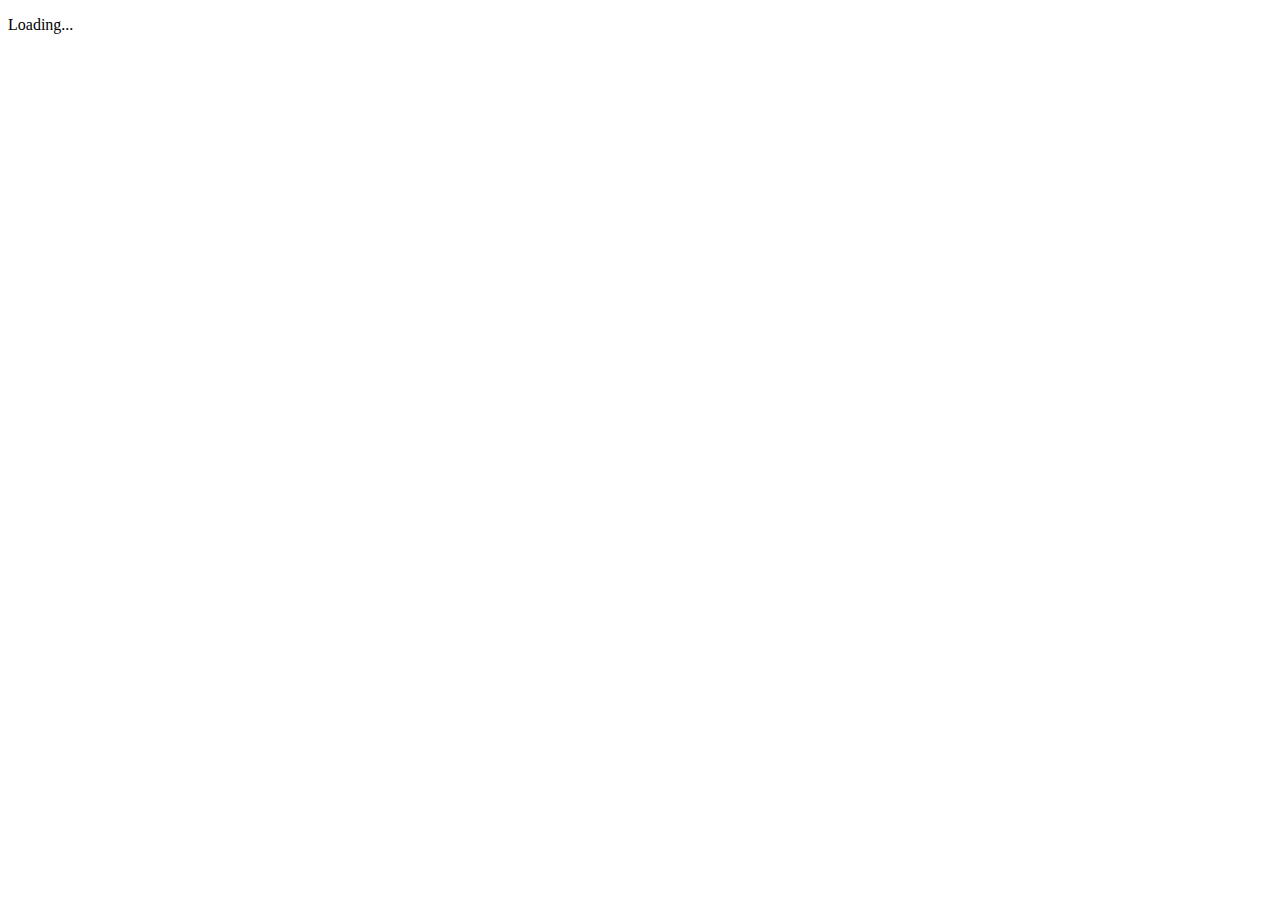
==== commit 9d2a1778: "switch to system framework" ====
--- a/ui/index.html
+++ b/ui/index.html
@@ -2,20 +2,15 @@
 <html>
     <head>
         <meta content="text/html; charset=UTF-8" http-equiv="content-type">
-        <link rel="stylesheet" type="text/css" href="js/ext/resources/css/ext-all.css" />
-        <link rel="stylesheet" type="text/css" href="ds_gui.css" />
+        <link rel="stylesheet" type="text/css" href="/framework/js/ext/resources/css/ext-all.css" />
+        <link rel="stylesheet" type="text/css" href="/framework/ds_gui.css" />
 
-        <script type="text/javascript" src="js/ext/ext-all-debug.js"></script>
+        <script type="text/javascript" src="/framework/js/ext/ext-all.js"></script>
+        <script type="text/javascript" src="/framework/js/jsgettext/Gettext.js"></script>
+        <script type="text/javascript" src="/framework/js/dss/dss-addon-framework.js"></script>
+        <script type="text/javascript" src="/framework/js/dss/dss-components.js"></script>
+        <script type="text/javascript" src="/framework/js/dss/dss-datamodel.js"></script>
 
-        <script type="text/javascript" src="js/jsgettext/Gettext.js"></script>
-        <script type="text/javascript" src="locale/de_DE/LC_MESSAGES/dss-addon-framework.js"></script>
-        <script type="text/javascript" src="locale/de_DE/LC_MESSAGES/dss-addon.js"></script>
-        <script type="text/javascript" src="js/locale.js"></script>
-
-        <script type="text/javascript" src="js/dss/dss-json.js"></script>
-        <script type="text/javascript" src="js/dss/dss-stores.js"></script>
-        <script type="text/javascript" src="js/dss/dss-addon-framework.js"></script>
-        <script type="text/javascript" src="js/dss/dss-components.js"></script>
         <script type="text/javascript" src="js/main.js"></script>
         <title>digitalSTROM Server</title>
         <link href="favicon.png" rel="shortcut icon" />
